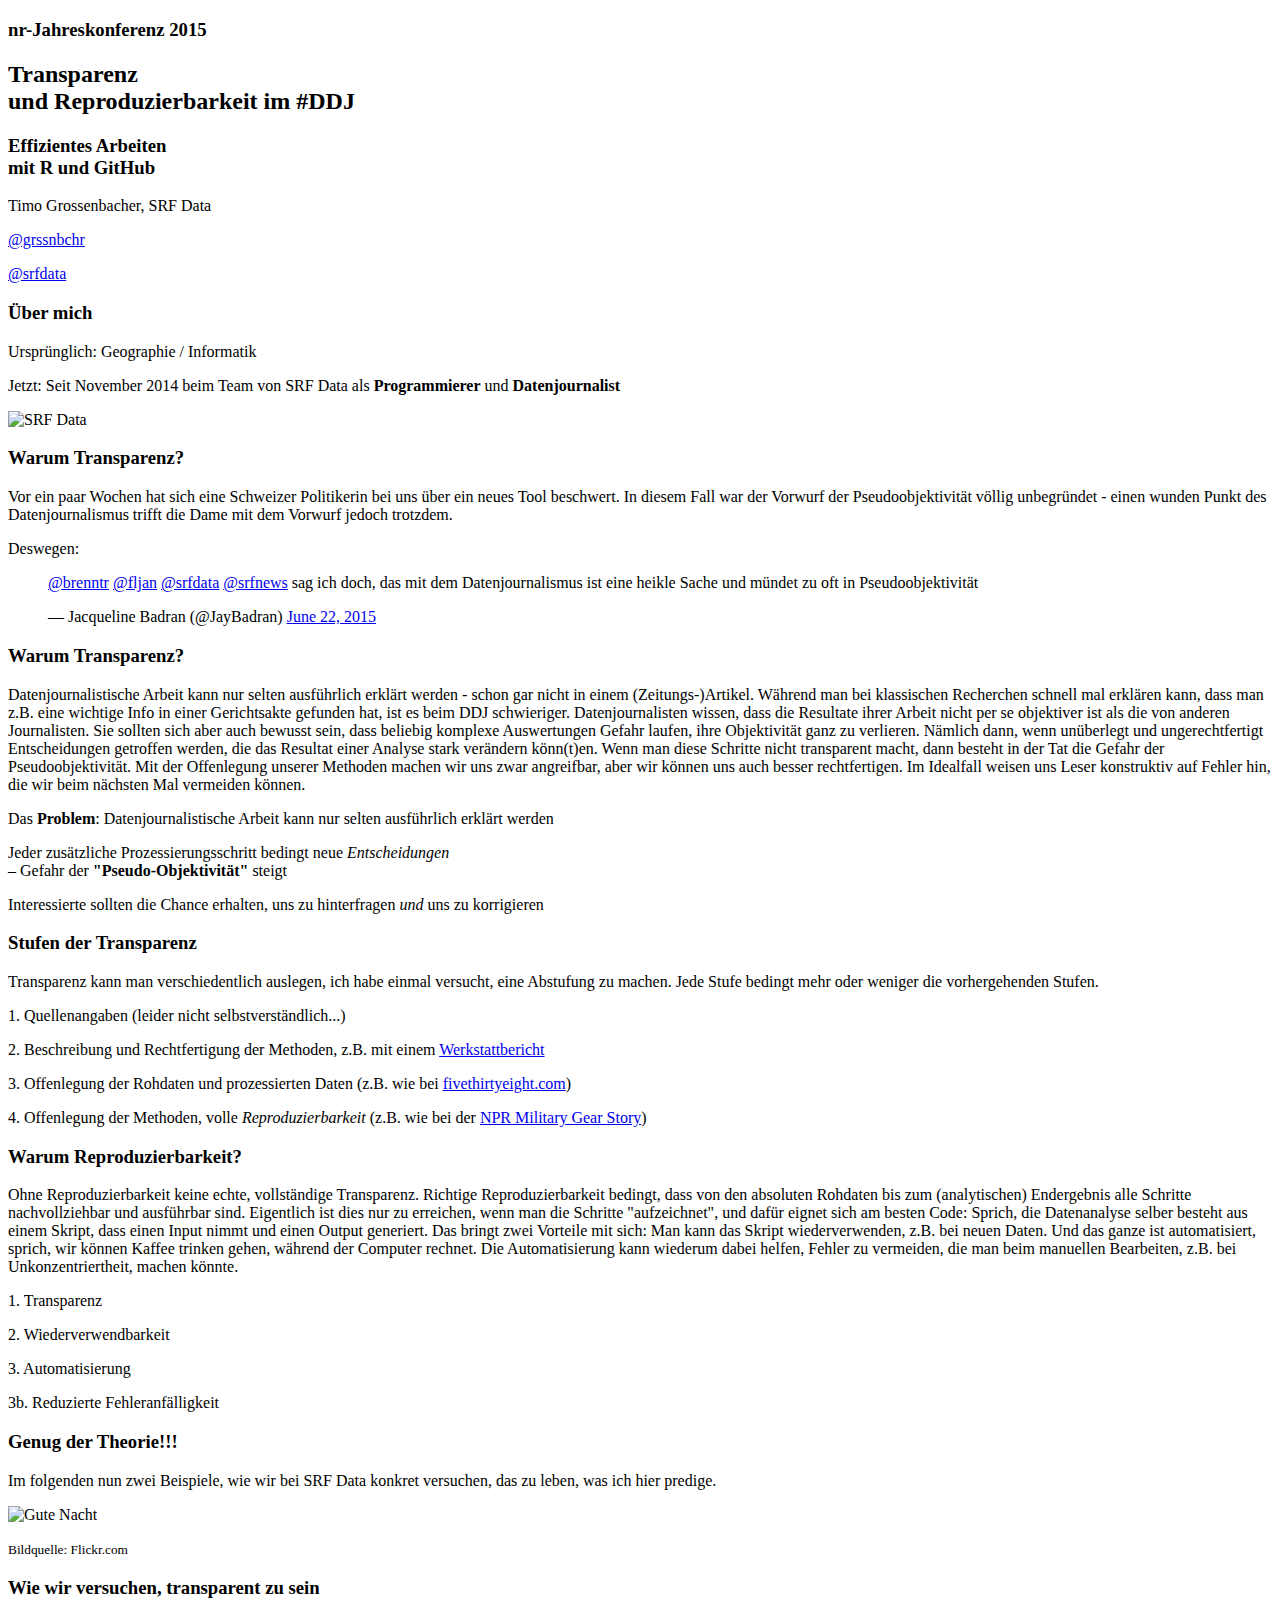
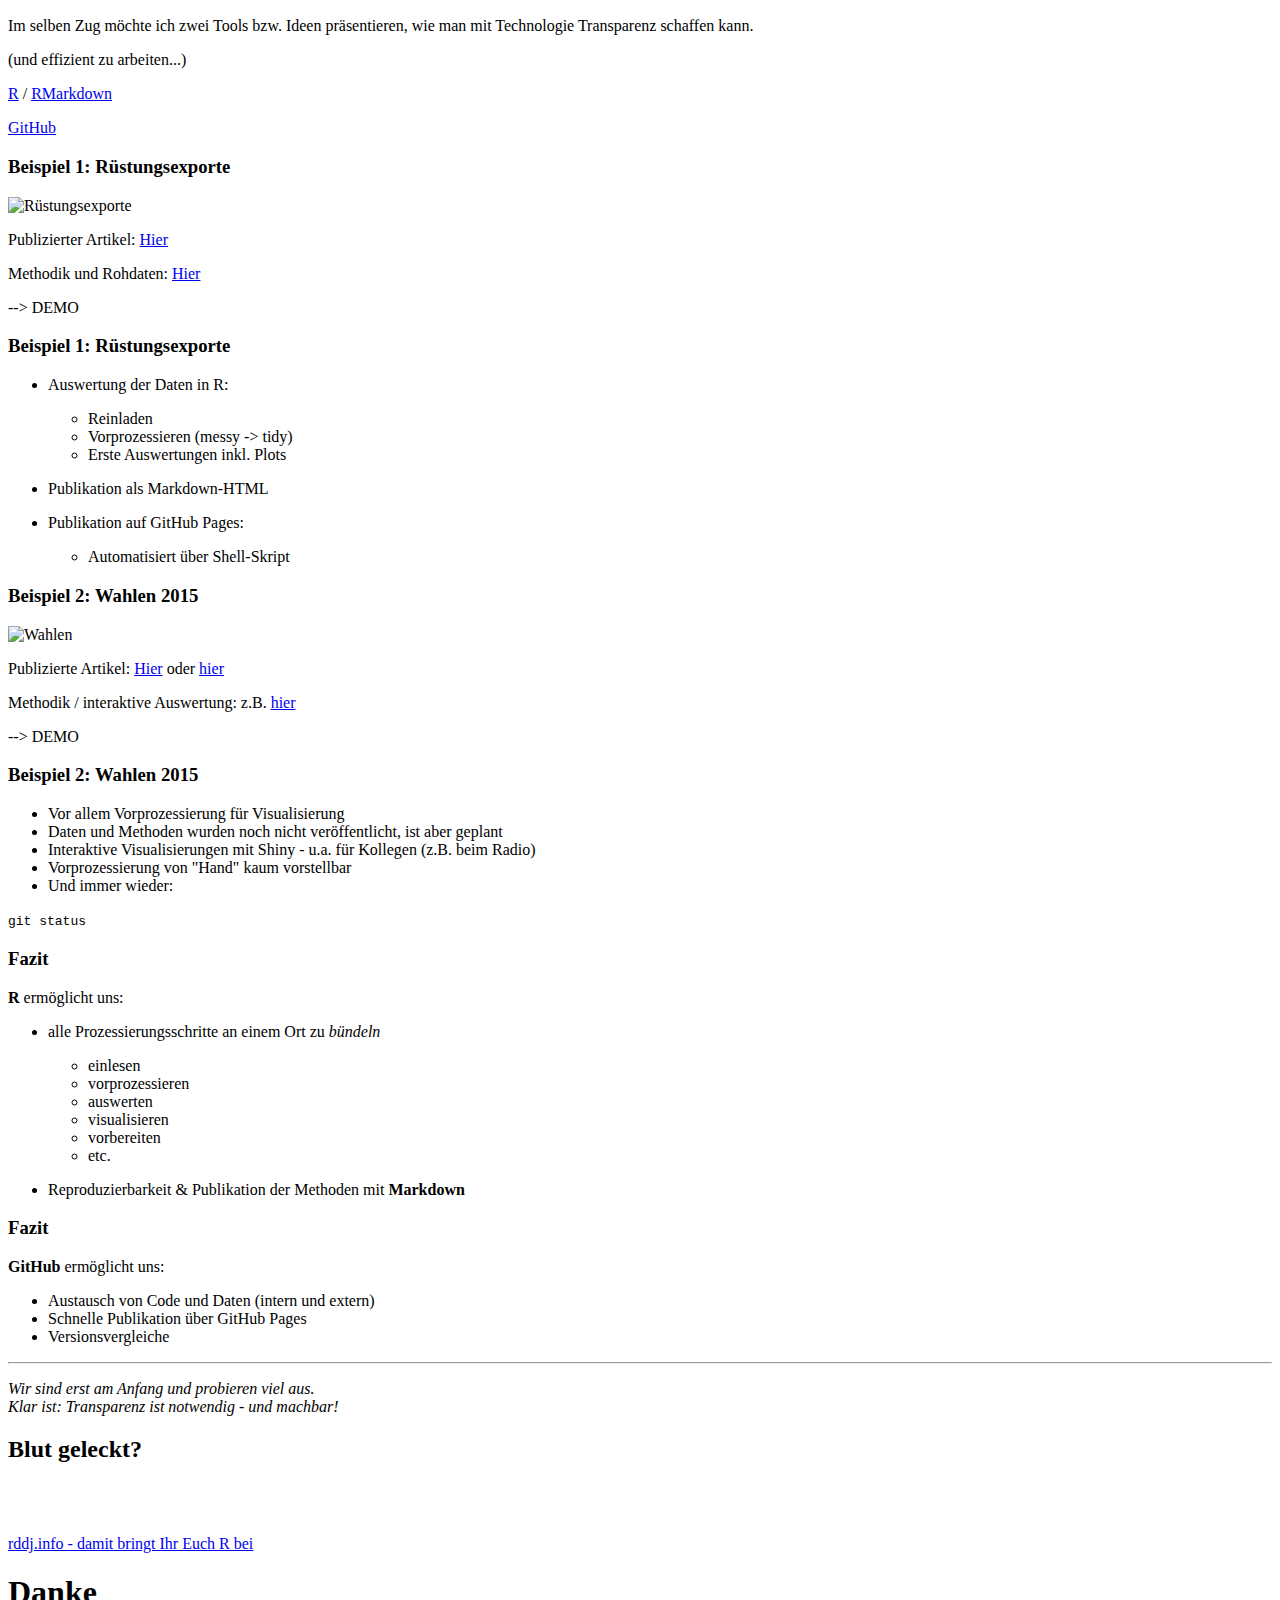
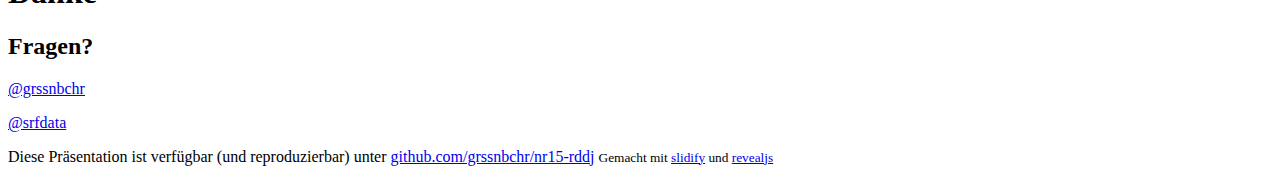
==== index.html @ 09a9a26a "publishing deck" ====
<!doctype html>
<html lang="en">
<head>
  <meta charset="utf-8">
  <title>Transparenz und Reproduzierbarkeit im Datenjournalismus</title>
  <meta name="description" content="">
  <meta name="author" content="Timo Grossenbacher">
  <meta name="apple-mobile-web-app-capable" content="yes" />
  <meta name="apple-mobile-web-app-status-bar-style" content="black-translucent" />
  <link rel="stylesheet" href="libraries/frameworks/revealjs/css/reveal.min.css">
  <link rel="stylesheet" href="libraries/frameworks/revealjs/css/theme/default.css" id="theme">
  <link rel="stylesheet" href="libraries/highlighters/highlight.js/css/default.css" id="theme">
  <!--[if lt IE 9]>
  <script src="lib/js/html5shiv.js"></script>
  <![endif]-->  <link rel="stylesheet" href = "assets/css/Bitter-Bold.ttf">
<link rel="stylesheet" href = "assets/css/Bitter-Italic.ttf">
<link rel="stylesheet" href = "assets/css/Bitter-Regular.ttf">
<link rel="stylesheet" href = "assets/css/custom.css">
<link rel="stylesheet" href = "assets/css/ribbons.css">

</head>
<body>
  <div class="reveal">
    <div class="slides">
      <section class='' data-state='' id='slide-1' data-background=''>
  <h3>nr-Jahreskonferenz 2015</h3>
  <h2>Transparenz<br/> und Reproduzierbarkeit im #DDJ</h2>

<h3>Effizientes Arbeiten<br/> mit R und GitHub</h3>

<p>Timo Grossenbacher, SRF Data</p>

<p><a href="http://twitter.com/grssnbchr">@grssnbchr</a></p>

<p><a href="http://twitter.com/srfdata">@srfdata</a></p>

</section>

<section class='' data-state='' id='slide-2' data-background=''>
  <h3>Über mich</h3>
  <p>Ursprünglich: Geographie / Informatik</p>

<p>Jetzt: Seit November 2014 beim Team von SRF Data als <strong>Programmierer</strong> und <strong>Datenjournalist</strong> </p>

<p><img src="assets/img/srfdata.jpg" alt="SRF Data"></p>

</section>

<section class='' data-state='' id='slide-3-tweet' data-background=''>
  <h3>Warum Transparenz?</h3>
  <p><aside class="notes">Vor ein paar Wochen hat sich eine Schweizer Politikerin bei uns über ein neues Tool beschwert. In diesem Fall war der Vorwurf der Pseudoobjektivität völlig unbegründet - einen wunden Punkt des Datenjournalismus trifft die Dame mit dem Vorwurf jedoch trotzdem.</aside></p>

<p>Deswegen: </p>

<blockquote class="twitter-tweet" data-conversation="none" data-cards="hidden" data-partner="tweetdeck"><p lang="de" dir="ltr"><a href="https://twitter.com/brenntr">@brenntr</a> <a href="https://twitter.com/fljan">@fljan</a> <a href="https://twitter.com/srfdata">@srfdata</a> <a href="https://twitter.com/srfnews">@srfnews</a> sag ich doch, das mit dem Datenjournalismus ist eine heikle Sache und mündet zu oft in Pseudoobjektivität</p>&mdash; Jacqueline Badran (@JayBadran) <a href="https://twitter.com/JayBadran/status/613021865007820800">June 22, 2015</a></blockquote>

<script async src="//platform.twitter.com/widgets.js" charset="utf-8"></script>

</section>

<section class='' data-state='' id='slide-4' data-background=''>
  <h3>Warum Transparenz?</h3>
  <p><aside class="notes">Datenjournalistische Arbeit kann nur selten ausführlich erklärt werden - schon gar nicht in einem (Zeitungs-)Artikel. Während man bei klassischen Recherchen schnell mal erklären kann, dass man z.B. eine wichtige Info in einer Gerichtsakte gefunden hat, ist es beim DDJ schwieriger.
Datenjournalisten wissen, dass die Resultate ihrer Arbeit nicht per se objektiver ist als die von anderen Journalisten. Sie sollten sich aber auch bewusst sein, dass beliebig komplexe Auswertungen Gefahr laufen, ihre Objektivität ganz zu verlieren. Nämlich dann, wenn unüberlegt und ungerechtfertigt Entscheidungen getroffen werden, die das Resultat einer Analyse stark verändern könn(t)en. Wenn man diese Schritte nicht transparent macht, dann besteht in der Tat die Gefahr der Pseudoobjektivität. Mit der Offenlegung unserer Methoden machen wir uns zwar angreifbar, aber wir können uns auch besser rechtfertigen. Im Idealfall weisen uns Leser konstruktiv auf Fehler hin, die wir beim nächsten Mal vermeiden können.</aside></p>

<p>Das <strong>Problem</strong>: Datenjournalistische Arbeit kann nur selten ausführlich erklärt werden</p>

<p class='fragment'>Jeder zusätzliche Prozessierungsschritt bedingt neue <em>Entscheidungen</em><br/> – Gefahr der <strong>&quot;Pseudo-Objektivität&quot;</strong> steigt</p>

<p class='fragment'>Interessierte sollten die Chance erhalten, uns zu hinterfragen <em>und</em> uns zu korrigieren</p>

</section>

<section class='' data-state='' id='slide-5' data-background=''>
  <h3>Stufen der Transparenz</h3>
  <p><aside class="notes">Transparenz kann man verschiedentlich auslegen, ich habe einmal versucht, eine Abstufung zu machen. Jede Stufe bedingt mehr oder weniger die vorhergehenden Stufen.</aside></p>

<p class='fragment'>1. Quellenangaben (leider nicht selbstverständlich...)</p>

<p class='fragment'>2. Beschreibung und Rechtfertigung der Methoden, z.B. mit einem <a href="http://www.digitalerwandel.de/2013/04/23/wir-bauen-uns-eine-nachrichtenquelle-werkstattbericht-zum-flugrouten-radar/">Werkstattbericht</a></p>

<p class='fragment'>3. Offenlegung der Rohdaten und prozessierten Daten (z.B. wie bei <a href="https://github.com/fivethirtyeight/data">fivethirtyeight.com</a>)</p>

<p class='fragment'>4. Offenlegung der Methoden, volle <em>Reproduzierbarkeit</em> (z.B. wie bei der <a href="http://blog.apps.npr.org/2014/09/02/reusable-data-processing.html">NPR Military Gear Story</a>)</p>

</section>

<section class='' data-state='' id='slide-6' data-background=''>
  <h3>Warum Reproduzierbarkeit?</h3>
  <p><aside class="notes">Ohne Reproduzierbarkeit keine echte, vollständige Transparenz. Richtige Reproduzierbarkeit bedingt, dass von den absoluten Rohdaten bis zum (analytischen) Endergebnis alle Schritte nachvollziehbar und ausführbar sind. Eigentlich ist dies nur zu erreichen, wenn man die Schritte &quot;aufzeichnet&quot;, und dafür eignet sich am besten Code: Sprich, die Datenanalyse selber besteht aus einem Skript, dass einen Input nimmt und einen Output generiert. Das bringt zwei Vorteile mit sich: Man kann das Skript wiederverwenden, z.B. bei neuen Daten. Und das ganze ist automatisiert, sprich, wir können Kaffee trinken gehen, während der Computer rechnet. Die Automatisierung kann wiederum dabei helfen, Fehler zu vermeiden, die man beim manuellen Bearbeiten, z.B. bei Unkonzentriertheit, machen könnte.</aside></p>

<p class='fragment'>1. Transparenz</p>

<p class='fragment'>2. Wiederverwendbarkeit </p>

<p class='fragment'>3. Automatisierung </p>

<p class='fragment'>3b. Reduzierte Fehleranfälligkeit</p>

</section>

<section class='' data-state='' id='slide-7' data-background=''>
  <h3>Genug der Theorie!!!</h3>
  <p><aside class="notes">Im folgenden nun zwei Beispiele, wie wir bei SRF Data konkret versuchen, das zu leben, was ich hier predige.</aside></p>

<p><img src="assets/img/sleeping.jpg" alt="Gute Nacht"></p>

<p><small>Bildquelle: Flickr.com</small></p>

</section>

<section class='' data-state='' id='slide-8' data-background=''>
  <h3>Wie wir versuchen, transparent zu sein</h3>
  <p><aside class="notes">Im selben Zug möchte ich zwei Tools bzw. Ideen präsentieren, wie man mit Technologie Transparenz schaffen kann.</aside></p>

<p>(und effizient zu arbeiten...)</p>

<p><a href="http://r-project.org">R</a> / <a href="http://rmarkdown.rstudio.com/">RMarkdown</a></p>

<p><a href="http://github.com">GitHub</a></p>

</section>

<section class='' data-state='' id='slide-9' data-background=''>
  <h3>Beispiel 1: Rüstungsexporte</h3>
  <p><img src="assets/img/notrecht.jpg" alt="Rüstungsexporte"></p>

<p>Publizierter Artikel: <a href="http://www.srf.ch/news/schweiz/notrecht-als-letztes-mittel-gegen-heikle-ruestungsexporte">Hier</a></p>

<p>Methodik und Rohdaten: <a href="http://srfdata.github.io/1503-seco-dual-use-goods/">Hier</a></p>

<p>--&gt; DEMO</p>

</section>

<section class='' data-state='' id='slide-10' data-background=''>
  <h3>Beispiel 1: Rüstungsexporte</h3>
  <ul>
<li><p>Auswertung der Daten in R:</p>

<ul>
<li>Reinladen</li>
<li>Vorprozessieren (messy -&gt; tidy)</li>
<li>Erste Auswertungen inkl. Plots</li>
</ul></li>
<li><p>Publikation als Markdown-HTML</p></li>
<li><p>Publikation auf GitHub Pages:</p>

<ul>
<li>Automatisiert über Shell-Skript</li>
</ul></li>
</ul>

</section>

<section class='' data-state='' id='slide-11' data-background=''>
  <h3>Beispiel 2: Wahlen 2015</h3>
  <p><img src="assets/img/wahlen.jpg" alt="Wahlen"></p>

<p>Publizierte Artikel: <a href="http://www.srf.ch/news/wahlen-15/wahlkampf/so-haben-die-schweizer-gemeinden-seit-1971-gewaehlt">Hier</a> oder <a href="http://www.srf.ch/news/wahlen-15/von-listenglueck-und-proporzpech">hier</a></p>

<p>Methodik / interaktive Auswertung: z.B. <a href="https://grssnbchr.shinyapps.io/elections15-project1">hier</a></p>

<p>--&gt; DEMO</p>

</section>

<section class='' data-state='' id='slide-12' data-background=''>
  <h3>Beispiel 2: Wahlen 2015</h3>
  <ul>
<li>Vor allem Vorprozessierung für Visualisierung </li>
<li>Daten und Methoden wurden noch nicht veröffentlicht, ist aber geplant</li>
<li>Interaktive Visualisierungen mit Shiny - u.a. für Kollegen (z.B. beim Radio)</li>
<li>Vorprozessierung von &quot;Hand&quot; kaum vorstellbar</li>
<li>Und immer wieder:</li>
</ul>

<p><code>git status</code></p>

</section>

<section class='' data-state='' id='slide-13' data-background=''>
  <h3>Fazit</h3>
  <p><strong>R</strong> ermöglicht uns:</p>

<ul>
<li><p>alle Prozessierungsschritte an einem Ort zu <em>bündeln</em></p>

<ul>
<li>einlesen</li>
<li>vorprozessieren</li>
<li>auswerten</li>
<li>visualisieren</li>
<li>vorbereiten</li>
<li>etc.</li>
</ul></li>
<li><p>Reproduzierbarkeit &amp; Publikation der Methoden mit <strong>Markdown</strong></p></li>
</ul>

</section>

<section class='' data-state='' id='slide-14' data-background=''>
  <h3>Fazit</h3>
  <p><strong>GitHub</strong> ermöglicht uns:</p>

<ul>
<li>Austausch von Code und Daten (intern und extern)</li>
<li>Schnelle Publikation über GitHub Pages</li>
<li>Versionsvergleiche</li>
</ul>

<hr>

<p><em>Wir sind erst am Anfang und probieren viel aus.</em><br/>
<em>Klar ist: Transparenz ist notwendig - und machbar!</em></p>

</section>

<section class='' data-state='' id='slide-15' data-background=''>
  <h2>Blut geleckt?</h2>
  <p><br/><br/></p>

<p><a href="http://rddj.info">rddj.info - damit bringt Ihr Euch R bei</a></p>

</section>

<section class='' data-state='' id='slide-16' data-background=''>
  <h1>Danke</h1>
  <h2>Fragen?</h2>

<p><a href="http://twitter.com/grssnbchr">@grssnbchr</a></p>

<p><a href="http://twitter.com/srfdata">@srfdata</a></p>

<p>Diese Präsentation ist verfügbar (und reproduzierbar) unter <a href="https://github.com/grssnbchr/nr15-rddj/blob/gh-pages/index.md">github.com/grssnbchr/nr15-rddj</a>
<small>Gemacht mit <a href="https://github.com/ramnathv/slidify">slidify</a> und <a href="https://github.com/hakimel/reveal.js/">revealjs</a></small></p>

</section>

    </div>
  </div>
</body>
  <script src="libraries/frameworks/revealjs/lib/js/head.min.js"></script>
  <script src="libraries/frameworks/revealjs/js/reveal.min.js"></script>
  <script>
  // Full list of configuration options available here:
  // https://github.com/hakimel/reveal.js#configuration
  Reveal.initialize({
    controls: true,
    progress: true,
    history: true,
    center: true,
    theme: Reveal.getQueryHash().theme || 'default', 
    transition: Reveal.getQueryHash().transition || 'none', 
    dependencies: [
    // Cross-browser shim that fully implements classList -
    // https://github.com/eligrey/classList.js/
      { src: 'libraries/frameworks/revealjs/lib/js/classList.js', condition: function() { return !document.body.classList;}},
      // Zoom in and out with Alt+click
      { src: 'libraries/frameworks/revealjs/plugin/zoom-js/zoom.js', async: true, condition: function() { return !!document.body.classList; } },
      // Speaker notes
      { src: 'libraries/frameworks/revealjs/plugin/notes/notes.js', async: true, condition: function() { return !!document.body.classList; } },
      // Remote control your reveal.js presentation using a touch device
      //{ src: 'libraries/frameworks/revealjs/plugin/remotes/remotes.js', async: true, condition: function() { return !!document.body.classList; } }
      ]
  });
  </script>  <!-- LOAD HIGHLIGHTER JS FILES -->
<script src="libraries/highlighters/highlight.js/highlight.pack.js"></script>
<script>hljs.initHighlightingOnLoad();</script>
<!-- DONE LOADING HIGHLIGHTER JS FILES -->
 

</html>
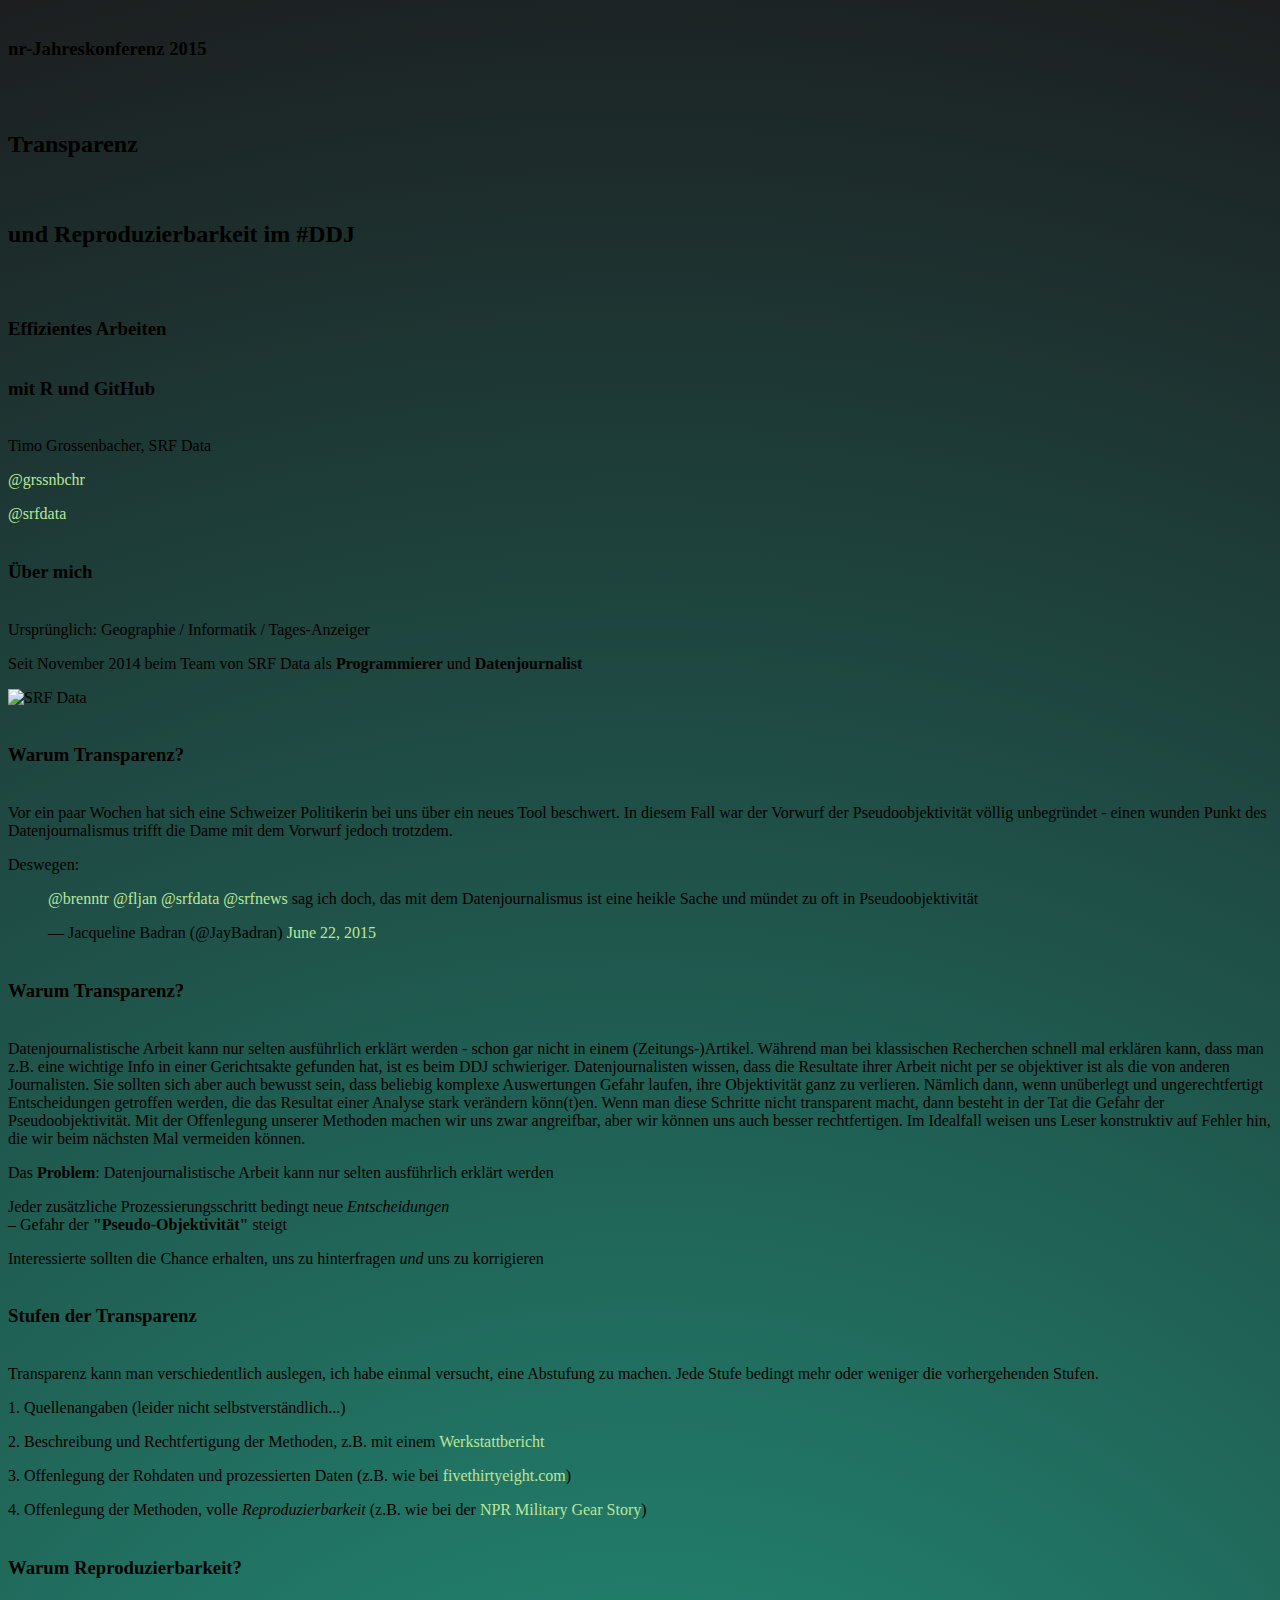
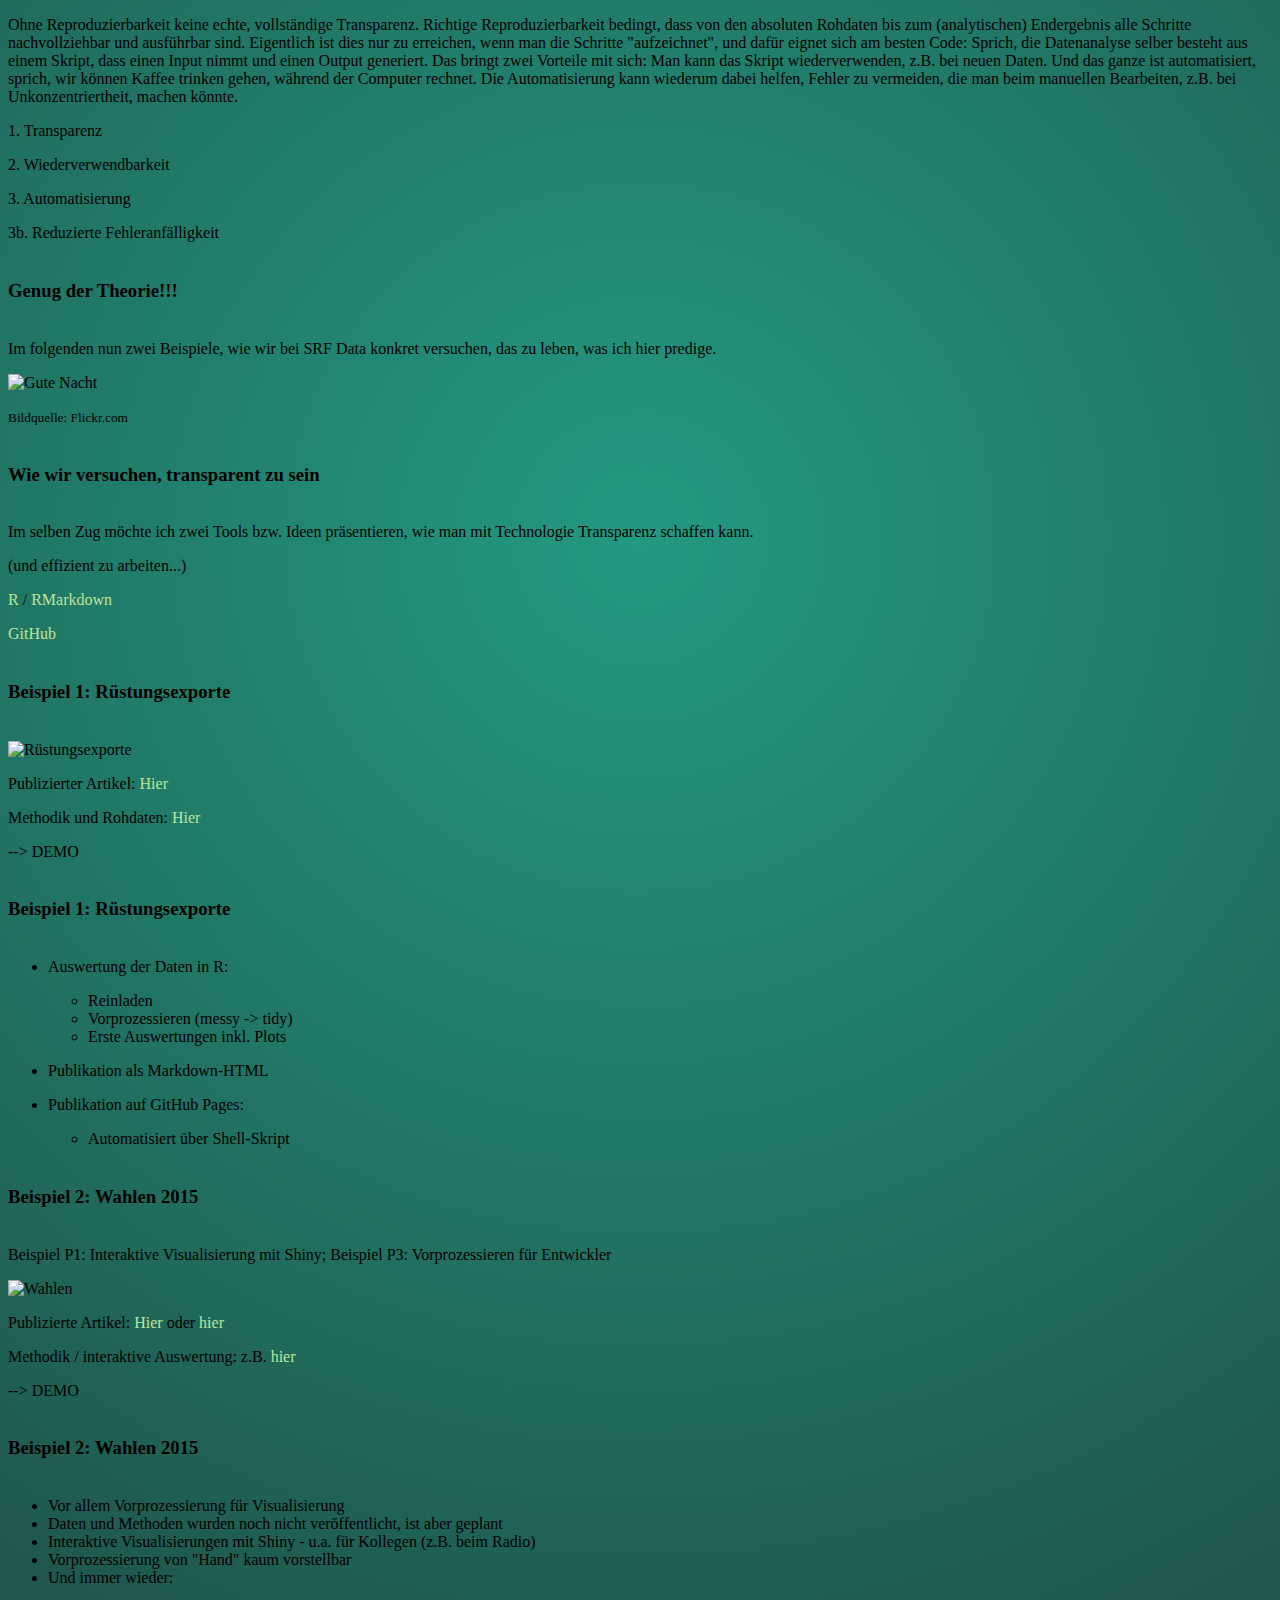
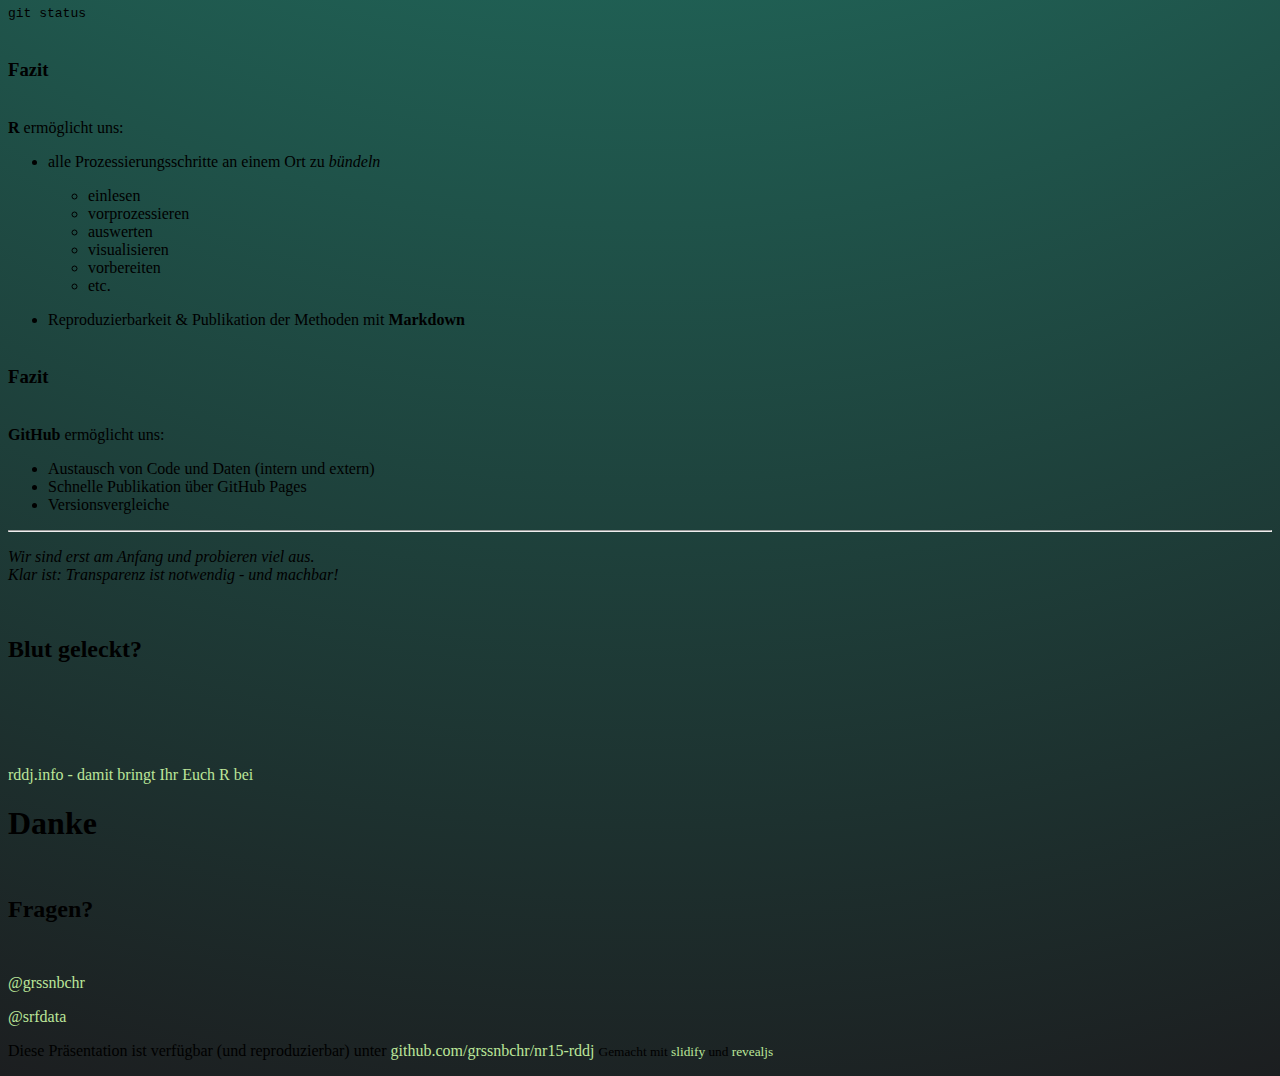
==== commit 649ac868: "publishing deck" ====
--- a/index.html
+++ b/index.html
@@ -38,9 +38,9 @@
 
 <section class='' data-state='' id='slide-2' data-background=''>
   <h3>Über mich</h3>
-  <p>Ursprünglich: Geographie / Informatik</p>
-
-<p>Jetzt: Seit November 2014 beim Team von SRF Data als <strong>Programmierer</strong> und <strong>Datenjournalist</strong> </p>
+  <p>Ursprünglich: Geographie / Informatik / Tages-Anzeiger</p>
+
+<p>Seit November 2014 beim Team von SRF Data als <strong>Programmierer</strong> und <strong>Datenjournalist</strong> </p>
 
 <p><img src="assets/img/srfdata.jpg" alt="SRF Data"></p>
 
@@ -155,7 +155,9 @@
 
 <section class='' data-state='' id='slide-11' data-background=''>
   <h3>Beispiel 2: Wahlen 2015</h3>
-  <p><img src="assets/img/wahlen.jpg" alt="Wahlen"></p>
+  <p><aside class="notes">Beispiel P1: Interaktive Visualisierung mit Shiny; Beispiel P3: Vorprozessieren für Entwickler</aside></p>
+
+<p><img src="assets/img/wahlen.jpg" alt="Wahlen"></p>
 
 <p>Publizierte Artikel: <a href="http://www.srf.ch/news/wahlen-15/wahlkampf/so-haben-die-schweizer-gemeinden-seit-1971-gewaehlt">Hier</a> oder <a href="http://www.srf.ch/news/wahlen-15/von-listenglueck-und-proporzpech">hier</a></p>
 
--- a/assets/css/custom.css
+++ b/assets/css/custom.css
@@ -0,0 +1,87 @@
+@charset "UTF-8";
+
+@font-face {
+    font-family: "Bitter";
+    src: url("Bitter-Regular.ttf");
+}
+@font-face {
+    font-family: "Bitter Bold";
+    src: url("Bitter-Bold.ttf");
+}
+@font-face {
+    font-family: "Bitter Italic";
+    src: url("Bitter-Italic.ttf");
+}
+
+
+#slide-3-tweet iframe {
+    margin-left: 25% !important;
+}
+
+.controls .navigate-down {
+    display: none !important;
+}
+.controls .navigate-up {
+    display: none !important;
+}
+
+.controls .navigate-left {
+    border-right-color: #fff !important;
+}
+
+.controls .navigate-right {
+    border-left-color: #fff !important;
+}
+body {
+    background: #239981 !important;
+    background: -moz-radial-gradient(center, circle cover, #239981 0%, #1c1e20 100%) !important;
+    background: -webkit-gradient(radial, center center, 0px, center center, 100%, color-stop(0%, #239981), color-stop(100%, #1c1e20)) !important;
+    background: -webkit-radial-gradient(center, circle cover, #239981 0%, #1c1e20 100%) !important;
+    background: -o-radial-gradient(center, circle cover, #239981 0%, #1c1e20 100%) !important;
+    background: -ms-radial-gradient(center, circle cover, #239981 0%, #1c1e20 100%) !important;
+    background: radial-gradient(center, circle cover, #239981 0%, #1c1e20 100%) !important;
+    background-color: #2b2b2b !important; 
+    font-family: Bitter, serif !important;
+}
+
+.reveal p {
+    font-family: Bitter, serif !important;
+}
+
+.reveal h1, .reveal h2, .reveal h3 {
+    font-family: "Bitter Bold" !important;
+    text-transform: none;
+}
+
+.reveal h2 {
+    line-height: 90px !important;
+}
+
+.reveal h3 {
+    line-height: 60px !important;
+}
+
+.reveal a:not(.image) {
+    color: #BBE699 !important;
+    text-decoration: none !important;
+    transition: color 0.15s ease 0s;
+}
+
+.reveal section img {
+    width: 60% !important;
+    border: none !important;
+}
+/*.reveal .slides section:first-child h1 {
+    font-size: 45px;
+    line-height: 50px;
+}
+.section .reveal .state-background {
+    background-color: #239981 !important;
+}*/
+
+.reveal .progress span {
+    background-color: #fff !important;
+}
+li {
+     font-family: Bitter, serif !important;  
+}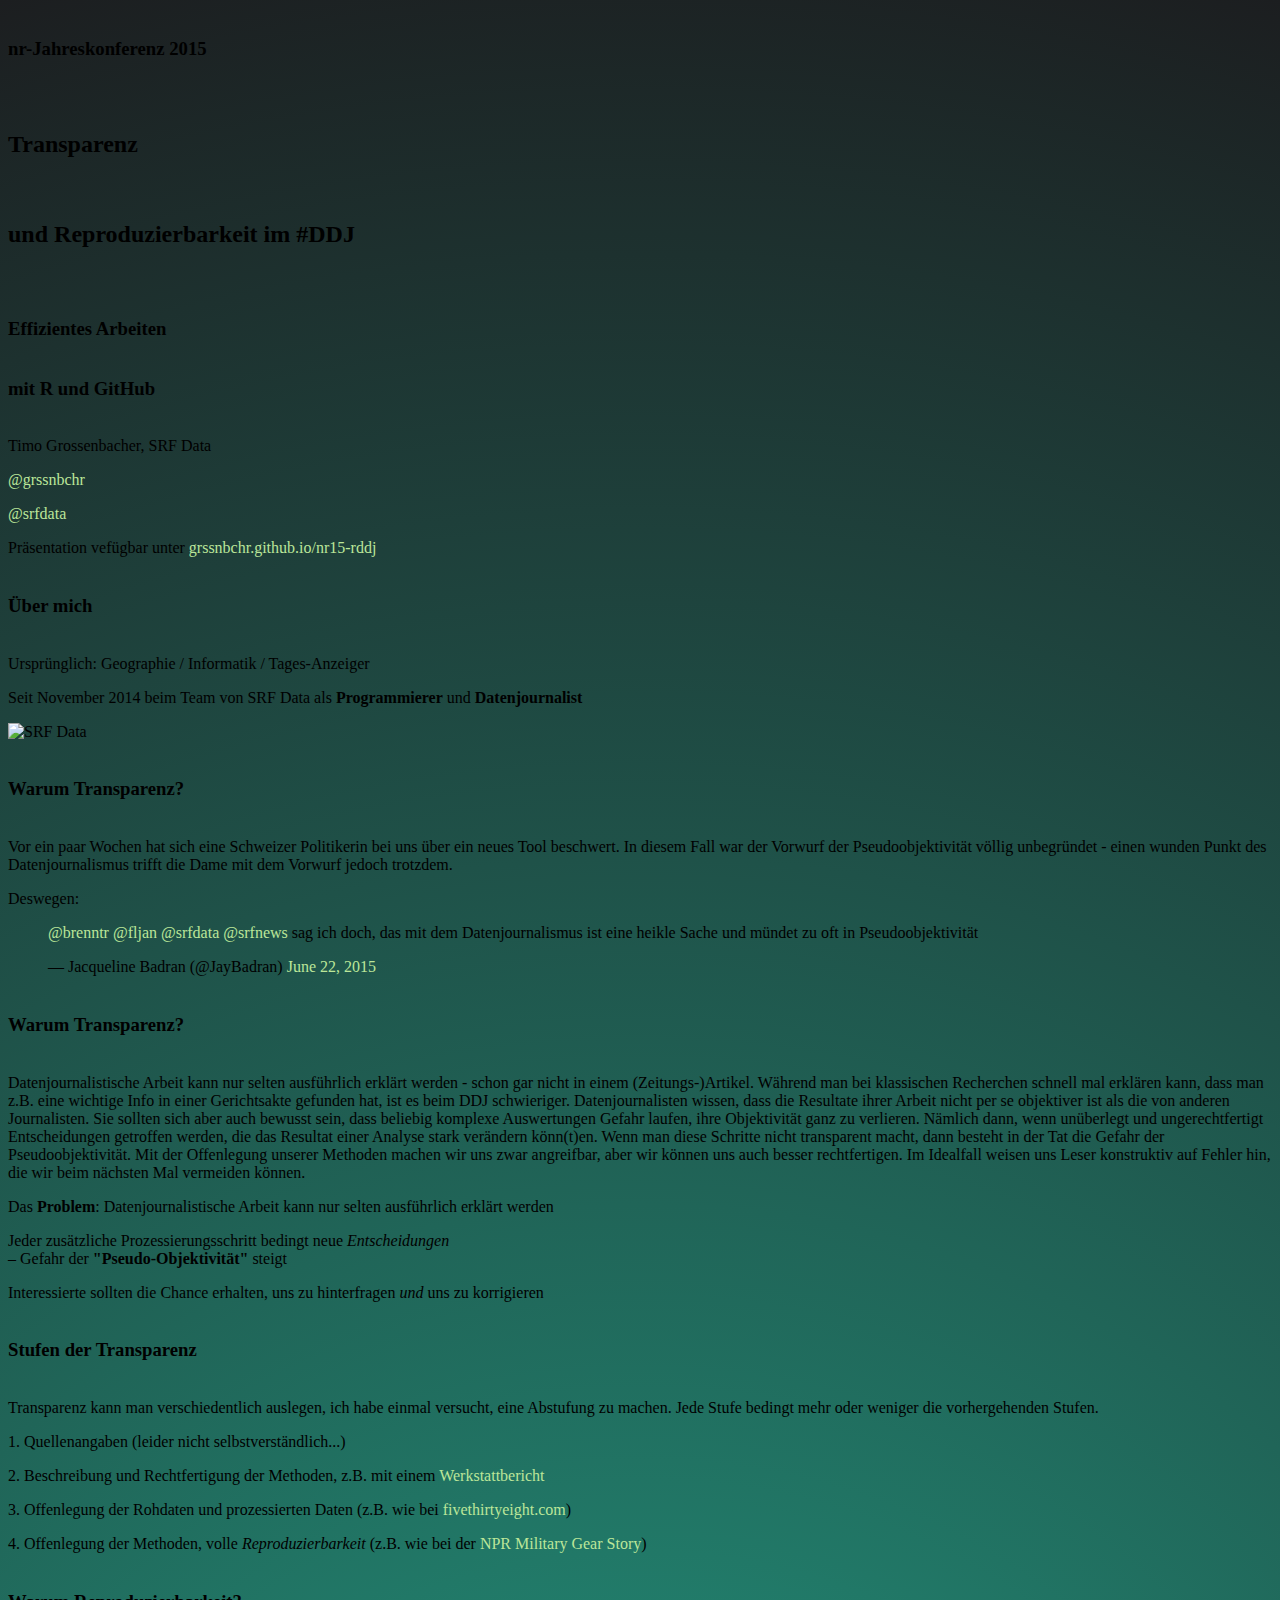
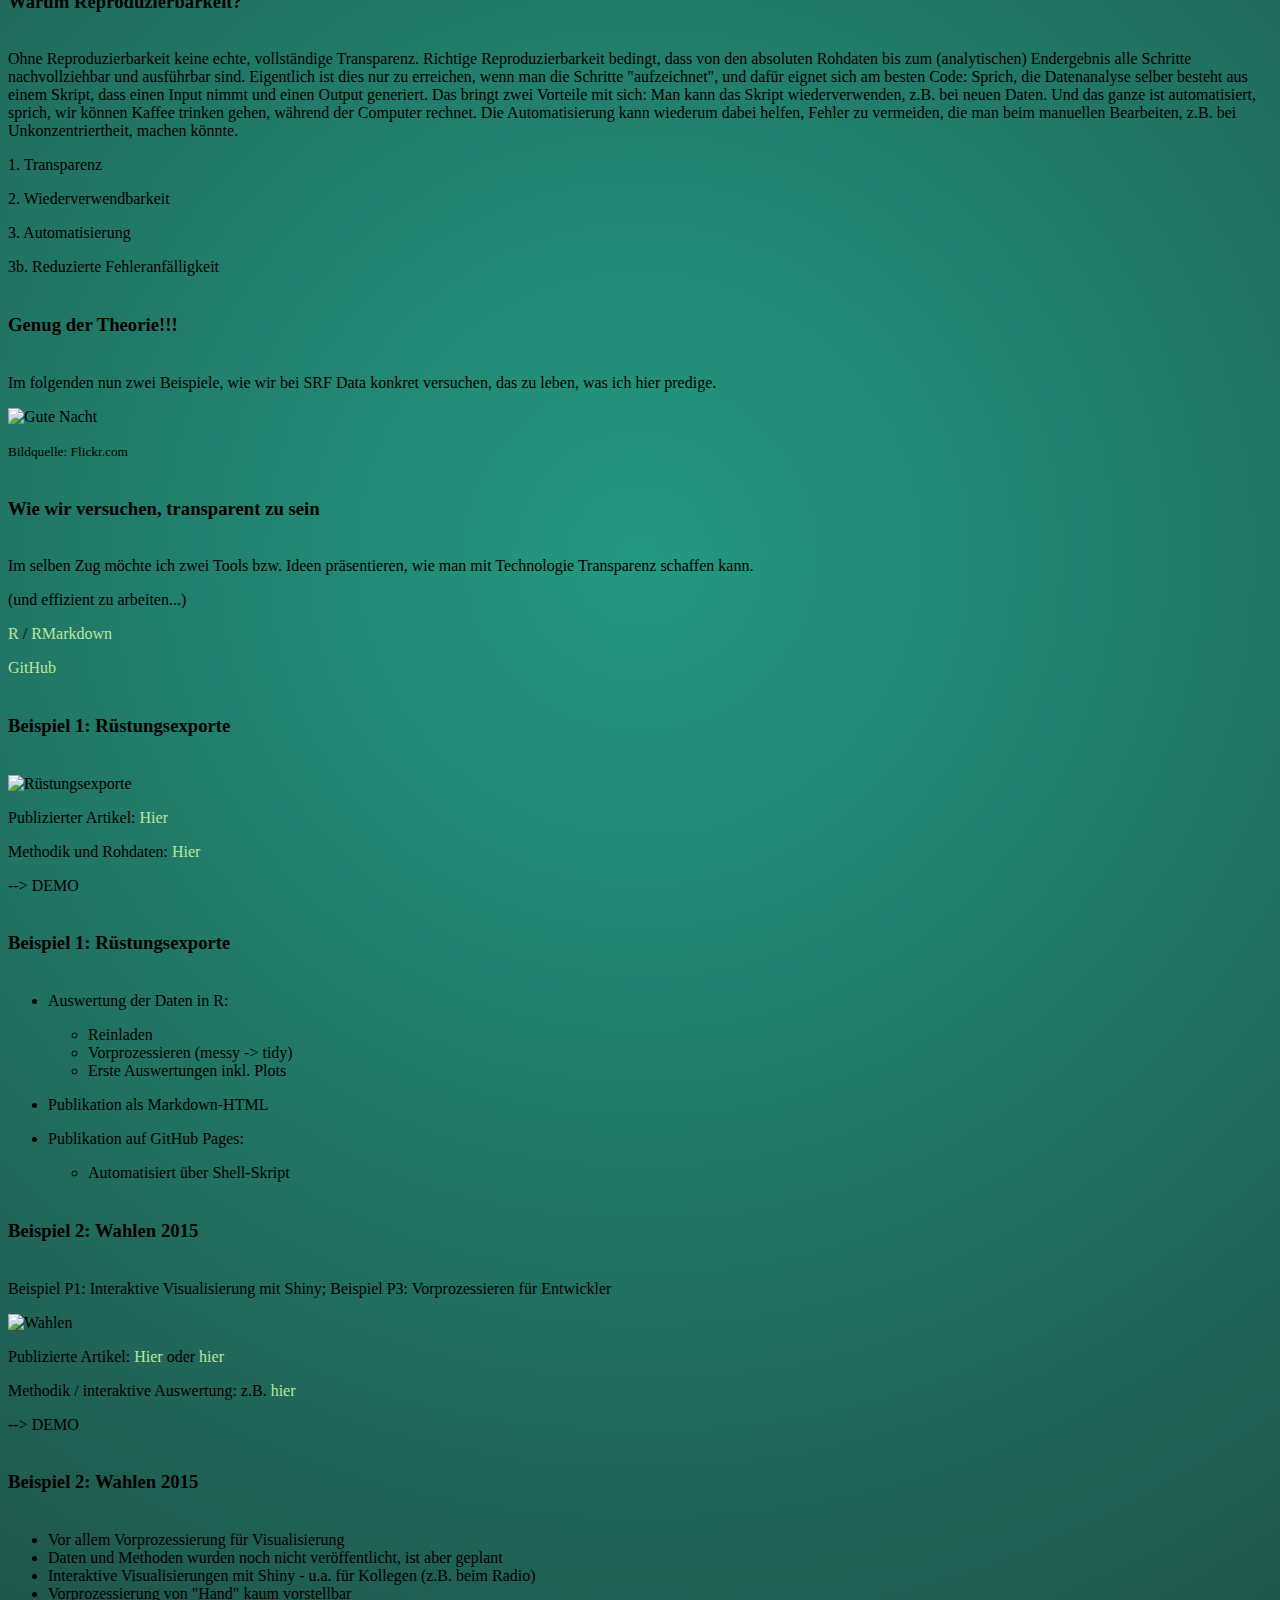
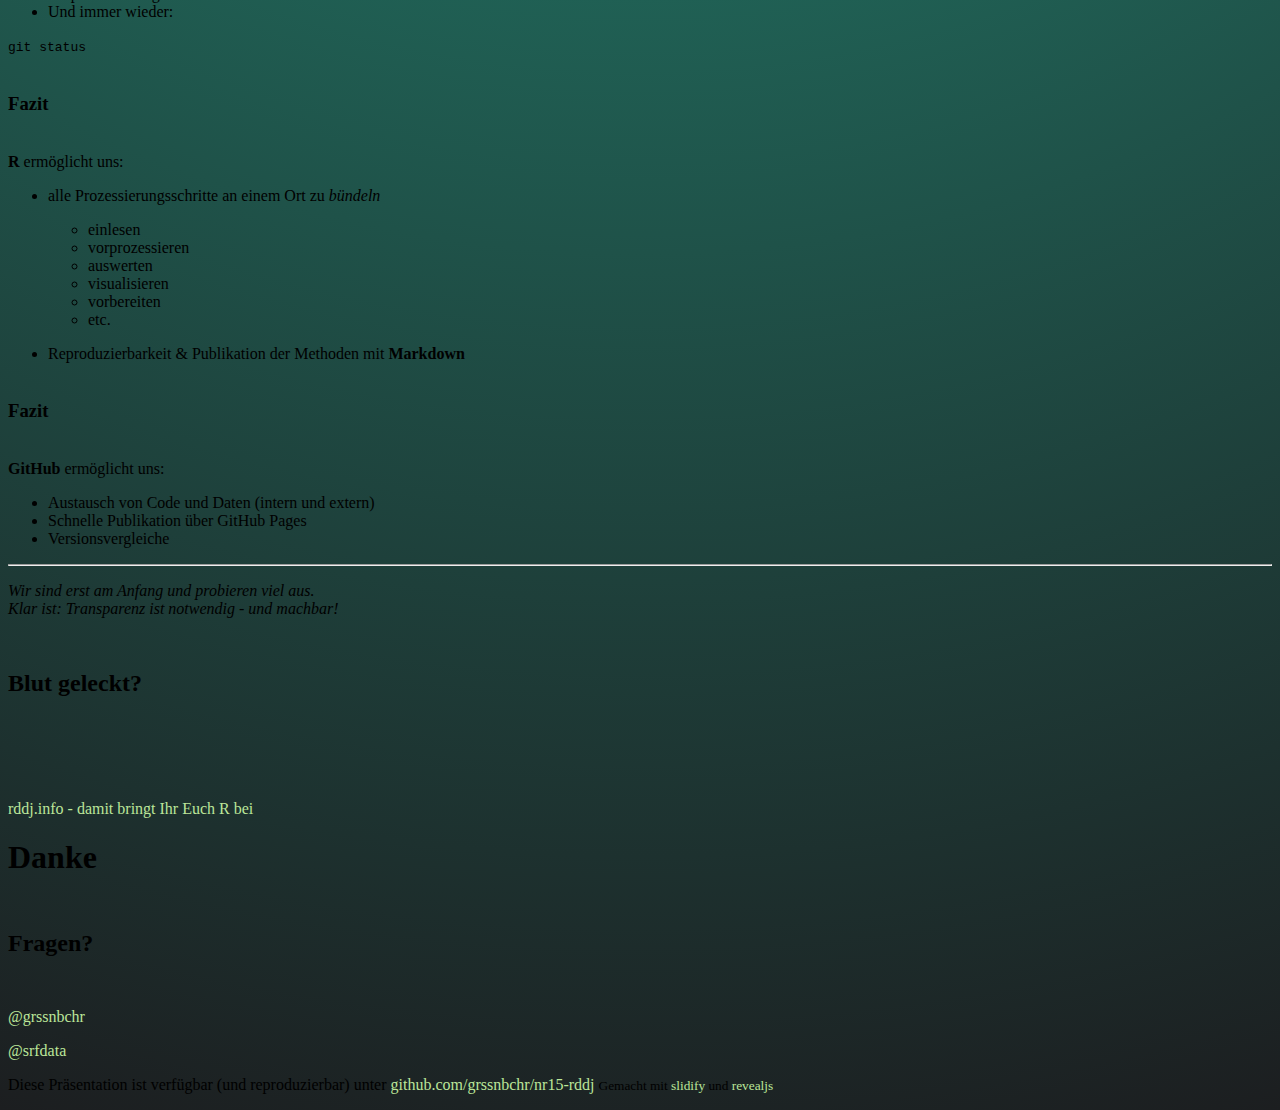
==== commit 6b9ee001: "publishing deck" ====
--- a/index.html
+++ b/index.html
@@ -33,6 +33,8 @@
 <p><a href="http://twitter.com/grssnbchr">@grssnbchr</a></p>
 
 <p><a href="http://twitter.com/srfdata">@srfdata</a></p>
+
+<p>Präsentation vefügbar unter <a href="http://grssnbchr.github.io/nr15-rddj">grssnbchr.github.io/nr15-rddj</a></p>
 
 </section>
 
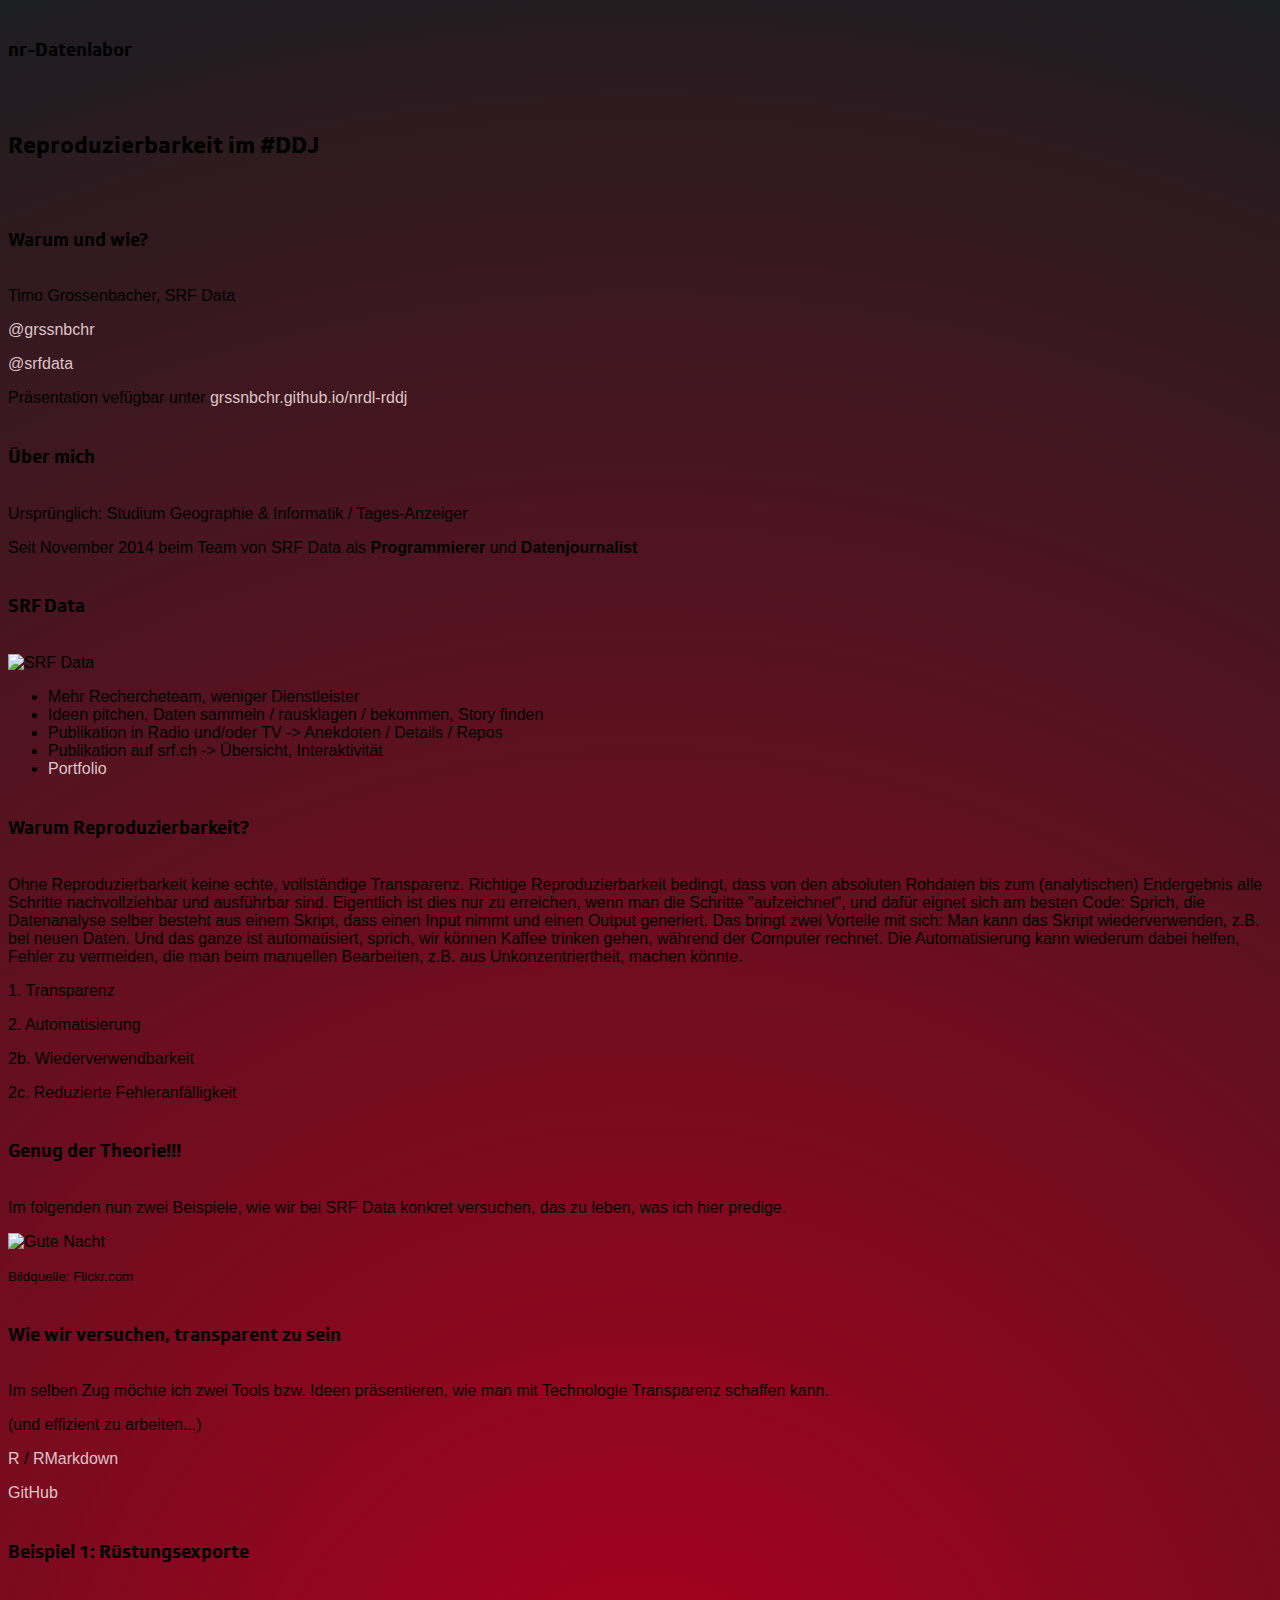
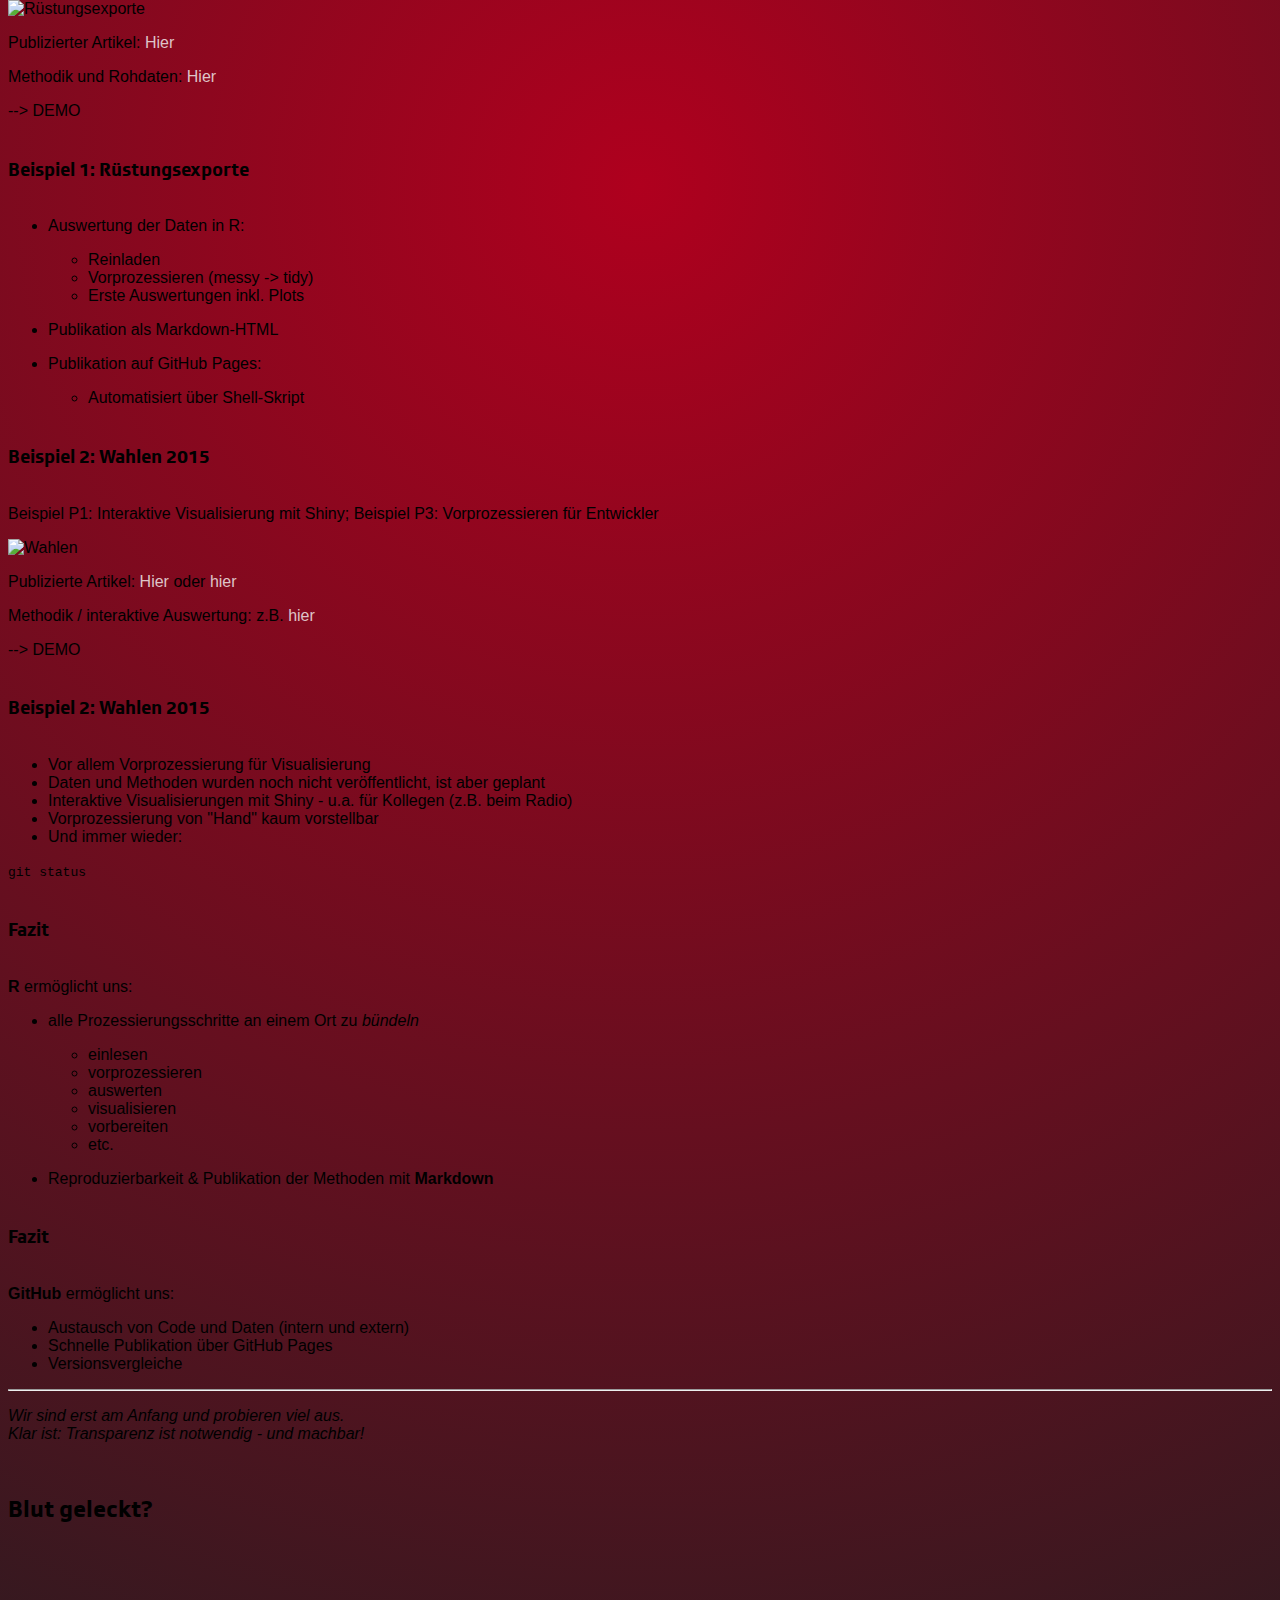
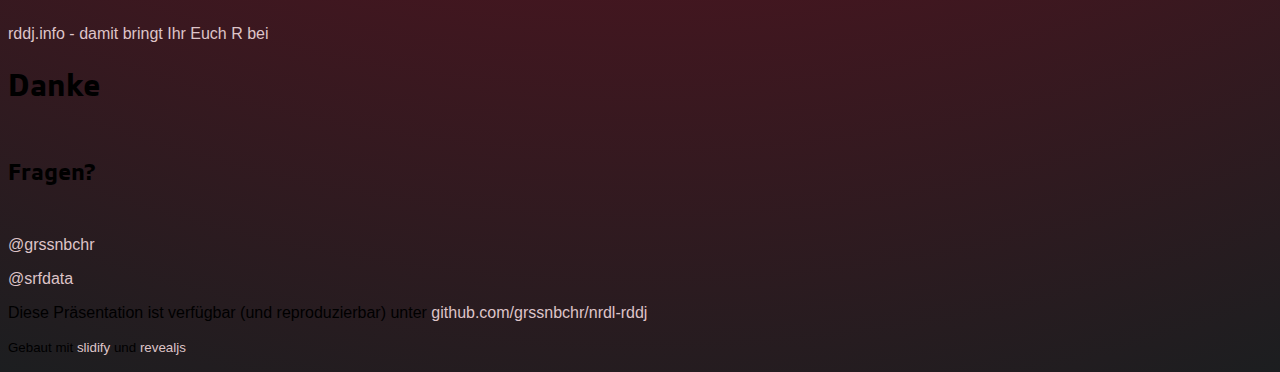
==== commit 897ca817: "set up new styles" ====
--- a/index.html
+++ b/index.html
@@ -2,7 +2,7 @@
 <html lang="en">
 <head>
   <meta charset="utf-8">
-  <title>Transparenz und Reproduzierbarkeit im Datenjournalismus</title>
+  <title>Reproduzierbarkeit im Datenjournalismus</title>
   <meta name="description" content="">
   <meta name="author" content="Timo Grossenbacher">
   <meta name="apple-mobile-web-app-capable" content="yes" />
@@ -17,16 +17,24 @@
 <link rel="stylesheet" href = "assets/css/Bitter-Regular.ttf">
 <link rel="stylesheet" href = "assets/css/custom.css">
 <link rel="stylesheet" href = "assets/css/ribbons.css">
+<link rel="stylesheet" href = "assets/css/SRGSSRType_BdIt.ttf">
+<link rel="stylesheet" href = "assets/css/SRGSSRType_Bd.ttf">
+<link rel="stylesheet" href = "assets/css/SRGSSRType_He.ttf">
+<link rel="stylesheet" href = "assets/css/SRGSSRType_It.ttf">
+<link rel="stylesheet" href = "assets/css/SRGSSRType_Lt.ttf">
+<link rel="stylesheet" href = "assets/css/SRGSSRType_Md.ttf">
+<link rel="stylesheet" href = "assets/css/SRGSSRType_Rg.ttf">
+<link rel="stylesheet" href = "assets/css/SRGSSRType_Serif_Rg.ttf">
 
 </head>
 <body>
   <div class="reveal">
     <div class="slides">
       <section class='' data-state='' id='slide-1' data-background=''>
-  <h3>nr-Jahreskonferenz 2015</h3>
-  <h2>Transparenz<br/> und Reproduzierbarkeit im #DDJ</h2>
-
-<h3>Effizientes Arbeiten<br/> mit R und GitHub</h3>
+  <h3>nr-Datenlabor</h3>
+  <h2>Reproduzierbarkeit im #DDJ</h2>
+
+<h3>Warum und wie?</h3>
 
 <p>Timo Grossenbacher, SRF Data</p>
 
@@ -34,74 +42,47 @@
 
 <p><a href="http://twitter.com/srfdata">@srfdata</a></p>
 
-<p>Präsentation vefügbar unter <a href="http://grssnbchr.github.io/nr15-rddj">grssnbchr.github.io/nr15-rddj</a></p>
+<p>Präsentation vefügbar unter <a href="http://grssnbchr.github.io/nrdl-rddj">grssnbchr.github.io/nrdl-rddj</a></p>
 
 </section>
 
 <section class='' data-state='' id='slide-2' data-background=''>
   <h3>Über mich</h3>
-  <p>Ursprünglich: Geographie / Informatik / Tages-Anzeiger</p>
+  <p>Ursprünglich: Studium Geographie &amp; Informatik / Tages-Anzeiger</p>
 
 <p>Seit November 2014 beim Team von SRF Data als <strong>Programmierer</strong> und <strong>Datenjournalist</strong> </p>
 
-<p><img src="assets/img/srfdata.jpg" alt="SRF Data"></p>
-
-</section>
-
-<section class='' data-state='' id='slide-3-tweet' data-background=''>
-  <h3>Warum Transparenz?</h3>
-  <p><aside class="notes">Vor ein paar Wochen hat sich eine Schweizer Politikerin bei uns über ein neues Tool beschwert. In diesem Fall war der Vorwurf der Pseudoobjektivität völlig unbegründet - einen wunden Punkt des Datenjournalismus trifft die Dame mit dem Vorwurf jedoch trotzdem.</aside></p>
-
-<p>Deswegen: </p>
-
-<blockquote class="twitter-tweet" data-conversation="none" data-cards="hidden" data-partner="tweetdeck"><p lang="de" dir="ltr"><a href="https://twitter.com/brenntr">@brenntr</a> <a href="https://twitter.com/fljan">@fljan</a> <a href="https://twitter.com/srfdata">@srfdata</a> <a href="https://twitter.com/srfnews">@srfnews</a> sag ich doch, das mit dem Datenjournalismus ist eine heikle Sache und mündet zu oft in Pseudoobjektivität</p>&mdash; Jacqueline Badran (@JayBadran) <a href="https://twitter.com/JayBadran/status/613021865007820800">June 22, 2015</a></blockquote>
-
-<script async src="//platform.twitter.com/widgets.js" charset="utf-8"></script>
+</section>
+
+<section class='' data-state='' id='slide-3' data-background=''>
+  <h3>SRF Data</h3>
+  <p><img src="assets/img/srfdata.jpg" alt="SRF Data"></p>
+
+<ul>
+<li>Mehr Rechercheteam, weniger Dienstleister</li>
+<li>Ideen pitchen, Daten sammeln / rausklagen / bekommen, Story finden</li>
+<li>Publikation in Radio und/oder TV -&gt; Anekdoten / Details / Repos</li>
+<li>Publikation auf srf.ch -&gt; Übersicht, Interaktivität</li>
+<li><a href="http:/srf.ch/srfdata">Portfolio</a></li>
+</ul>
 
 </section>
 
 <section class='' data-state='' id='slide-4' data-background=''>
-  <h3>Warum Transparenz?</h3>
-  <p><aside class="notes">Datenjournalistische Arbeit kann nur selten ausführlich erklärt werden - schon gar nicht in einem (Zeitungs-)Artikel. Während man bei klassischen Recherchen schnell mal erklären kann, dass man z.B. eine wichtige Info in einer Gerichtsakte gefunden hat, ist es beim DDJ schwieriger.
-Datenjournalisten wissen, dass die Resultate ihrer Arbeit nicht per se objektiver ist als die von anderen Journalisten. Sie sollten sich aber auch bewusst sein, dass beliebig komplexe Auswertungen Gefahr laufen, ihre Objektivität ganz zu verlieren. Nämlich dann, wenn unüberlegt und ungerechtfertigt Entscheidungen getroffen werden, die das Resultat einer Analyse stark verändern könn(t)en. Wenn man diese Schritte nicht transparent macht, dann besteht in der Tat die Gefahr der Pseudoobjektivität. Mit der Offenlegung unserer Methoden machen wir uns zwar angreifbar, aber wir können uns auch besser rechtfertigen. Im Idealfall weisen uns Leser konstruktiv auf Fehler hin, die wir beim nächsten Mal vermeiden können.</aside></p>
-
-<p>Das <strong>Problem</strong>: Datenjournalistische Arbeit kann nur selten ausführlich erklärt werden</p>
-
-<p class='fragment'>Jeder zusätzliche Prozessierungsschritt bedingt neue <em>Entscheidungen</em><br/> – Gefahr der <strong>&quot;Pseudo-Objektivität&quot;</strong> steigt</p>
-
-<p class='fragment'>Interessierte sollten die Chance erhalten, uns zu hinterfragen <em>und</em> uns zu korrigieren</p>
+  <h3>Warum Reproduzierbarkeit?</h3>
+  <p><aside class="notes">Ohne Reproduzierbarkeit keine echte, vollständige Transparenz. Richtige Reproduzierbarkeit bedingt, dass von den absoluten Rohdaten bis zum (analytischen) Endergebnis alle Schritte nachvollziehbar und ausführbar sind. Eigentlich ist dies nur zu erreichen, wenn man die Schritte &quot;aufzeichnet&quot;, und dafür eignet sich am besten Code: Sprich, die Datenanalyse selber besteht aus einem Skript, dass einen Input nimmt und einen Output generiert. Das bringt zwei Vorteile mit sich: Man kann das Skript wiederverwenden, z.B. bei neuen Daten. Und das ganze ist automatisiert, sprich, wir können Kaffee trinken gehen, während der Computer rechnet. Die Automatisierung kann wiederum dabei helfen, Fehler zu vermeiden, die man beim manuellen Bearbeiten, z.B. aus Unkonzentriertheit, machen könnte.</aside></p>
+
+<p class='fragment'>1. Transparenz</p>
+
+<p class='fragment'>2. Automatisierung </p>
+
+<p class='fragment'>2b. Wiederverwendbarkeit </p>
+
+<p class='fragment'>2c. Reduzierte Fehleranfälligkeit</p>
 
 </section>
 
 <section class='' data-state='' id='slide-5' data-background=''>
-  <h3>Stufen der Transparenz</h3>
-  <p><aside class="notes">Transparenz kann man verschiedentlich auslegen, ich habe einmal versucht, eine Abstufung zu machen. Jede Stufe bedingt mehr oder weniger die vorhergehenden Stufen.</aside></p>
-
-<p class='fragment'>1. Quellenangaben (leider nicht selbstverständlich...)</p>
-
-<p class='fragment'>2. Beschreibung und Rechtfertigung der Methoden, z.B. mit einem <a href="http://www.digitalerwandel.de/2013/04/23/wir-bauen-uns-eine-nachrichtenquelle-werkstattbericht-zum-flugrouten-radar/">Werkstattbericht</a></p>
-
-<p class='fragment'>3. Offenlegung der Rohdaten und prozessierten Daten (z.B. wie bei <a href="https://github.com/fivethirtyeight/data">fivethirtyeight.com</a>)</p>
-
-<p class='fragment'>4. Offenlegung der Methoden, volle <em>Reproduzierbarkeit</em> (z.B. wie bei der <a href="http://blog.apps.npr.org/2014/09/02/reusable-data-processing.html">NPR Military Gear Story</a>)</p>
-
-</section>
-
-<section class='' data-state='' id='slide-6' data-background=''>
-  <h3>Warum Reproduzierbarkeit?</h3>
-  <p><aside class="notes">Ohne Reproduzierbarkeit keine echte, vollständige Transparenz. Richtige Reproduzierbarkeit bedingt, dass von den absoluten Rohdaten bis zum (analytischen) Endergebnis alle Schritte nachvollziehbar und ausführbar sind. Eigentlich ist dies nur zu erreichen, wenn man die Schritte &quot;aufzeichnet&quot;, und dafür eignet sich am besten Code: Sprich, die Datenanalyse selber besteht aus einem Skript, dass einen Input nimmt und einen Output generiert. Das bringt zwei Vorteile mit sich: Man kann das Skript wiederverwenden, z.B. bei neuen Daten. Und das ganze ist automatisiert, sprich, wir können Kaffee trinken gehen, während der Computer rechnet. Die Automatisierung kann wiederum dabei helfen, Fehler zu vermeiden, die man beim manuellen Bearbeiten, z.B. bei Unkonzentriertheit, machen könnte.</aside></p>
-
-<p class='fragment'>1. Transparenz</p>
-
-<p class='fragment'>2. Wiederverwendbarkeit </p>
-
-<p class='fragment'>3. Automatisierung </p>
-
-<p class='fragment'>3b. Reduzierte Fehleranfälligkeit</p>
-
-</section>
-
-<section class='' data-state='' id='slide-7' data-background=''>
   <h3>Genug der Theorie!!!</h3>
   <p><aside class="notes">Im folgenden nun zwei Beispiele, wie wir bei SRF Data konkret versuchen, das zu leben, was ich hier predige.</aside></p>
 
@@ -111,7 +92,7 @@
 
 </section>
 
-<section class='' data-state='' id='slide-8' data-background=''>
+<section class='' data-state='' id='slide-6' data-background=''>
   <h3>Wie wir versuchen, transparent zu sein</h3>
   <p><aside class="notes">Im selben Zug möchte ich zwei Tools bzw. Ideen präsentieren, wie man mit Technologie Transparenz schaffen kann.</aside></p>
 
@@ -123,7 +104,7 @@
 
 </section>
 
-<section class='' data-state='' id='slide-9' data-background=''>
+<section class='' data-state='' id='slide-7' data-background=''>
   <h3>Beispiel 1: Rüstungsexporte</h3>
   <p><img src="assets/img/notrecht.jpg" alt="Rüstungsexporte"></p>
 
@@ -135,7 +116,7 @@
 
 </section>
 
-<section class='' data-state='' id='slide-10' data-background=''>
+<section class='' data-state='' id='slide-8' data-background=''>
   <h3>Beispiel 1: Rüstungsexporte</h3>
   <ul>
 <li><p>Auswertung der Daten in R:</p>
@@ -155,7 +136,7 @@
 
 </section>
 
-<section class='' data-state='' id='slide-11' data-background=''>
+<section class='' data-state='' id='slide-9' data-background=''>
   <h3>Beispiel 2: Wahlen 2015</h3>
   <p><aside class="notes">Beispiel P1: Interaktive Visualisierung mit Shiny; Beispiel P3: Vorprozessieren für Entwickler</aside></p>
 
@@ -169,7 +150,7 @@
 
 </section>
 
-<section class='' data-state='' id='slide-12' data-background=''>
+<section class='' data-state='' id='slide-10' data-background=''>
   <h3>Beispiel 2: Wahlen 2015</h3>
   <ul>
 <li>Vor allem Vorprozessierung für Visualisierung </li>
@@ -183,7 +164,7 @@
 
 </section>
 
-<section class='' data-state='' id='slide-13' data-background=''>
+<section class='' data-state='' id='slide-11' data-background=''>
   <h3>Fazit</h3>
   <p><strong>R</strong> ermöglicht uns:</p>
 
@@ -203,7 +184,7 @@
 
 </section>
 
-<section class='' data-state='' id='slide-14' data-background=''>
+<section class='' data-state='' id='slide-12' data-background=''>
   <h3>Fazit</h3>
   <p><strong>GitHub</strong> ermöglicht uns:</p>
 
@@ -220,7 +201,7 @@
 
 </section>
 
-<section class='' data-state='' id='slide-15' data-background=''>
+<section class='' data-state='' id='slide-13' data-background=''>
   <h2>Blut geleckt?</h2>
   <p><br/><br/></p>
 
@@ -228,7 +209,7 @@
 
 </section>
 
-<section class='' data-state='' id='slide-16' data-background=''>
+<section class='' data-state='' id='slide-14' data-background=''>
   <h1>Danke</h1>
   <h2>Fragen?</h2>
 
@@ -236,8 +217,9 @@
 
 <p><a href="http://twitter.com/srfdata">@srfdata</a></p>
 
-<p>Diese Präsentation ist verfügbar (und reproduzierbar) unter <a href="https://github.com/grssnbchr/nr15-rddj/blob/gh-pages/index.md">github.com/grssnbchr/nr15-rddj</a>
-<small>Gemacht mit <a href="https://github.com/ramnathv/slidify">slidify</a> und <a href="https://github.com/hakimel/reveal.js/">revealjs</a></small></p>
+<p>Diese Präsentation ist verfügbar (und reproduzierbar) unter <a href="https://github.com/grssnbchr/nrdl-rddj/blob/gh-pages/index.md">github.com/grssnbchr/nrdl-rddj</a></p>
+
+<p><small>Gebaut mit <a href="https://github.com/ramnathv/slidify">slidify</a> und <a href="https://github.com/hakimel/reveal.js/">revealjs</a></small></p>
 
 </section>
 
--- a/assets/css/custom.css
+++ b/assets/css/custom.css
@@ -12,7 +12,45 @@
     font-family: "Bitter Italic";
     src: url("Bitter-Italic.ttf");
 }
+@font-face {
+  font-family: 'SRG SSR Type Bold';
+  src: url('SRGSSRType_Bd.ttf');
+}
 
+@font-face {
+  font-family: 'SRG SSR Type Bold-Italic';
+  src: url('SRGSSRType_BdIt.ttf');
+}
+
+@font-face {
+  font-family: 'SRG SSR Type Heavy';
+  src: url('SRGSSRType_He.ttf');
+}
+
+@font-face {
+  font-family: 'SRG SSR Type Regular-Italic';
+  src: url('SRGSSRType_It.ttf');
+}
+
+@font-face {
+  font-family: 'SRG SSR Type Light';
+  src: url('SRGSSRType_Lt.ttf');
+}
+
+@font-face {
+  font-family: 'SRG SSR Type Medium';
+  src: url('SRGSSRType_Md.ttf');
+}
+
+@font-face {
+  font-family: 'SRG SSR Type Regular';
+  src: url('SRGSSRType_Rg.ttf');
+}
+
+@font-face {
+  font-family: 'SRG SSR Type Serif-Regular';
+  src: url('SRGSSRType_Serif_Rg.ttf');
+}
 
 #slide-3-tweet iframe {
     margin-left: 25% !important;
@@ -33,23 +71,23 @@
     border-left-color: #fff !important;
 }
 body {
-    background: #239981 !important;
-    background: -moz-radial-gradient(center, circle cover, #239981 0%, #1c1e20 100%) !important;
-    background: -webkit-gradient(radial, center center, 0px, center center, 100%, color-stop(0%, #239981), color-stop(100%, #1c1e20)) !important;
-    background: -webkit-radial-gradient(center, circle cover, #239981 0%, #1c1e20 100%) !important;
-    background: -o-radial-gradient(center, circle cover, #239981 0%, #1c1e20 100%) !important;
-    background: -ms-radial-gradient(center, circle cover, #239981 0%, #1c1e20 100%) !important;
-    background: radial-gradient(center, circle cover, #239981 0%, #1c1e20 100%) !important;
+    background: #af001e !important;
+    background: -moz-radial-gradient(center, circle cover, #af001e 0%, #1c1e20 100%) !important;
+    background: -webkit-gradient(radial, center center, 0px, center center, 100%, color-stop(0%, #af001e), color-stop(100%, #1c1e20)) !important;
+    background: -webkit-radial-gradient(center, circle cover, #af001e 0%, #1c1e20 100%) !important;
+    background: -o-radial-gradient(center, circle cover, #af001e 0%, #1c1e20 100%) !important;
+    background: -ms-radial-gradient(center, circle cover, #af001e 0%, #1c1e20 100%) !important;
+    background: radial-gradient(center, circle cover, #af001e 0%, #1c1e20 100%) !important;
     background-color: #2b2b2b !important; 
-    font-family: Bitter, serif !important;
+    font-family: Arial, sans-serif !important;
 }
 
 .reveal p {
-    font-family: Bitter, serif !important;
+    font-family: Arial, sans-serif !important;
 }
 
 .reveal h1, .reveal h2, .reveal h3 {
-    font-family: "Bitter Bold" !important;
+    font-family: "SRG SSR Type Bold" !important;
     text-transform: none;
 }
 
@@ -62,7 +100,7 @@
 }
 
 .reveal a:not(.image) {
-    color: #BBE699 !important;
+    color: #dec4c8 !important;
     text-decoration: none !important;
     transition: color 0.15s ease 0s;
 }
@@ -76,12 +114,12 @@
     line-height: 50px;
 }
 .section .reveal .state-background {
-    background-color: #239981 !important;
+    background-color: #af001e !important;
 }*/
 
 .reveal .progress span {
     background-color: #fff !important;
 }
 li {
-     font-family: Bitter, serif !important;  
+     font-family: Arial, serif !important;  
 }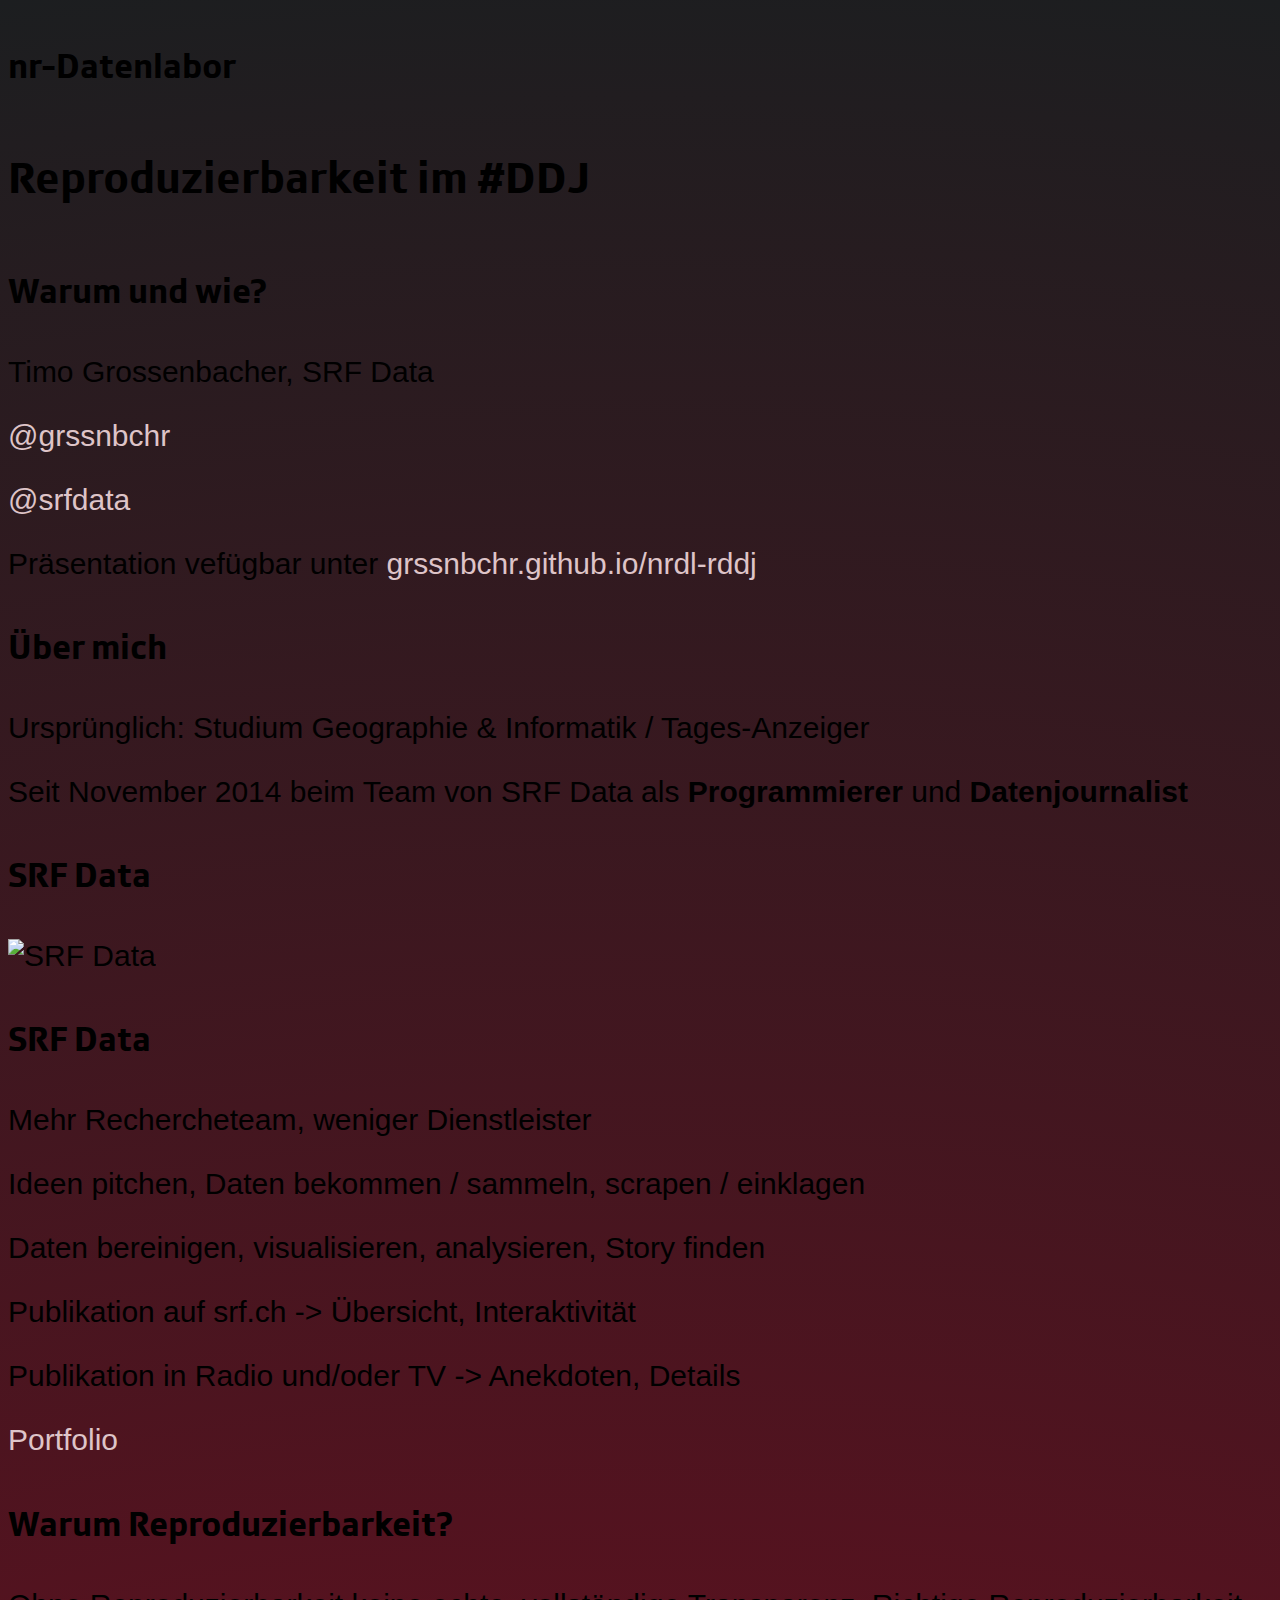
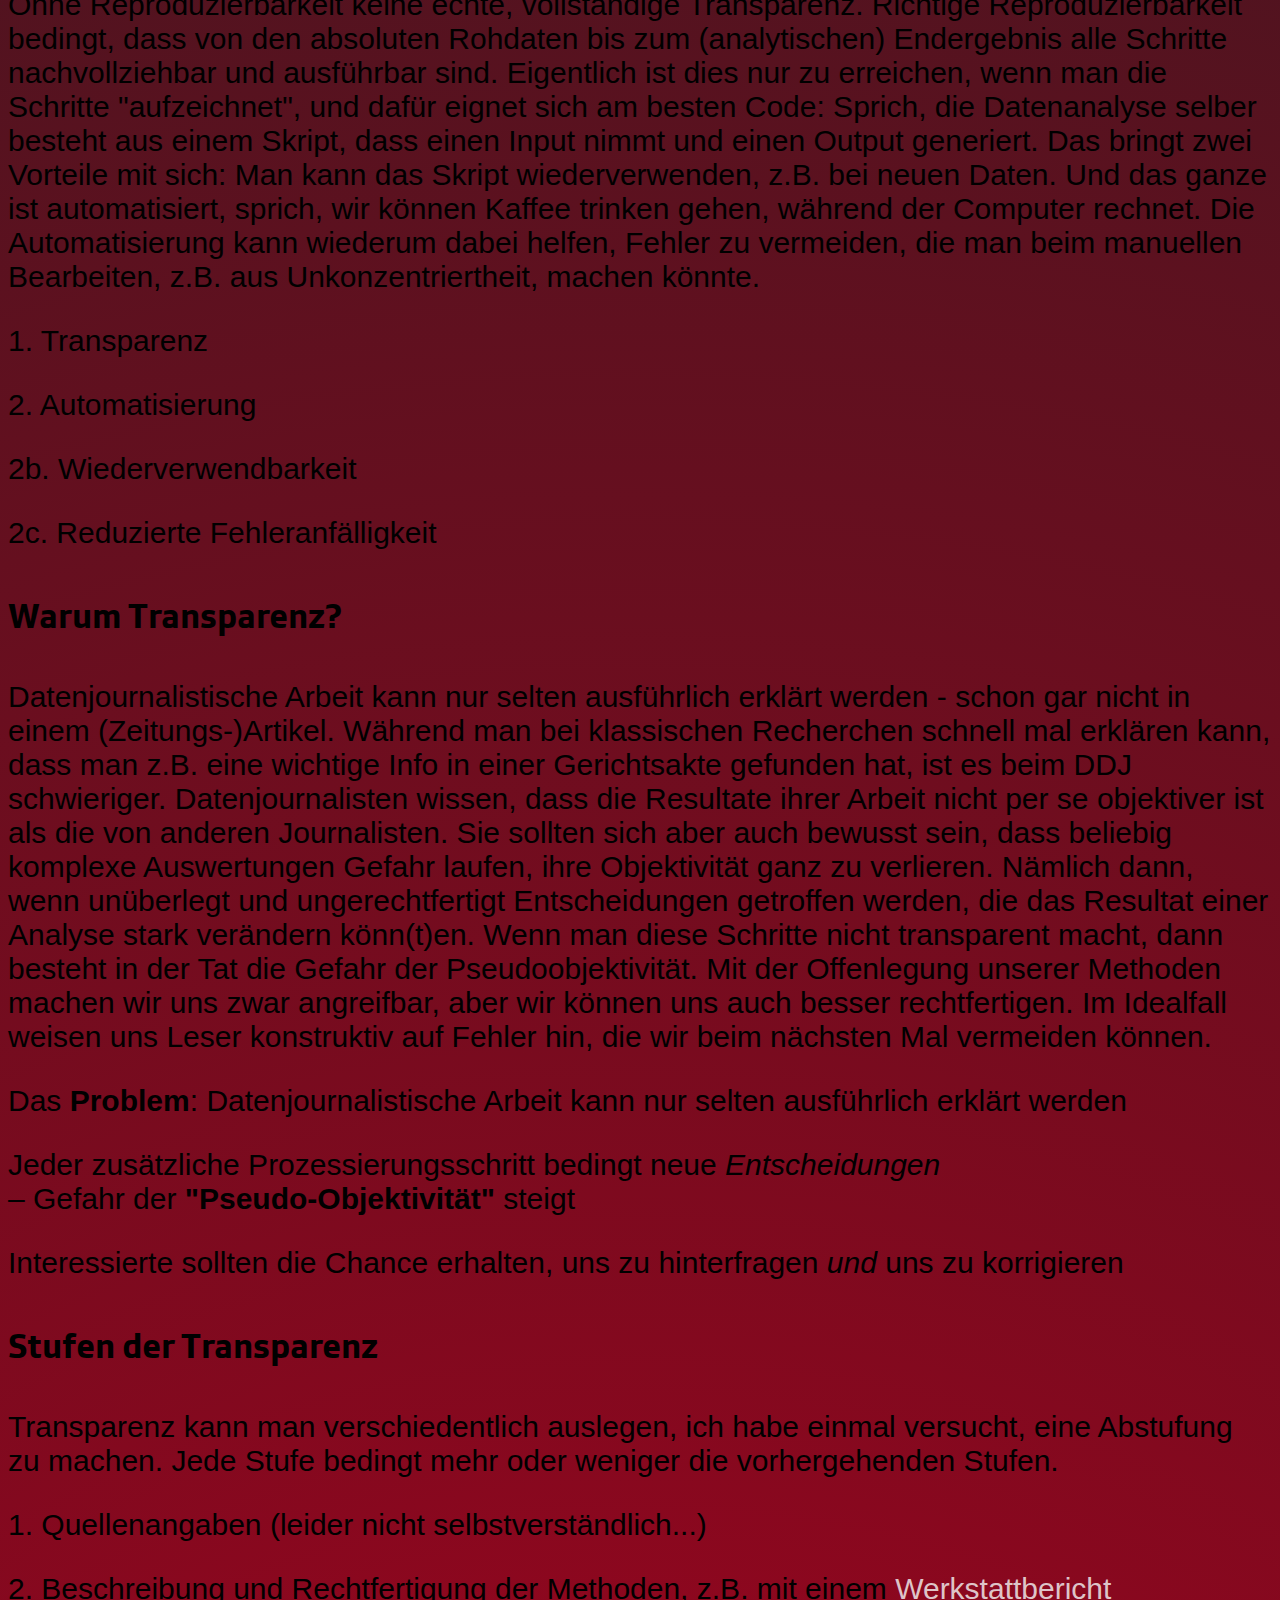
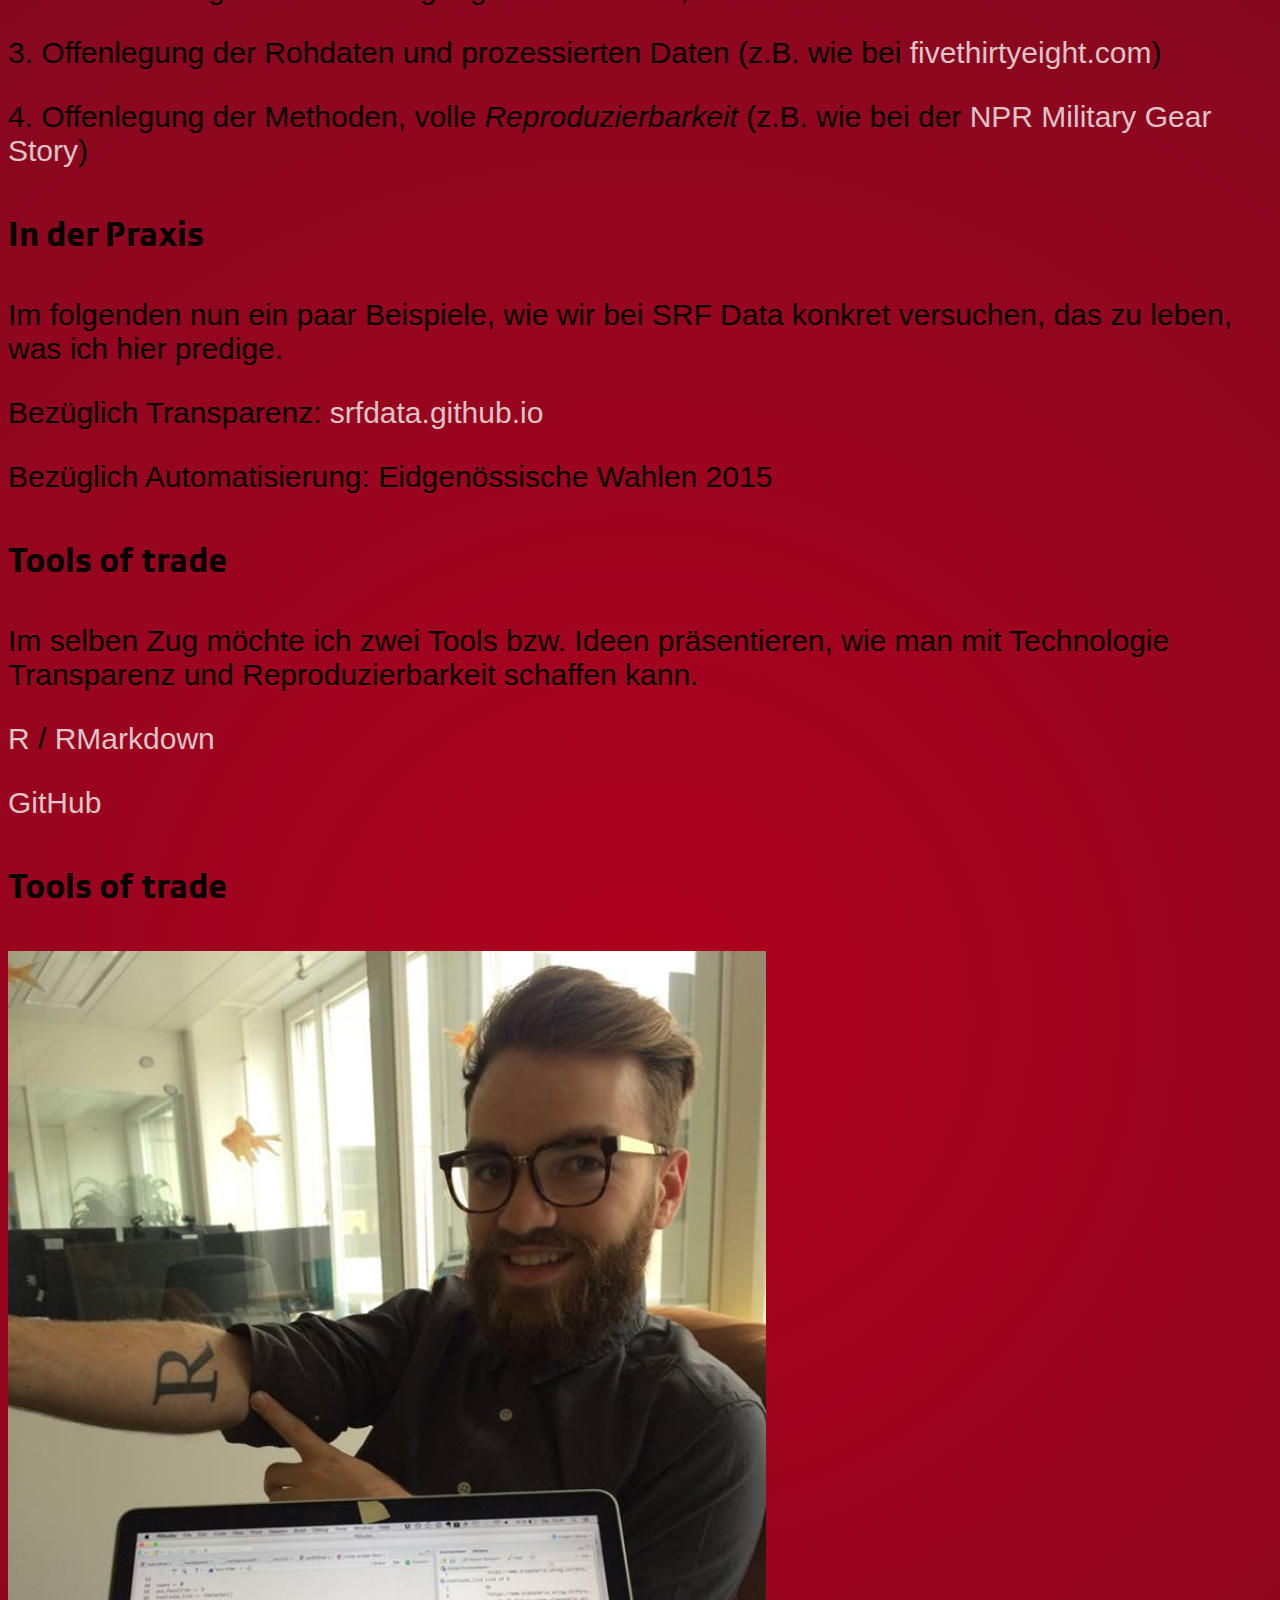
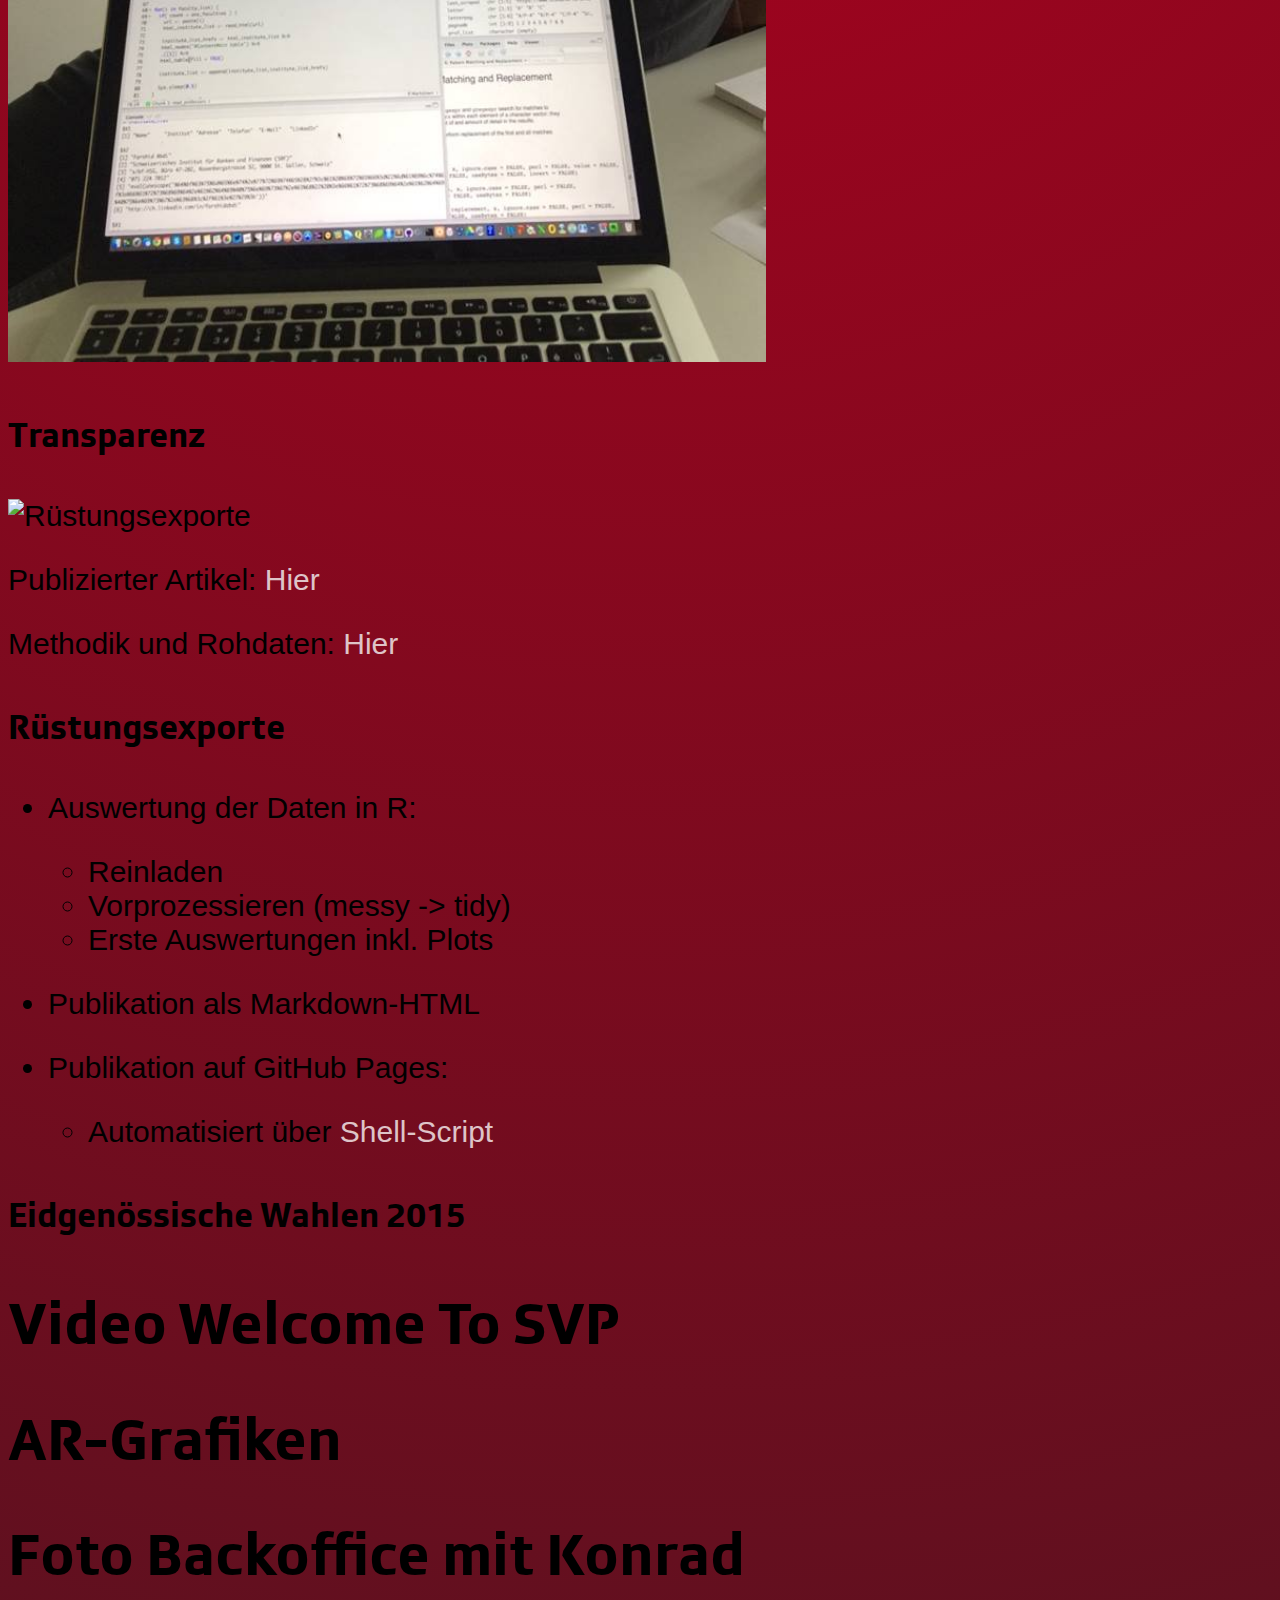
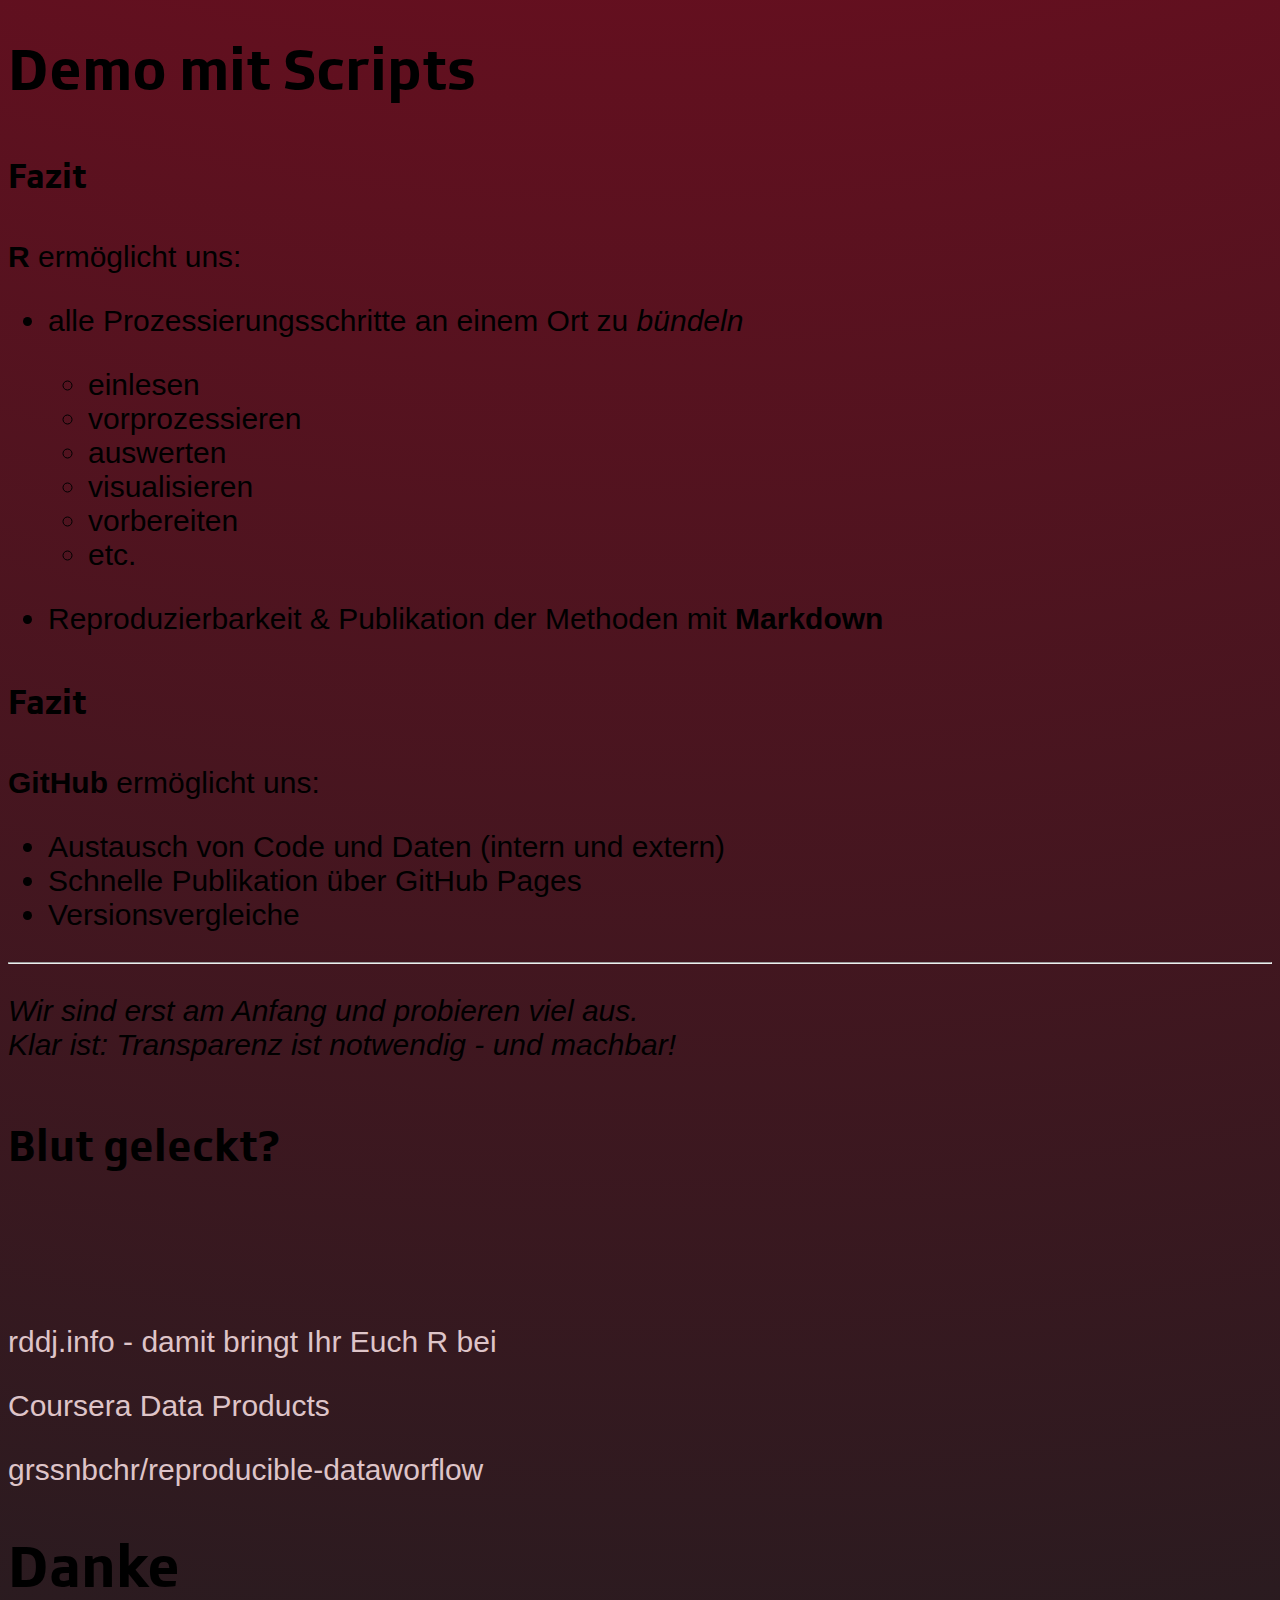
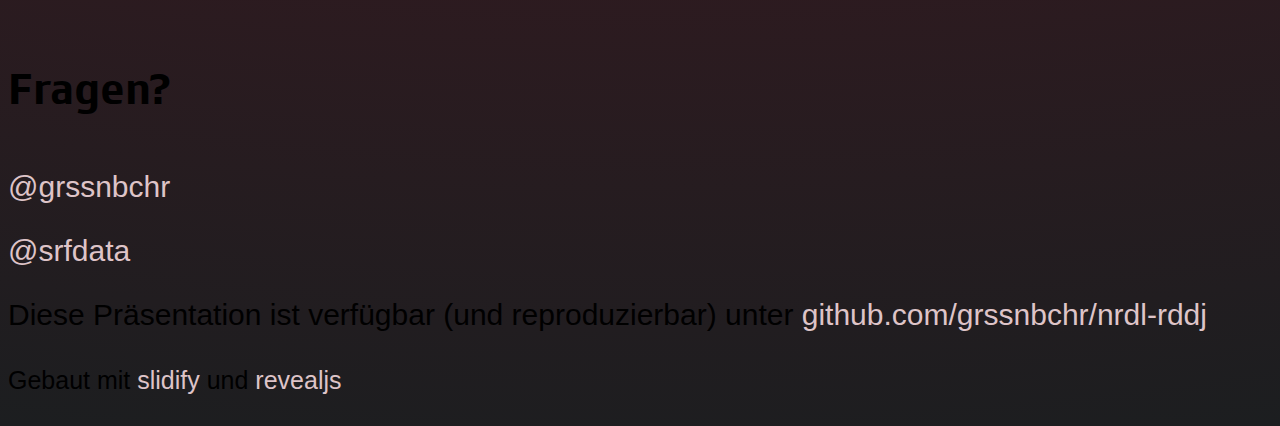
==== commit 5b3b5dcb: "update" ====
--- a/index.html
+++ b/index.html
@@ -58,17 +58,25 @@
   <h3>SRF Data</h3>
   <p><img src="assets/img/srfdata.jpg" alt="SRF Data"></p>
 
-<ul>
-<li>Mehr Rechercheteam, weniger Dienstleister</li>
-<li>Ideen pitchen, Daten sammeln / rausklagen / bekommen, Story finden</li>
-<li>Publikation in Radio und/oder TV -&gt; Anekdoten / Details / Repos</li>
-<li>Publikation auf srf.ch -&gt; Übersicht, Interaktivität</li>
-<li><a href="http:/srf.ch/srfdata">Portfolio</a></li>
-</ul>
-
 </section>
 
 <section class='' data-state='' id='slide-4' data-background=''>
+  <h3>SRF Data</h3>
+  <p class='fragment '>Mehr Rechercheteam, weniger Dienstleister</p>
+
+<p class='fragment '>Ideen pitchen, Daten bekommen / sammeln, scrapen / einklagen</p>
+
+<p class='fragment '>Daten bereinigen, visualisieren, analysieren, Story finden</p>
+
+<p class='fragment '>Publikation auf srf.ch -&gt; Übersicht, Interaktivität</p>
+
+<p class='fragment '>Publikation in Radio und/oder TV -&gt; Anekdoten, Details </p>
+
+<p class='fragment '><a href="http://srf.ch/data">Portfolio</a></p>
+
+</section>
+
+<section class='' data-state='' id='slide-5' data-background=''>
   <h3>Warum Reproduzierbarkeit?</h3>
   <p><aside class="notes">Ohne Reproduzierbarkeit keine echte, vollständige Transparenz. Richtige Reproduzierbarkeit bedingt, dass von den absoluten Rohdaten bis zum (analytischen) Endergebnis alle Schritte nachvollziehbar und ausführbar sind. Eigentlich ist dies nur zu erreichen, wenn man die Schritte &quot;aufzeichnet&quot;, und dafür eignet sich am besten Code: Sprich, die Datenanalyse selber besteht aus einem Skript, dass einen Input nimmt und einen Output generiert. Das bringt zwei Vorteile mit sich: Man kann das Skript wiederverwenden, z.B. bei neuen Daten. Und das ganze ist automatisiert, sprich, wir können Kaffee trinken gehen, während der Computer rechnet. Die Automatisierung kann wiederum dabei helfen, Fehler zu vermeiden, die man beim manuellen Bearbeiten, z.B. aus Unkonzentriertheit, machen könnte.</aside></p>
 
@@ -82,21 +90,46 @@
 
 </section>
 
-<section class='' data-state='' id='slide-5' data-background=''>
-  <h3>Genug der Theorie!!!</h3>
-  <p><aside class="notes">Im folgenden nun zwei Beispiele, wie wir bei SRF Data konkret versuchen, das zu leben, was ich hier predige.</aside></p>
-
-<p><img src="assets/img/sleeping.jpg" alt="Gute Nacht"></p>
-
-<p><small>Bildquelle: Flickr.com</small></p>
-
-</section>
-
 <section class='' data-state='' id='slide-6' data-background=''>
-  <h3>Wie wir versuchen, transparent zu sein</h3>
-  <p><aside class="notes">Im selben Zug möchte ich zwei Tools bzw. Ideen präsentieren, wie man mit Technologie Transparenz schaffen kann.</aside></p>
-
-<p>(und effizient zu arbeiten...)</p>
+  <h3>Warum Transparenz?</h3>
+  <p><aside class="notes">Datenjournalistische Arbeit kann nur selten ausführlich erklärt werden - schon gar nicht in einem (Zeitungs-)Artikel. Während man bei klassischen Recherchen schnell mal erklären kann, dass man z.B. eine wichtige Info in einer Gerichtsakte gefunden hat, ist es beim DDJ schwieriger.
+Datenjournalisten wissen, dass die Resultate ihrer Arbeit nicht per se objektiver ist als die von anderen Journalisten. Sie sollten sich aber auch bewusst sein, dass beliebig komplexe Auswertungen Gefahr laufen, ihre Objektivität ganz zu verlieren. Nämlich dann, wenn unüberlegt und ungerechtfertigt Entscheidungen getroffen werden, die das Resultat einer Analyse stark verändern könn(t)en. Wenn man diese Schritte nicht transparent macht, dann besteht in der Tat die Gefahr der Pseudoobjektivität. Mit der Offenlegung unserer Methoden machen wir uns zwar angreifbar, aber wir können uns auch besser rechtfertigen. Im Idealfall weisen uns Leser konstruktiv auf Fehler hin, die wir beim nächsten Mal vermeiden können.</aside></p>
+
+<p>Das <strong>Problem</strong>: Datenjournalistische Arbeit kann nur selten ausführlich erklärt werden</p>
+
+<p class='fragment'>Jeder zusätzliche Prozessierungsschritt bedingt neue <em>Entscheidungen</em><br/> – Gefahr der <strong>&quot;Pseudo-Objektivität&quot;</strong> steigt</p>
+
+<p class='fragment'>Interessierte sollten die Chance erhalten, uns zu hinterfragen <em>und</em> uns zu korrigieren</p>
+
+</section>
+
+<section class='' data-state='' id='slide-7' data-background=''>
+  <h3>Stufen der Transparenz</h3>
+  <p><aside class="notes">Transparenz kann man verschiedentlich auslegen, ich habe einmal versucht, eine Abstufung zu machen. Jede Stufe bedingt mehr oder weniger die vorhergehenden Stufen.</aside></p>
+
+<p class='fragment'>1. Quellenangaben (leider nicht selbstverständlich...)</p>
+
+<p class='fragment'>2. Beschreibung und Rechtfertigung der Methoden, z.B. mit einem <a href="http://www.digitalerwandel.de/2013/04/23/wir-bauen-uns-eine-nachrichtenquelle-werkstattbericht-zum-flugrouten-radar/">Werkstattbericht</a></p>
+
+<p class='fragment'>3. Offenlegung der Rohdaten und prozessierten Daten (z.B. wie bei <a href="https://github.com/fivethirtyeight/data">fivethirtyeight.com</a>)</p>
+
+<p class='fragment'>4. Offenlegung der Methoden, volle <em>Reproduzierbarkeit</em> (z.B. wie bei der <a href="http://blog.apps.npr.org/2014/09/02/reusable-data-processing.html">NPR Military Gear Story</a>)</p>
+
+</section>
+
+<section class='' data-state='' id='slide-8' data-background=''>
+  <h3>In der Praxis</h3>
+  <p><aside class="notes">Im folgenden nun ein paar Beispiele, wie wir bei SRF Data konkret versuchen, das zu leben, was ich hier predige.</aside></p>
+
+<p>Bezüglich Transparenz: <a href="http://srfdata.github.io">srfdata.github.io</a></p>
+
+<p>Bezüglich Automatisierung: Eidgenössische Wahlen 2015</p>
+
+</section>
+
+<section class='' data-state='' id='slide-9' data-background=''>
+  <h3>Tools of trade</h3>
+  <p><aside class="notes">Im selben Zug möchte ich zwei Tools bzw. Ideen präsentieren, wie man mit Technologie Transparenz und Reproduzierbarkeit schaffen kann.</aside></p>
 
 <p><a href="http://r-project.org">R</a> / <a href="http://rmarkdown.rstudio.com/">RMarkdown</a></p>
 
@@ -104,20 +137,24 @@
 
 </section>
 
-<section class='' data-state='' id='slide-7' data-background=''>
-  <h3>Beispiel 1: Rüstungsexporte</h3>
+<section class='' data-state='' id='slide-10' data-background=''>
+  <h3>Tools of trade</h3>
+  <p><img src="assets/img/rangelo.jpg" alt="Rangelo"></p>
+
+</section>
+
+<section class='' data-state='' id='slide-11' data-background=''>
+  <h3>Transparenz</h3>
   <p><img src="assets/img/notrecht.jpg" alt="Rüstungsexporte"></p>
 
 <p>Publizierter Artikel: <a href="http://www.srf.ch/news/schweiz/notrecht-als-letztes-mittel-gegen-heikle-ruestungsexporte">Hier</a></p>
 
 <p>Methodik und Rohdaten: <a href="http://srfdata.github.io/1503-seco-dual-use-goods/">Hier</a></p>
 
-<p>--&gt; DEMO</p>
-
-</section>
-
-<section class='' data-state='' id='slide-8' data-background=''>
-  <h3>Beispiel 1: Rüstungsexporte</h3>
+</section>
+
+<section class='' data-state='' id='slide-12' data-background=''>
+  <h3>Rüstungsexporte</h3>
   <ul>
 <li><p>Auswertung der Daten in R:</p>
 
@@ -130,41 +167,25 @@
 <li><p>Publikation auf GitHub Pages:</p>
 
 <ul>
-<li>Automatisiert über Shell-Skript</li>
+<li>Automatisiert über <a href="grssnbchr...">Shell-Script</a></li>
 </ul></li>
 </ul>
 
 </section>
 
-<section class='' data-state='' id='slide-9' data-background=''>
-  <h3>Beispiel 2: Wahlen 2015</h3>
-  <p><aside class="notes">Beispiel P1: Interaktive Visualisierung mit Shiny; Beispiel P3: Vorprozessieren für Entwickler</aside></p>
-
-<p><img src="assets/img/wahlen.jpg" alt="Wahlen"></p>
-
-<p>Publizierte Artikel: <a href="http://www.srf.ch/news/wahlen-15/wahlkampf/so-haben-die-schweizer-gemeinden-seit-1971-gewaehlt">Hier</a> oder <a href="http://www.srf.ch/news/wahlen-15/von-listenglueck-und-proporzpech">hier</a></p>
-
-<p>Methodik / interaktive Auswertung: z.B. <a href="https://grssnbchr.shinyapps.io/elections15-project1">hier</a></p>
-
-<p>--&gt; DEMO</p>
-
-</section>
-
-<section class='' data-state='' id='slide-10' data-background=''>
-  <h3>Beispiel 2: Wahlen 2015</h3>
-  <ul>
-<li>Vor allem Vorprozessierung für Visualisierung </li>
-<li>Daten und Methoden wurden noch nicht veröffentlicht, ist aber geplant</li>
-<li>Interaktive Visualisierungen mit Shiny - u.a. für Kollegen (z.B. beim Radio)</li>
-<li>Vorprozessierung von &quot;Hand&quot; kaum vorstellbar</li>
-<li>Und immer wieder:</li>
-</ul>
-
-<p><code>git status</code></p>
-
-</section>
-
-<section class='' data-state='' id='slide-11' data-background=''>
+<section class='' data-state='' id='slide-13' data-background=''>
+  <h3>Eidgenössische Wahlen 2015</h3>
+  <h1>Video Welcome To SVP</h1>
+
+<h1>AR-Grafiken</h1>
+
+<h1>Foto Backoffice mit Konrad</h1>
+
+<h1>Demo mit Scripts</h1>
+
+</section>
+
+<section class='' data-state='' id='slide-14' data-background=''>
   <h3>Fazit</h3>
   <p><strong>R</strong> ermöglicht uns:</p>
 
@@ -184,7 +205,7 @@
 
 </section>
 
-<section class='' data-state='' id='slide-12' data-background=''>
+<section class='' data-state='' id='slide-15' data-background=''>
   <h3>Fazit</h3>
   <p><strong>GitHub</strong> ermöglicht uns:</p>
 
@@ -201,15 +222,19 @@
 
 </section>
 
-<section class='' data-state='' id='slide-13' data-background=''>
+<section class='' data-state='' id='slide-16' data-background=''>
   <h2>Blut geleckt?</h2>
   <p><br/><br/></p>
 
 <p><a href="http://rddj.info">rddj.info - damit bringt Ihr Euch R bei</a></p>
 
-</section>
-
-<section class='' data-state='' id='slide-14' data-background=''>
+<p><a href="http://coursera.com">Coursera Data Products</a></p>
+
+<p><a href="...">grssnbchr/reproducible-dataworflow</a></p>
+
+</section>
+
+<section class='' data-state='' id='slide-17' data-background=''>
   <h1>Danke</h1>
   <h2>Fragen?</h2>
 
--- a/assets/css/custom.css
+++ b/assets/css/custom.css
@@ -80,10 +80,13 @@
     background: radial-gradient(center, circle cover, #af001e 0%, #1c1e20 100%) !important;
     background-color: #2b2b2b !important; 
     font-family: Arial, sans-serif !important;
+    font-size: 30px !important;
+
 }
 
 .reveal p {
     font-family: Arial, sans-serif !important;
+    font-size: 30px !important;
 }
 
 .reveal h1, .reveal h2, .reveal h3 {
@@ -97,6 +100,10 @@
 
 .reveal h3 {
     line-height: 60px !important;
+}
+
+.reveal ul {
+    font-size: 30px !important;
 }
 
 .reveal a:not(.image) {
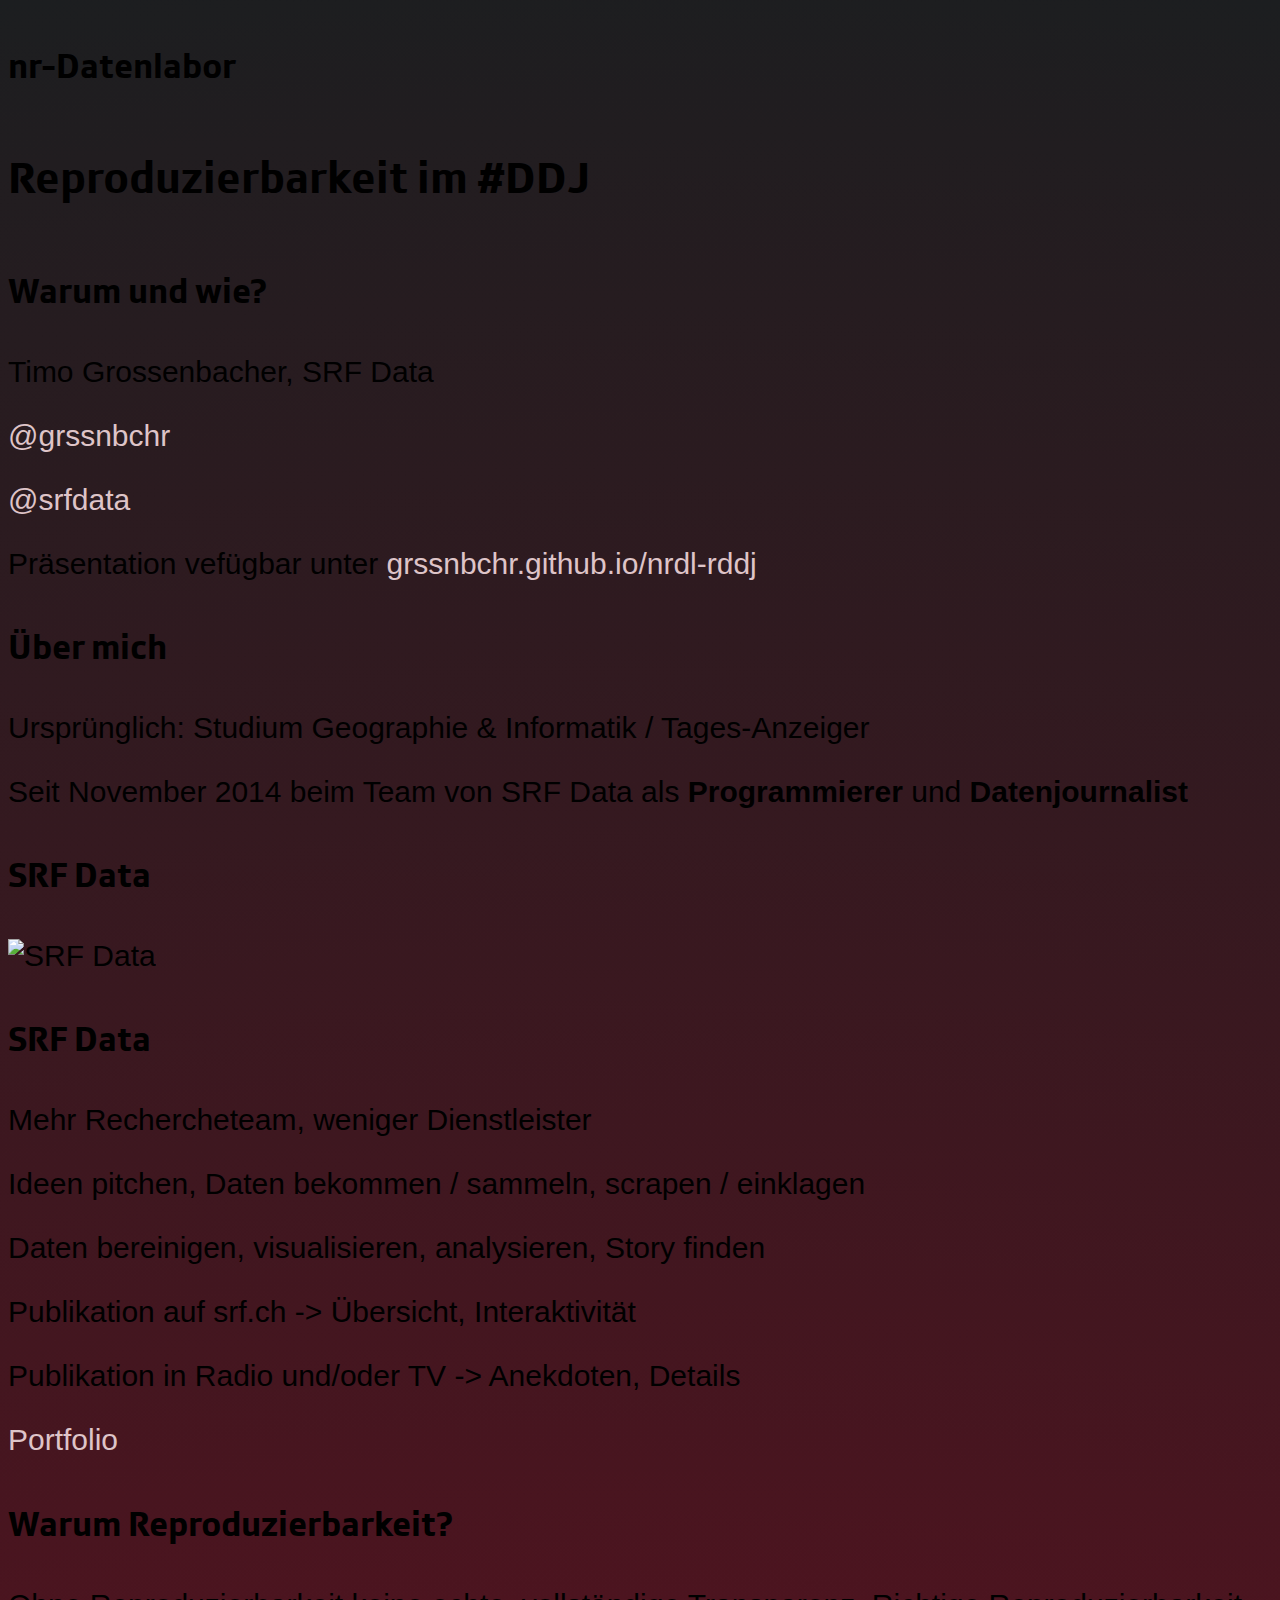
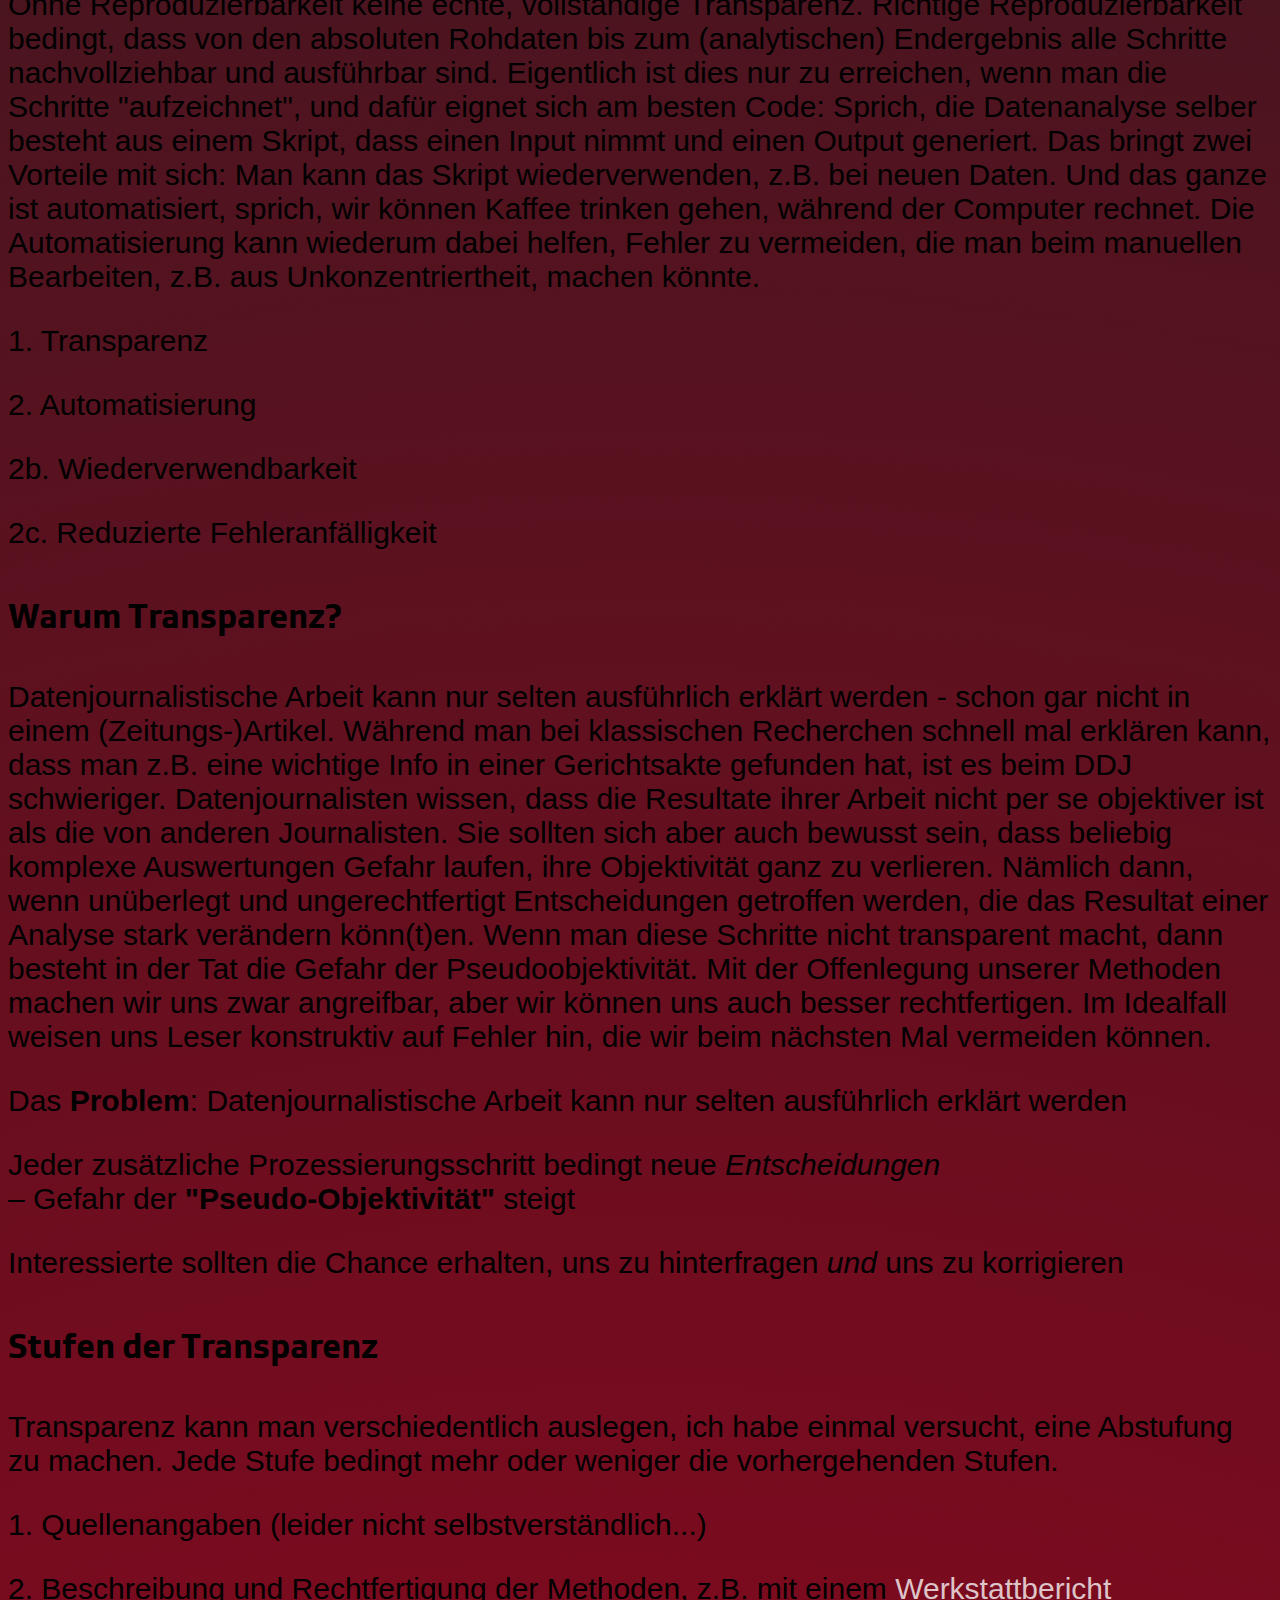
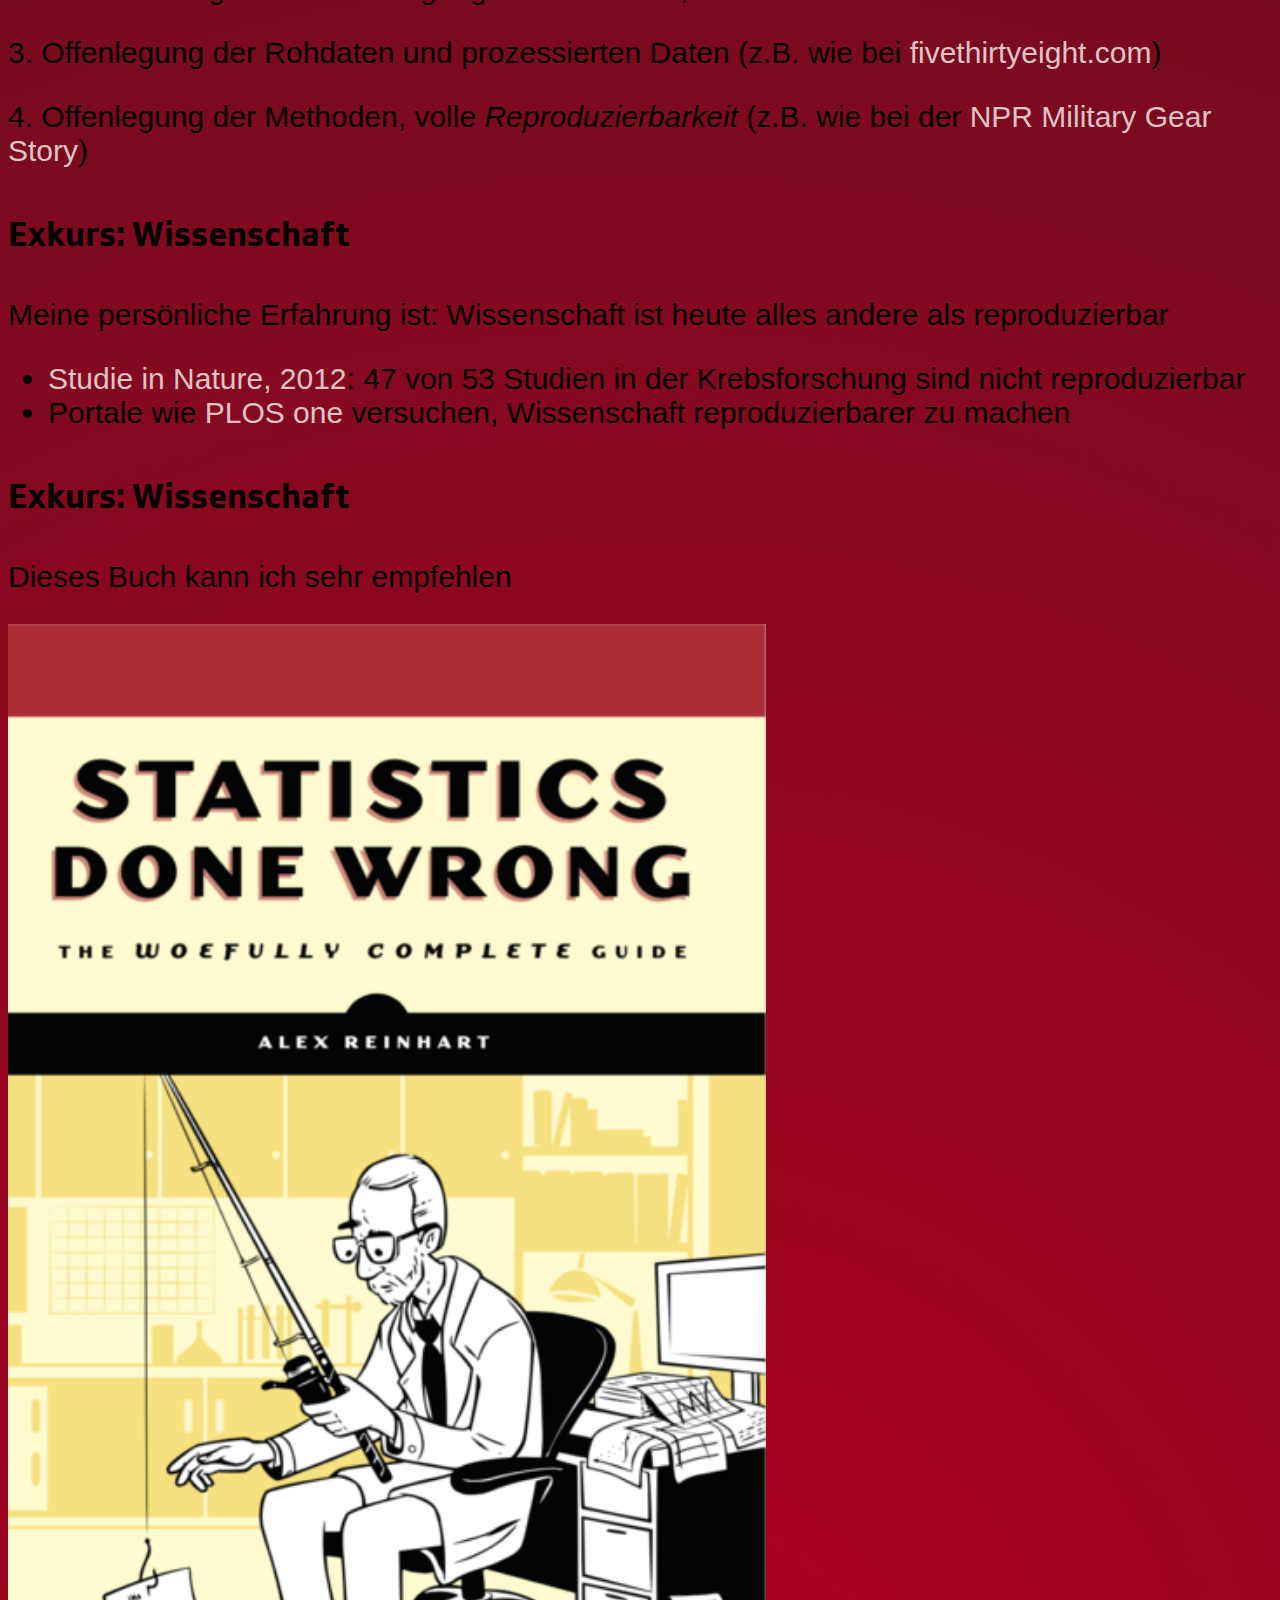
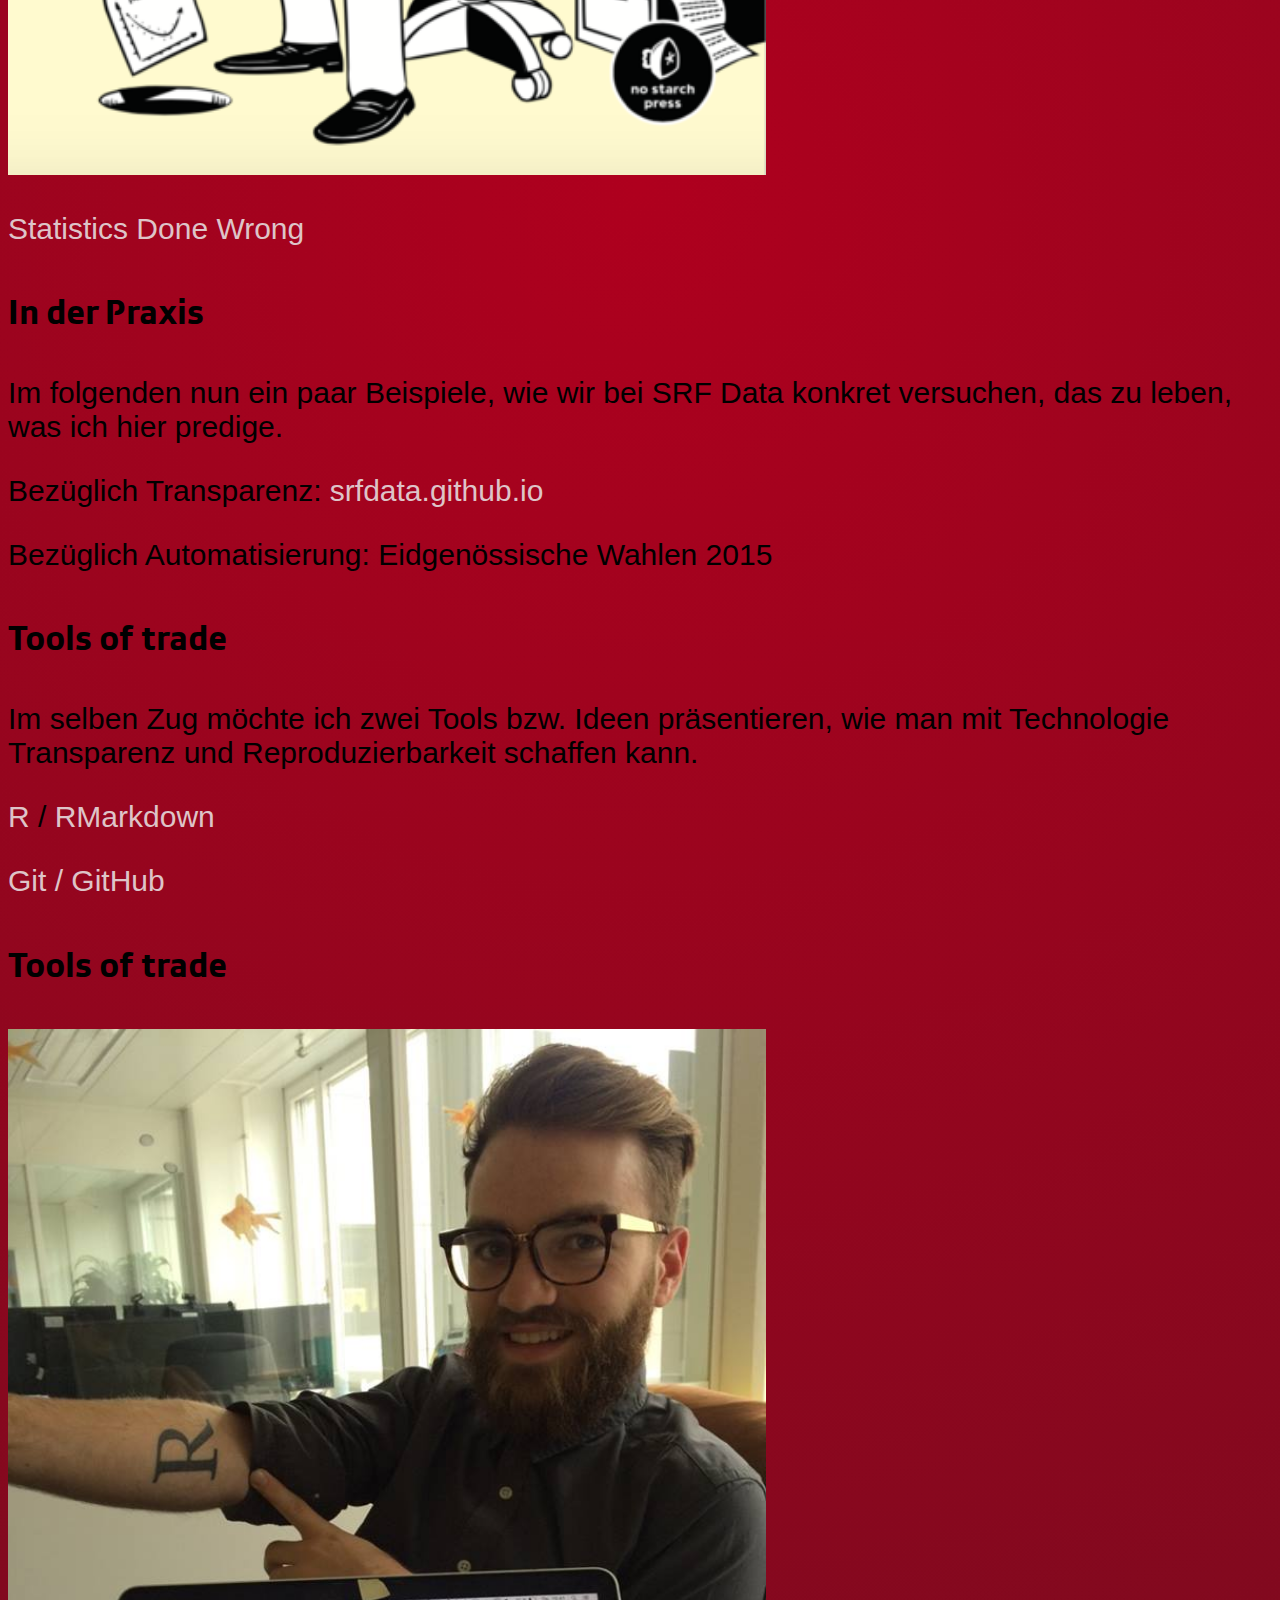
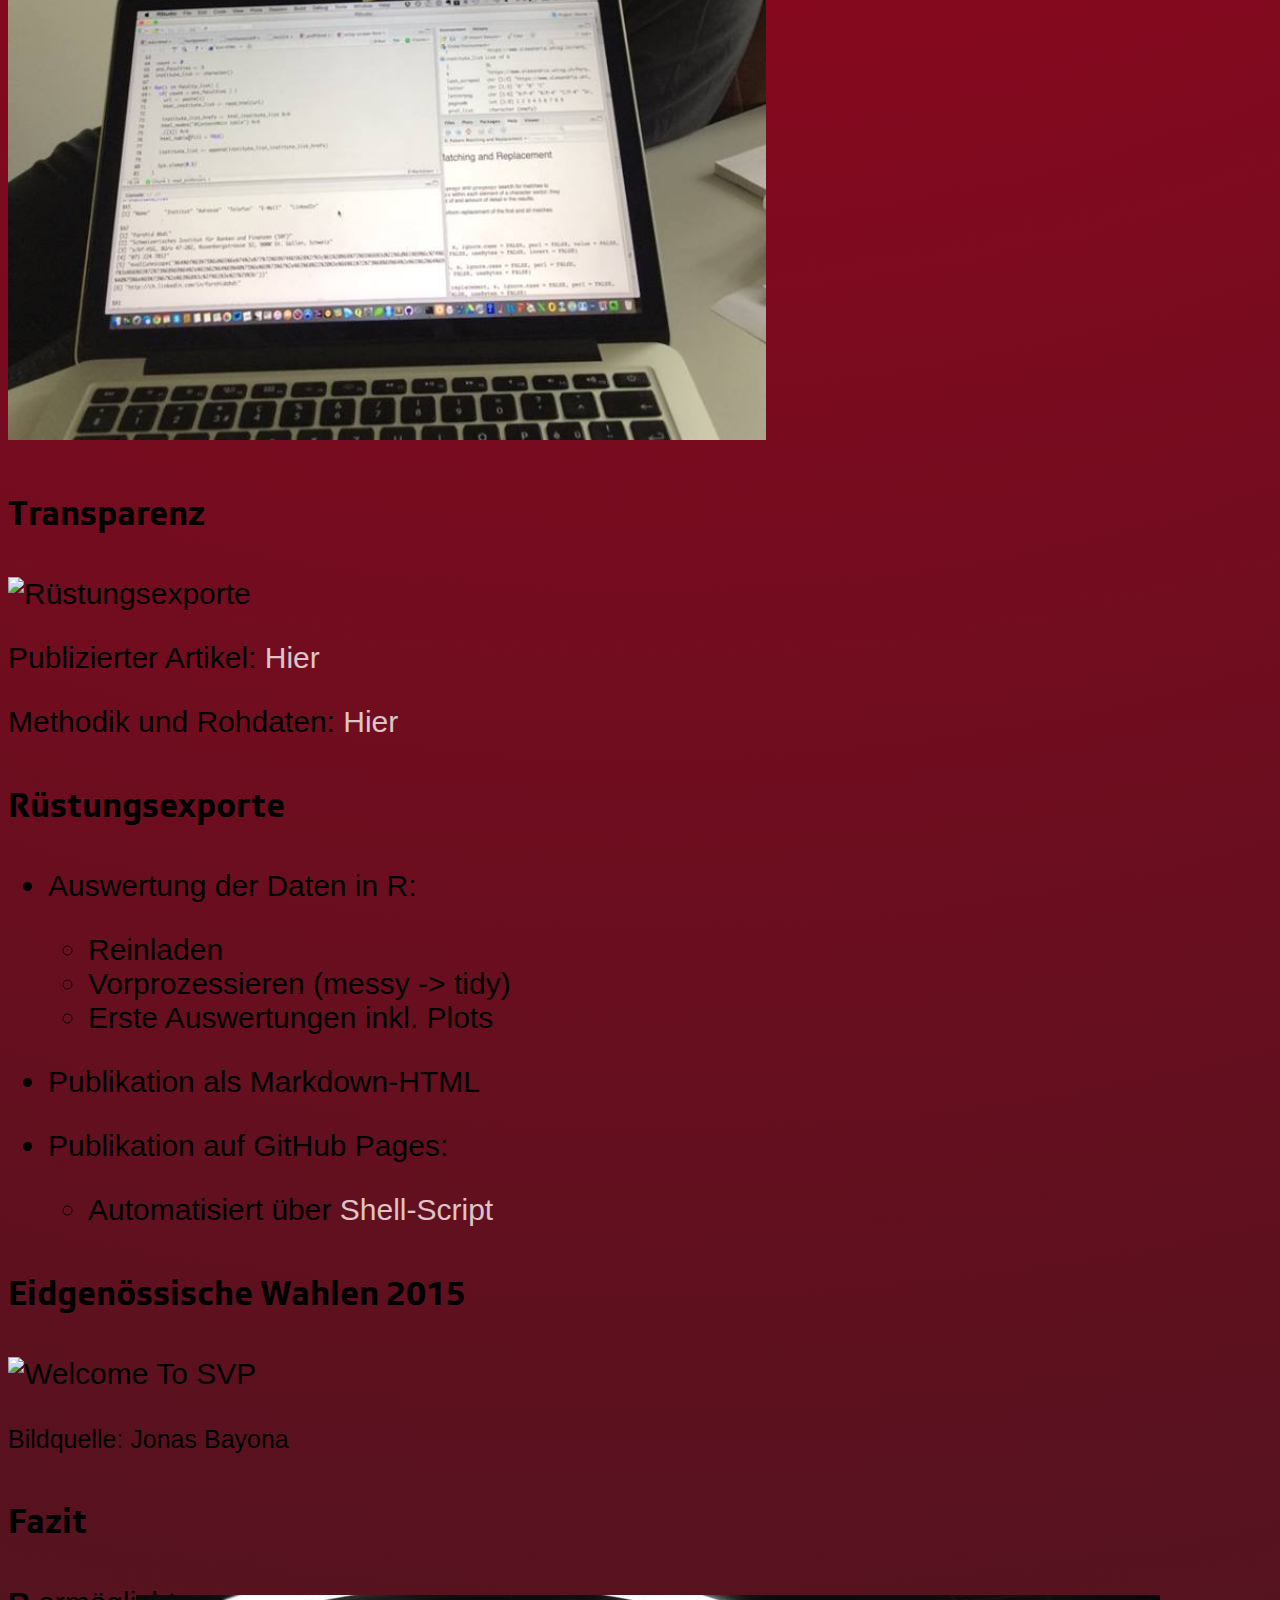
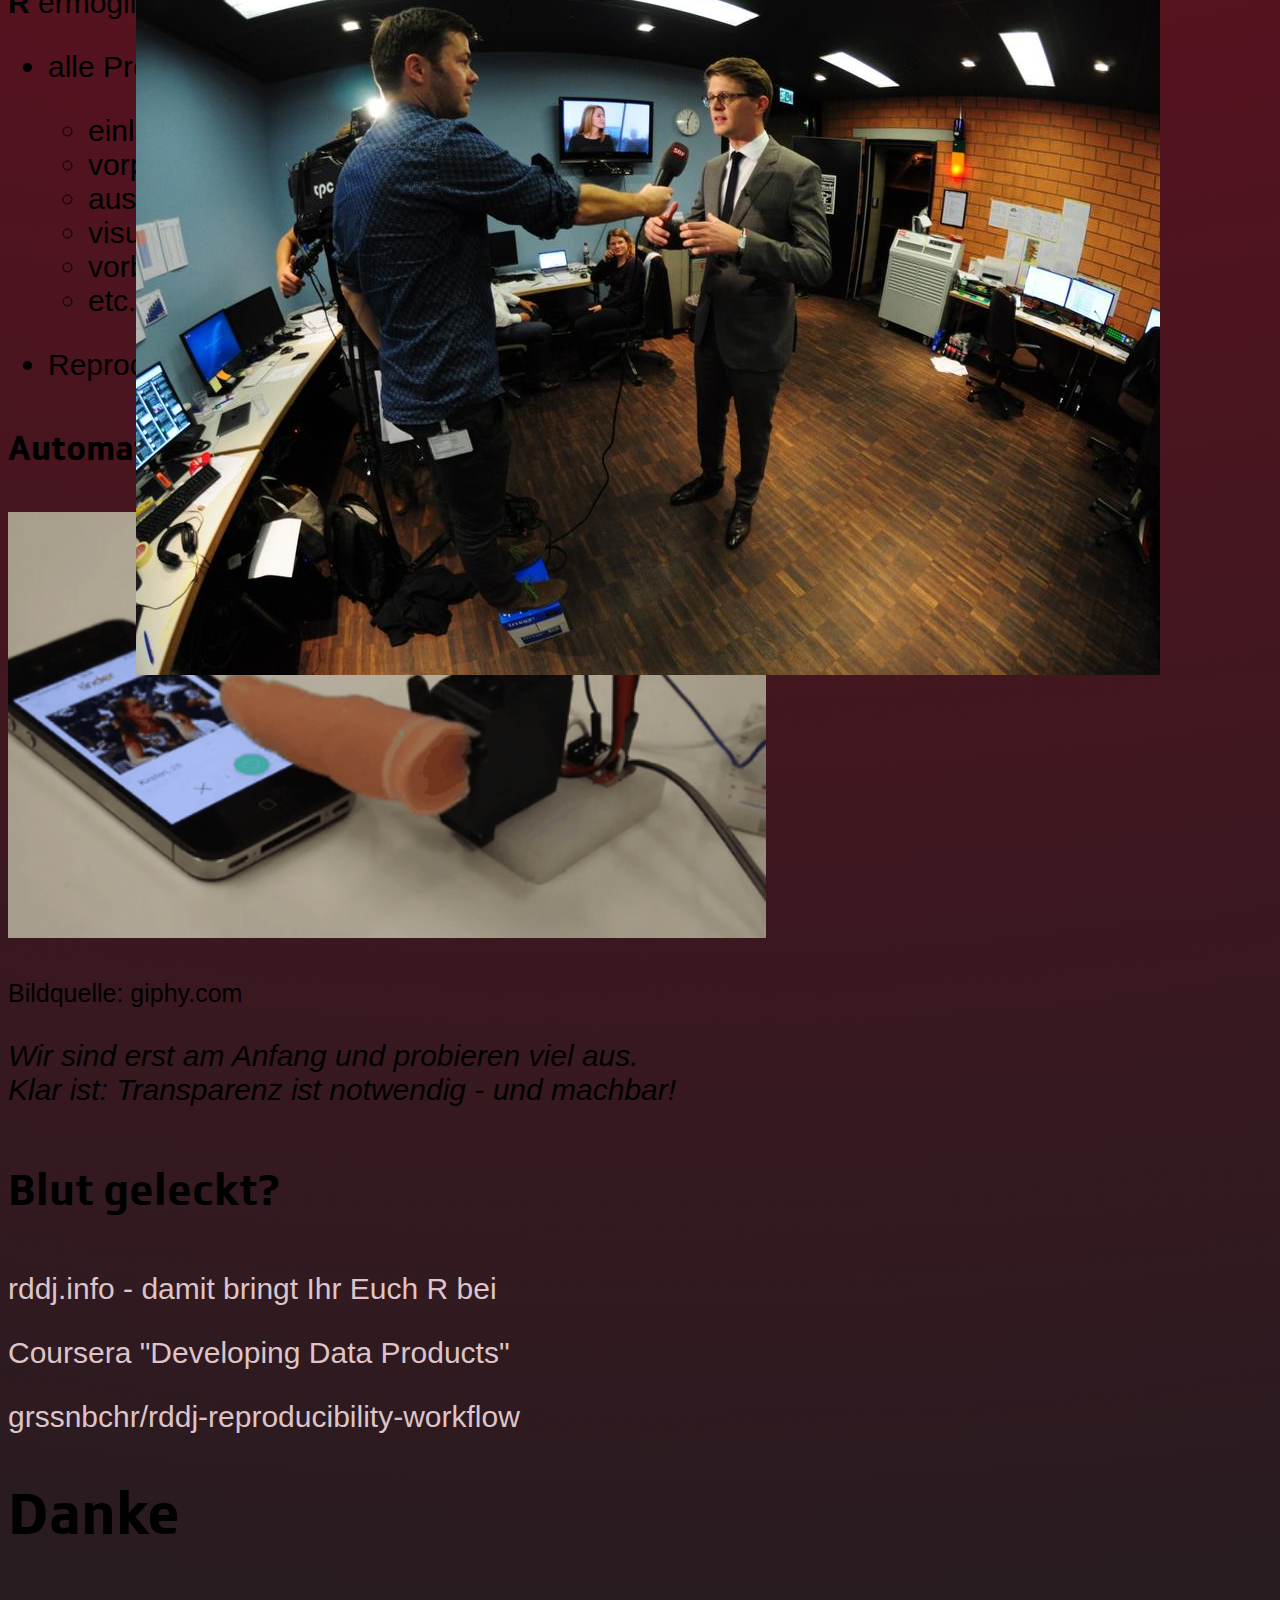
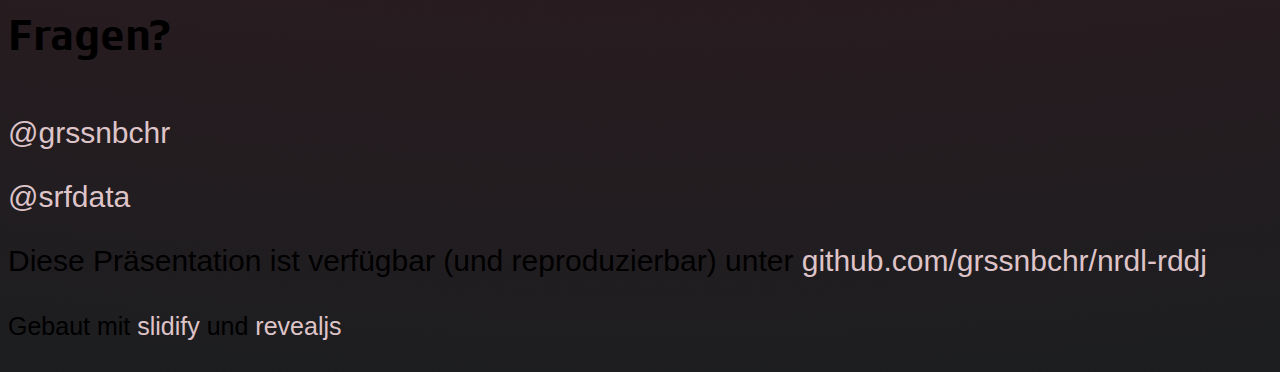
==== commit cedea24b: "publishing deck" ====
--- a/index.html
+++ b/index.html
@@ -118,6 +118,27 @@
 </section>
 
 <section class='' data-state='' id='slide-8' data-background=''>
+  <h3>Exkurs: Wissenschaft</h3>
+  <p><aside class="notes">Meine persönliche Erfahrung ist: Wissenschaft ist heute alles andere als reproduzierbar</aside></p>
+
+<ul>
+<li><a href="http://www.nature.com/nature/journal/v483/n7391/full/483531a.html">Studie in Nature, 2012</a>: 47 von 53 Studien in der Krebsforschung sind nicht reproduzierbar</li>
+<li>Portale wie <a href="http://www.plosone.org/">PLOS one</a> versuchen, Wissenschaft reproduzierbarer zu machen</li>
+</ul>
+
+</section>
+
+<section class='' data-state='' id='slide-9' data-background=''>
+  <h3>Exkurs: Wissenschaft</h3>
+  <p><aside class="notes">Dieses Buch kann ich sehr empfehlen</aside></p>
+
+<p><img src="assets/img/wrong.png" alt="SDW"></p>
+
+<p><a href="http://www.statisticsdonewrong.com/">Statistics Done Wrong</a></p>
+
+</section>
+
+<section class='' data-state='' id='slide-10' data-background=''>
   <h3>In der Praxis</h3>
   <p><aside class="notes">Im folgenden nun ein paar Beispiele, wie wir bei SRF Data konkret versuchen, das zu leben, was ich hier predige.</aside></p>
 
@@ -127,23 +148,23 @@
 
 </section>
 
-<section class='' data-state='' id='slide-9' data-background=''>
+<section class='' data-state='' id='slide-11' data-background=''>
   <h3>Tools of trade</h3>
   <p><aside class="notes">Im selben Zug möchte ich zwei Tools bzw. Ideen präsentieren, wie man mit Technologie Transparenz und Reproduzierbarkeit schaffen kann.</aside></p>
 
 <p><a href="http://r-project.org">R</a> / <a href="http://rmarkdown.rstudio.com/">RMarkdown</a></p>
 
-<p><a href="http://github.com">GitHub</a></p>
-
-</section>
-
-<section class='' data-state='' id='slide-10' data-background=''>
+<p><a href="http://github.com">Git / GitHub</a></p>
+
+</section>
+
+<section class='' data-state='' id='slide-12' data-background=''>
   <h3>Tools of trade</h3>
   <p><img src="assets/img/rangelo.jpg" alt="Rangelo"></p>
 
 </section>
 
-<section class='' data-state='' id='slide-11' data-background=''>
+<section class='' data-state='' id='slide-13' data-background=''>
   <h3>Transparenz</h3>
   <p><img src="assets/img/notrecht.jpg" alt="Rüstungsexporte"></p>
 
@@ -153,7 +174,7 @@
 
 </section>
 
-<section class='' data-state='' id='slide-12' data-background=''>
+<section class='' data-state='' id='slide-14' data-background=''>
   <h3>Rüstungsexporte</h3>
   <ul>
 <li><p>Auswertung der Daten in R:</p>
@@ -167,25 +188,33 @@
 <li><p>Publikation auf GitHub Pages:</p>
 
 <ul>
-<li>Automatisiert über <a href="grssnbchr...">Shell-Script</a></li>
+<li>Automatisiert über <a href="https://github.com/grssnbchr/rddj-reproducibility-workflow">Shell-Script</a></li>
 </ul></li>
 </ul>
 
 </section>
 
-<section class='' data-state='' id='slide-13' data-background=''>
+<section class='' data-state='' id='slide-15' data-background=''>
   <h3>Eidgenössische Wahlen 2015</h3>
-  <h1>Video Welcome To SVP</h1>
-
-<h1>AR-Grafiken</h1>
-
-<h1>Foto Backoffice mit Konrad</h1>
-
-<h1>Demo mit Scripts</h1>
-
-</section>
-
-<section class='' data-state='' id='slide-14' data-background=''>
+  <p><img src="assets/img/welcometosvp.gif" alt="Welcome To SVP"></p>
+
+<p><small>Bildquelle: Jonas Bayona</small></p>
+
+</section>
+
+<section class='' data-state='' id='wahlen-studio' data-background=''>
+  
+  <p>&nbsp;</p>
+
+</section>
+
+<section class='' data-state='' id='wahlen-konrad' data-background=''>
+  
+  <p>&nbsp;</p>
+
+</section>
+
+<section class='' data-state='' id='slide-18' data-background=''>
   <h3>Fazit</h3>
   <p><strong>R</strong> ermöglicht uns:</p>
 
@@ -205,36 +234,32 @@
 
 </section>
 
-<section class='' data-state='' id='slide-15' data-background=''>
-  <h3>Fazit</h3>
-  <p><strong>GitHub</strong> ermöglicht uns:</p>
-
-<ul>
-<li>Austausch von Code und Daten (intern und extern)</li>
-<li>Schnelle Publikation über GitHub Pages</li>
-<li>Versionsvergleiche</li>
-</ul>
-
-<hr>
-
-<p><em>Wir sind erst am Anfang und probieren viel aus.</em><br/>
+<section class='' data-state='' id='slide-19' data-background=''>
+  <h3>Automate EVERYTHING!</h3>
+  <p><img src="assets/img/automate.gif" alt="Tinder-Automation"></p>
+
+<p><small>Bildquelle: giphy.com</small></p>
+
+</section>
+
+<section class='' data-state='' id='slide-20' data-background=''>
+  
+  <p><em>Wir sind erst am Anfang und probieren viel aus.</em><br/>
 <em>Klar ist: Transparenz ist notwendig - und machbar!</em></p>
 
 </section>
 
-<section class='' data-state='' id='slide-16' data-background=''>
+<section class='' data-state='' id='slide-21' data-background=''>
   <h2>Blut geleckt?</h2>
-  <p><br/><br/></p>
-
-<p><a href="http://rddj.info">rddj.info - damit bringt Ihr Euch R bei</a></p>
-
-<p><a href="http://coursera.com">Coursera Data Products</a></p>
-
-<p><a href="...">grssnbchr/reproducible-dataworflow</a></p>
-
-</section>
-
-<section class='' data-state='' id='slide-17' data-background=''>
+  <p><a href="http://rddj.info">rddj.info - damit bringt Ihr Euch R bei</a></p>
+
+<p><a href="https://www.coursera.org/course/devdataprod">Coursera &quot;Developing Data Products&quot;</a></p>
+
+<p><a href="https://github.com/grssnbchr/rddj-reproducibility-workflow">grssnbchr/rddj-reproducibility-workflow</a></p>
+
+</section>
+
+<section class='' data-state='' id='slide-22' data-background=''>
   <h1>Danke</h1>
   <h2>Fragen?</h2>
 
--- a/assets/css/custom.css
+++ b/assets/css/custom.css
@@ -129,4 +129,27 @@
 }
 li {
      font-family: Arial, serif !important;  
+}
+
+aside.controls {
+    display: none;
+}
+#wahlen-studio {
+    background-image: url("../img/entscheidung.jpg");
+    background-repeat: no-repeat;
+    height: 100%;
+    position: absolute;
+    width: 100%;
+    background-position: 50% 50%;
+    z-index: 1;
+}
+
+#wahlen-konrad {
+    background-image: url("../img/konrad.jpeg");
+    background-repeat: no-repeat;
+    height: 100%;
+    position: absolute;
+    width: 100%;
+    background-position: 50% 50%;
+    z-index: 1;
 }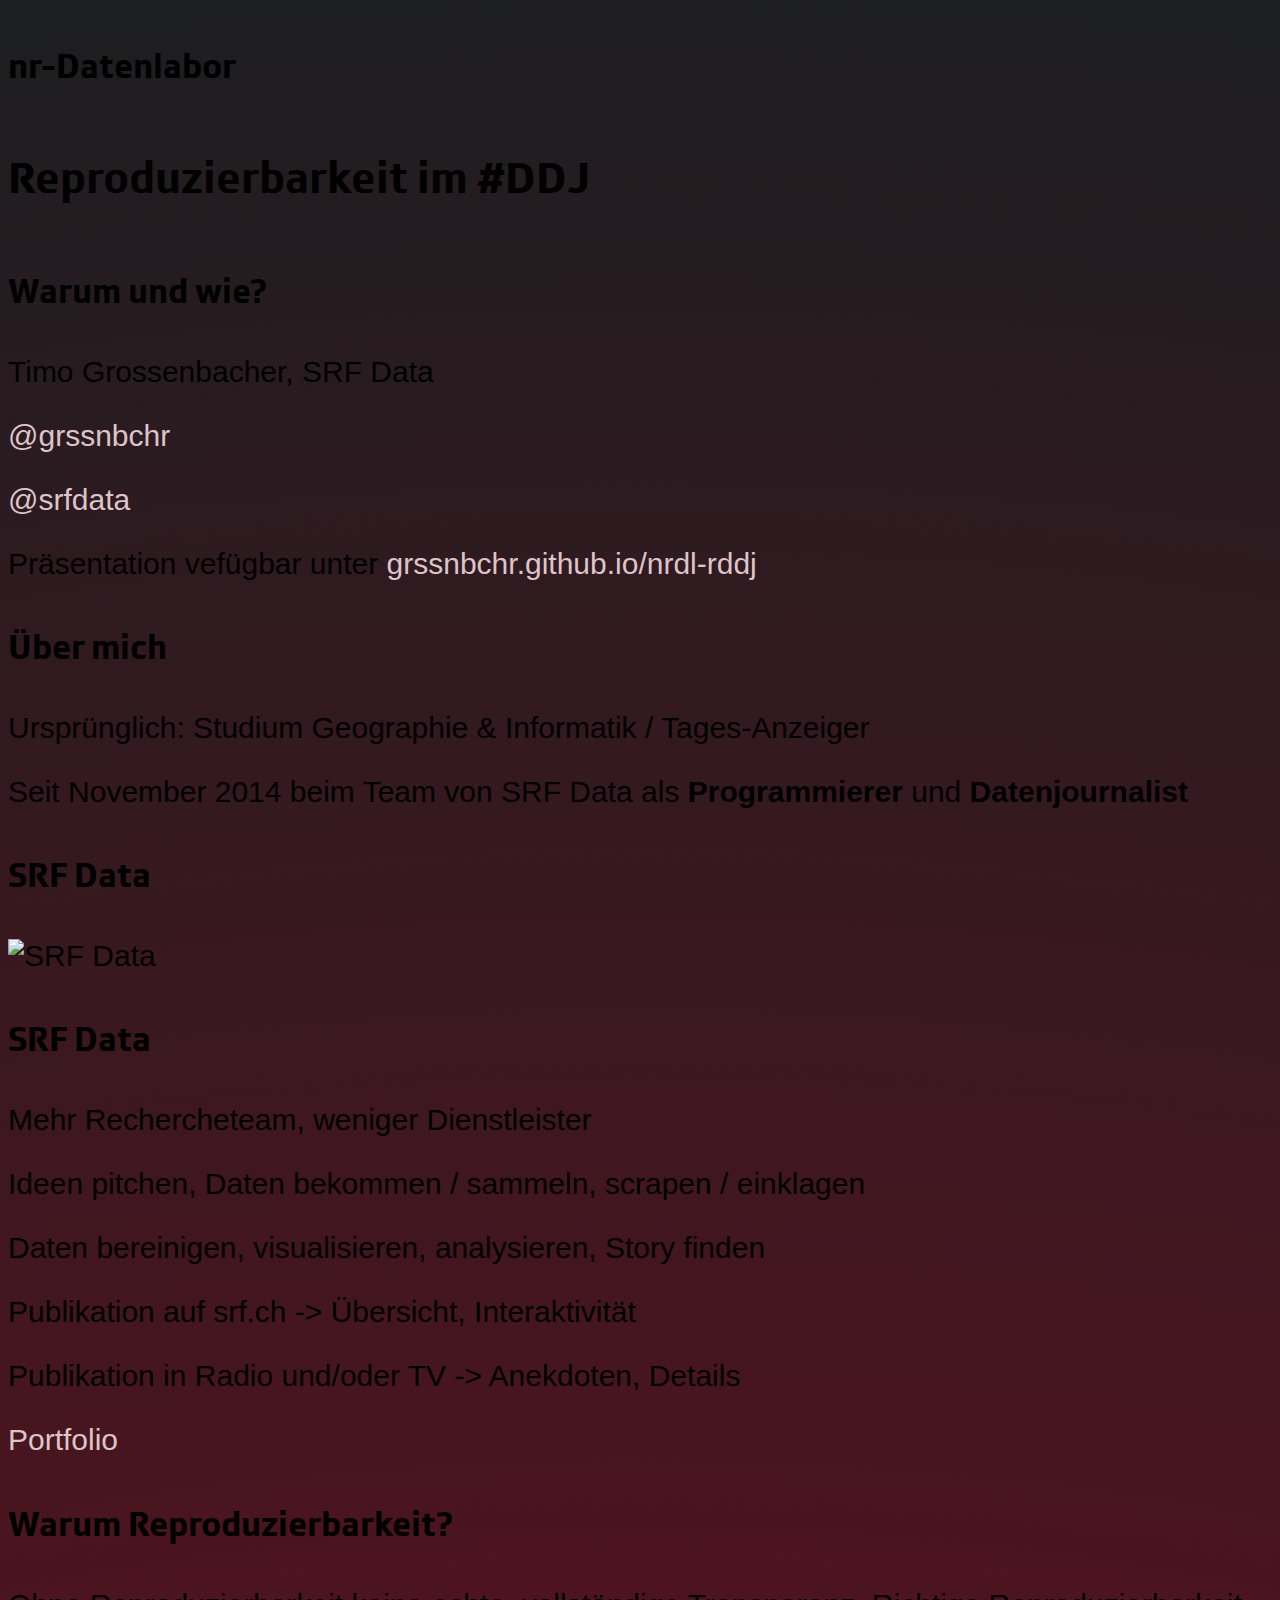
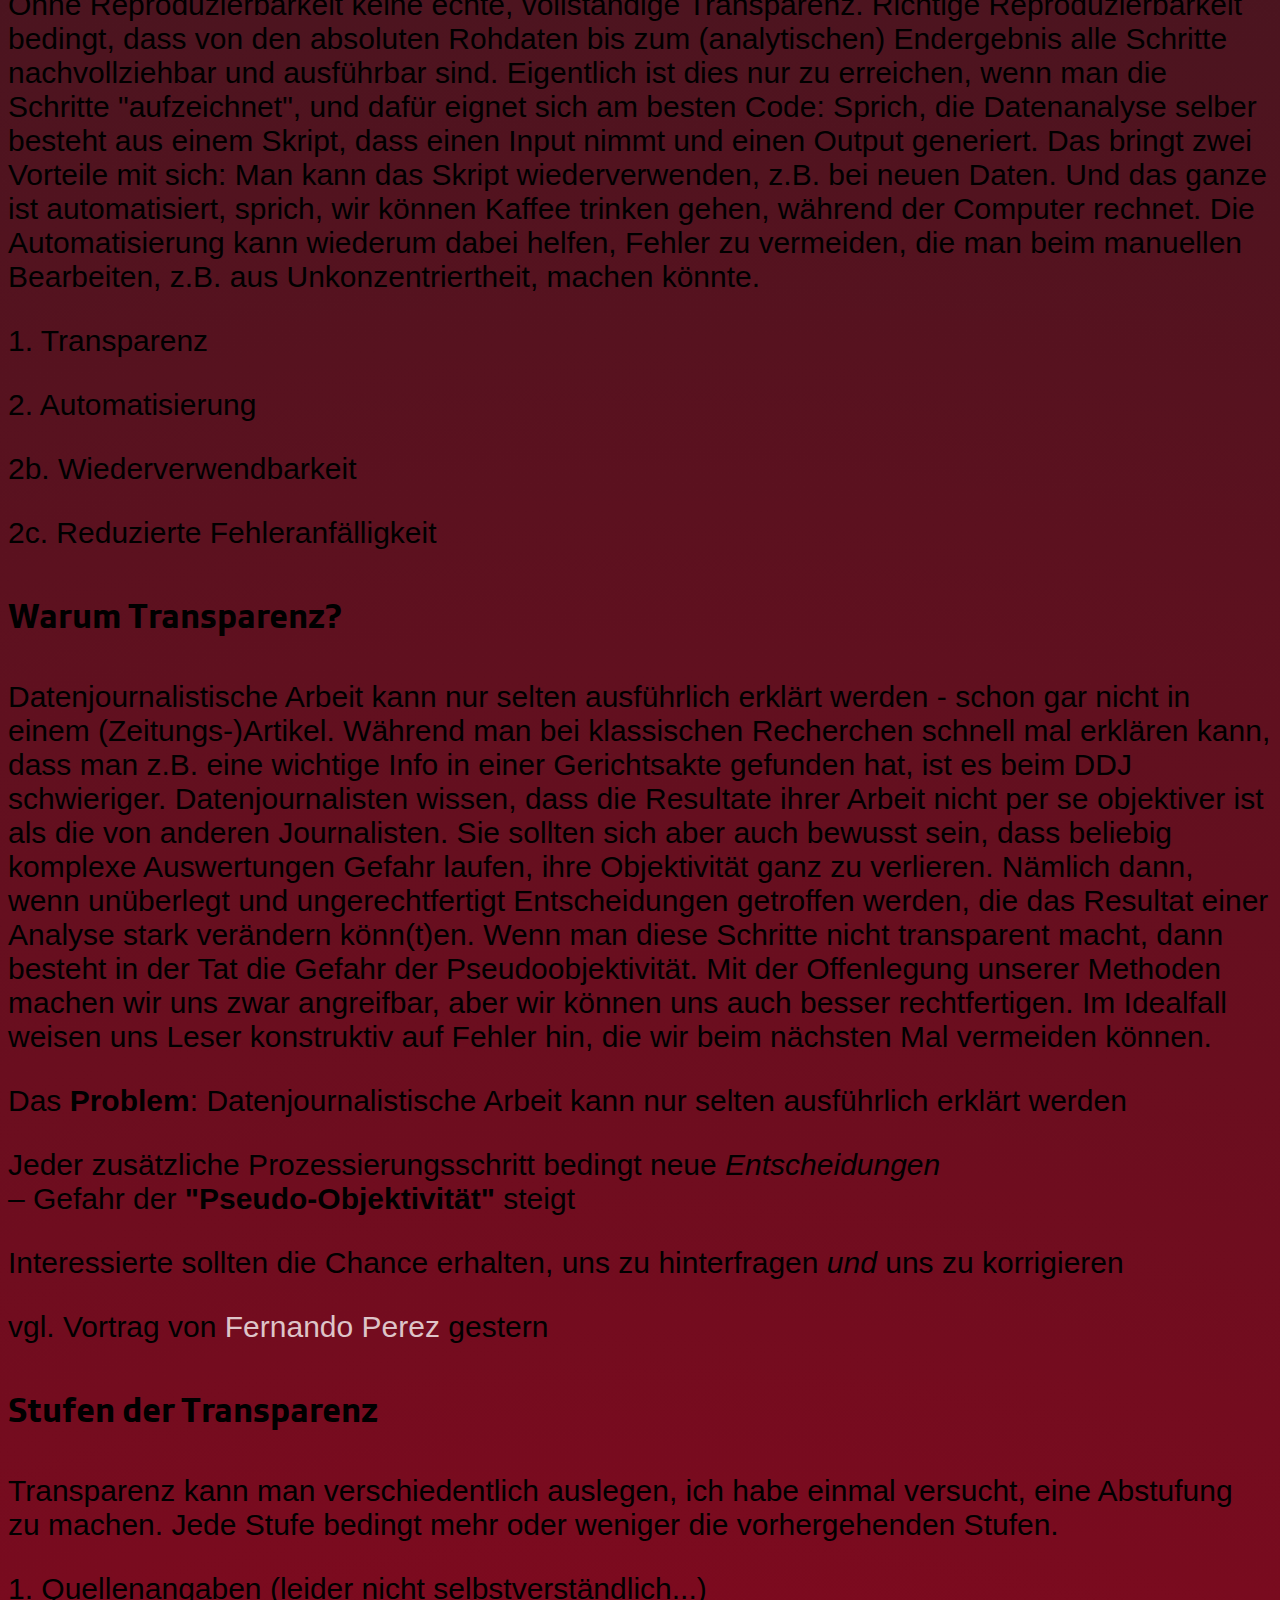
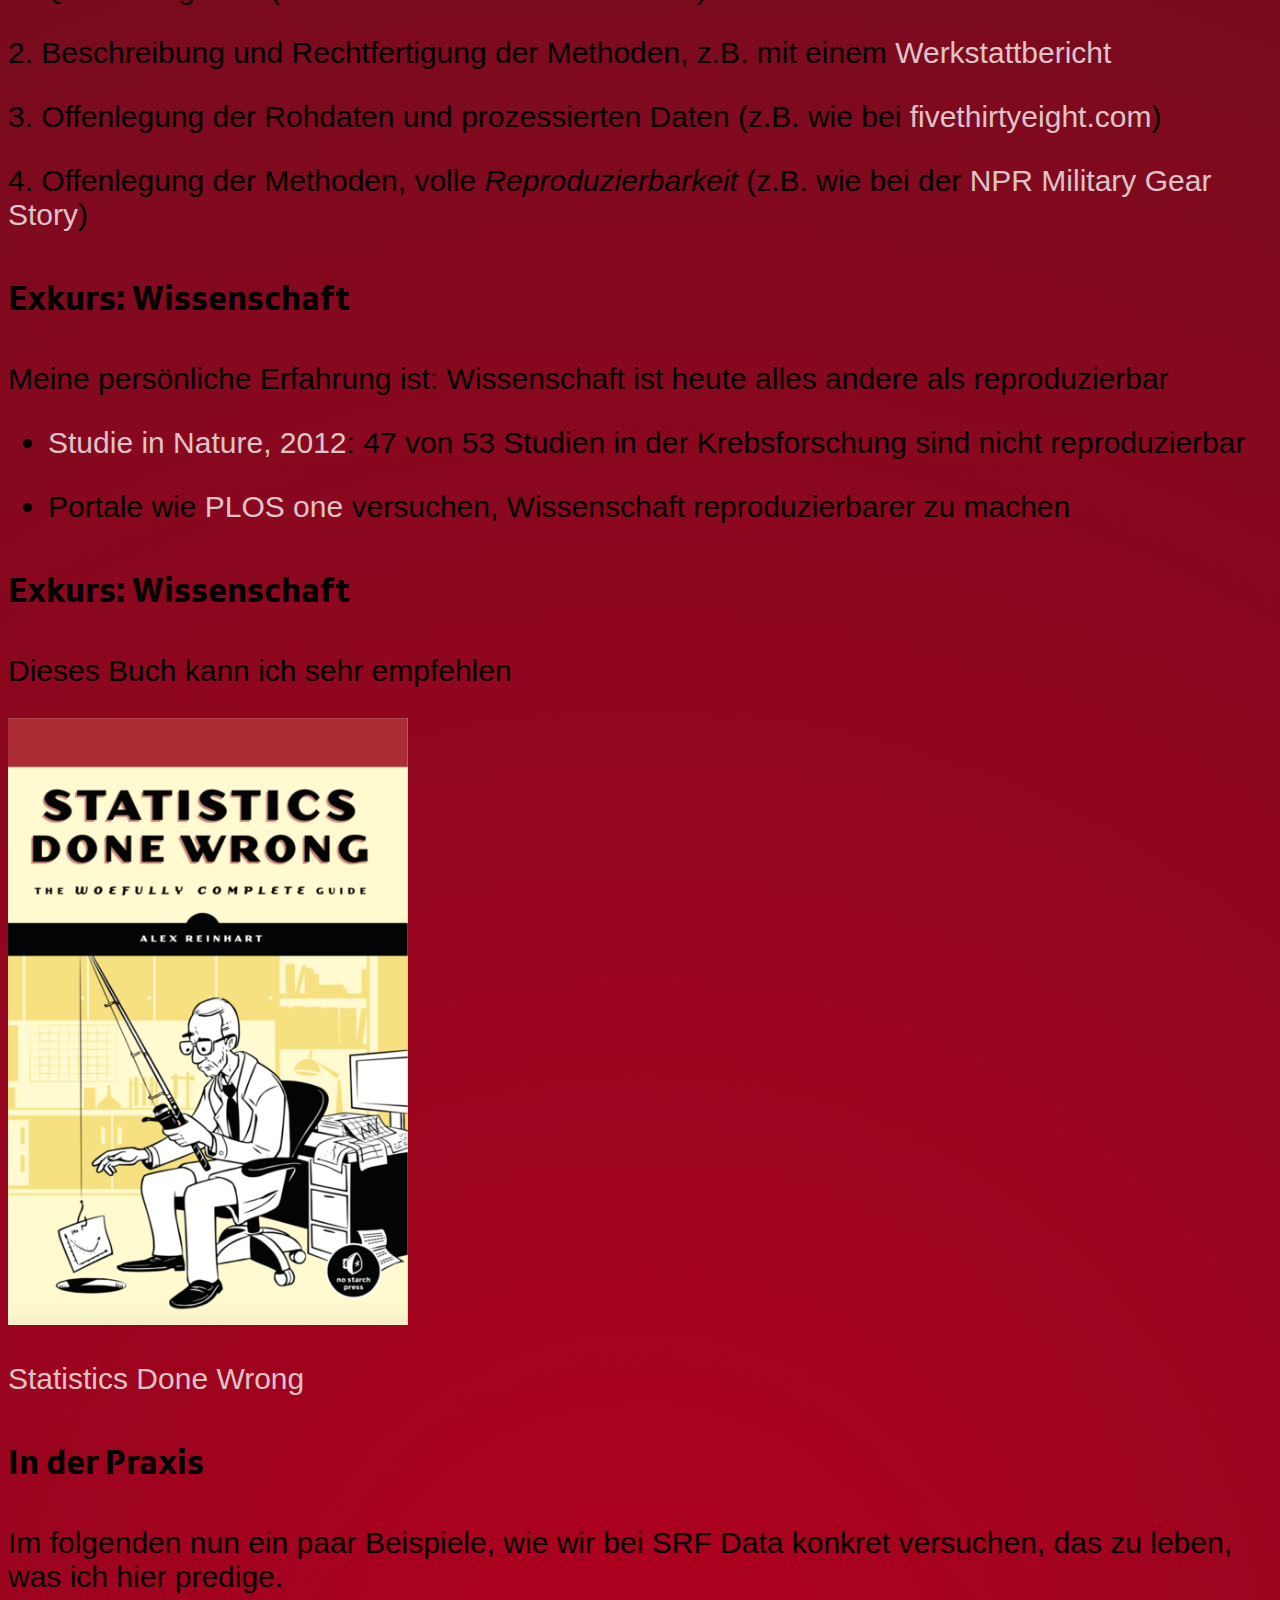
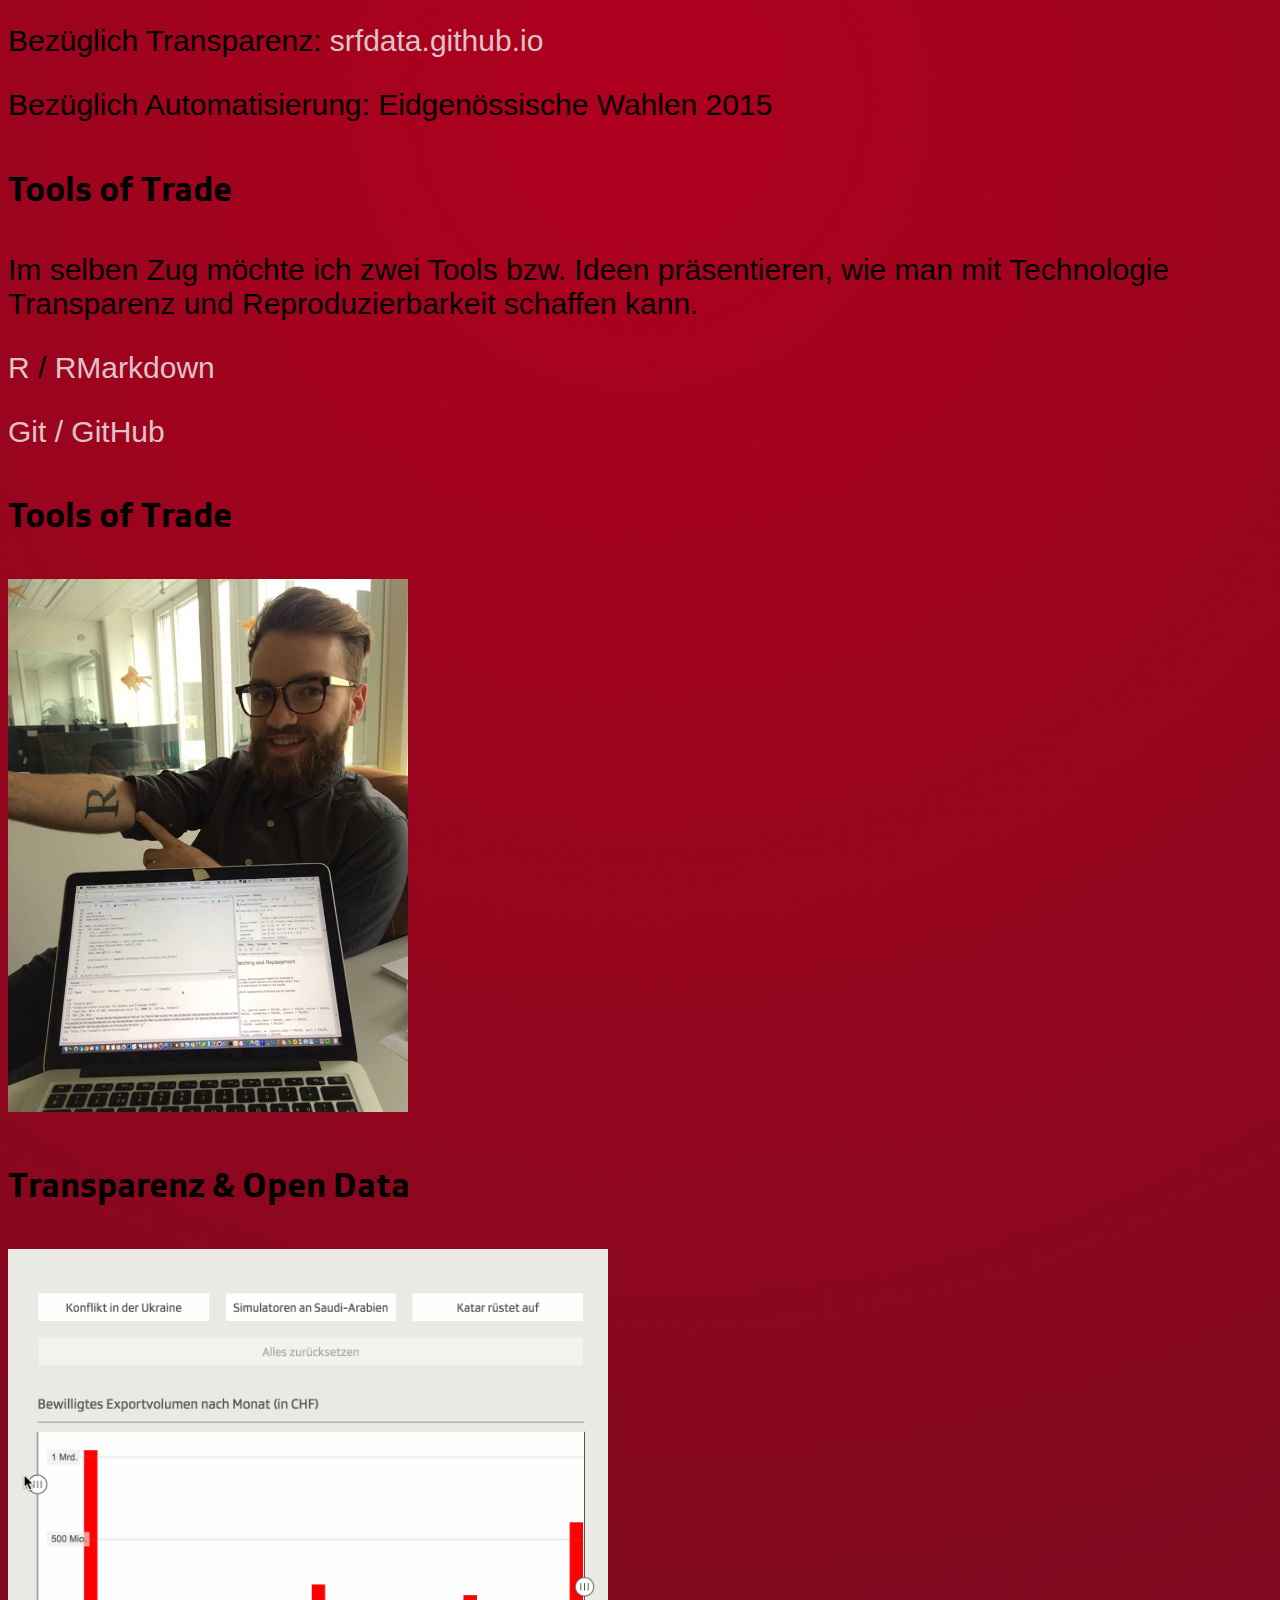
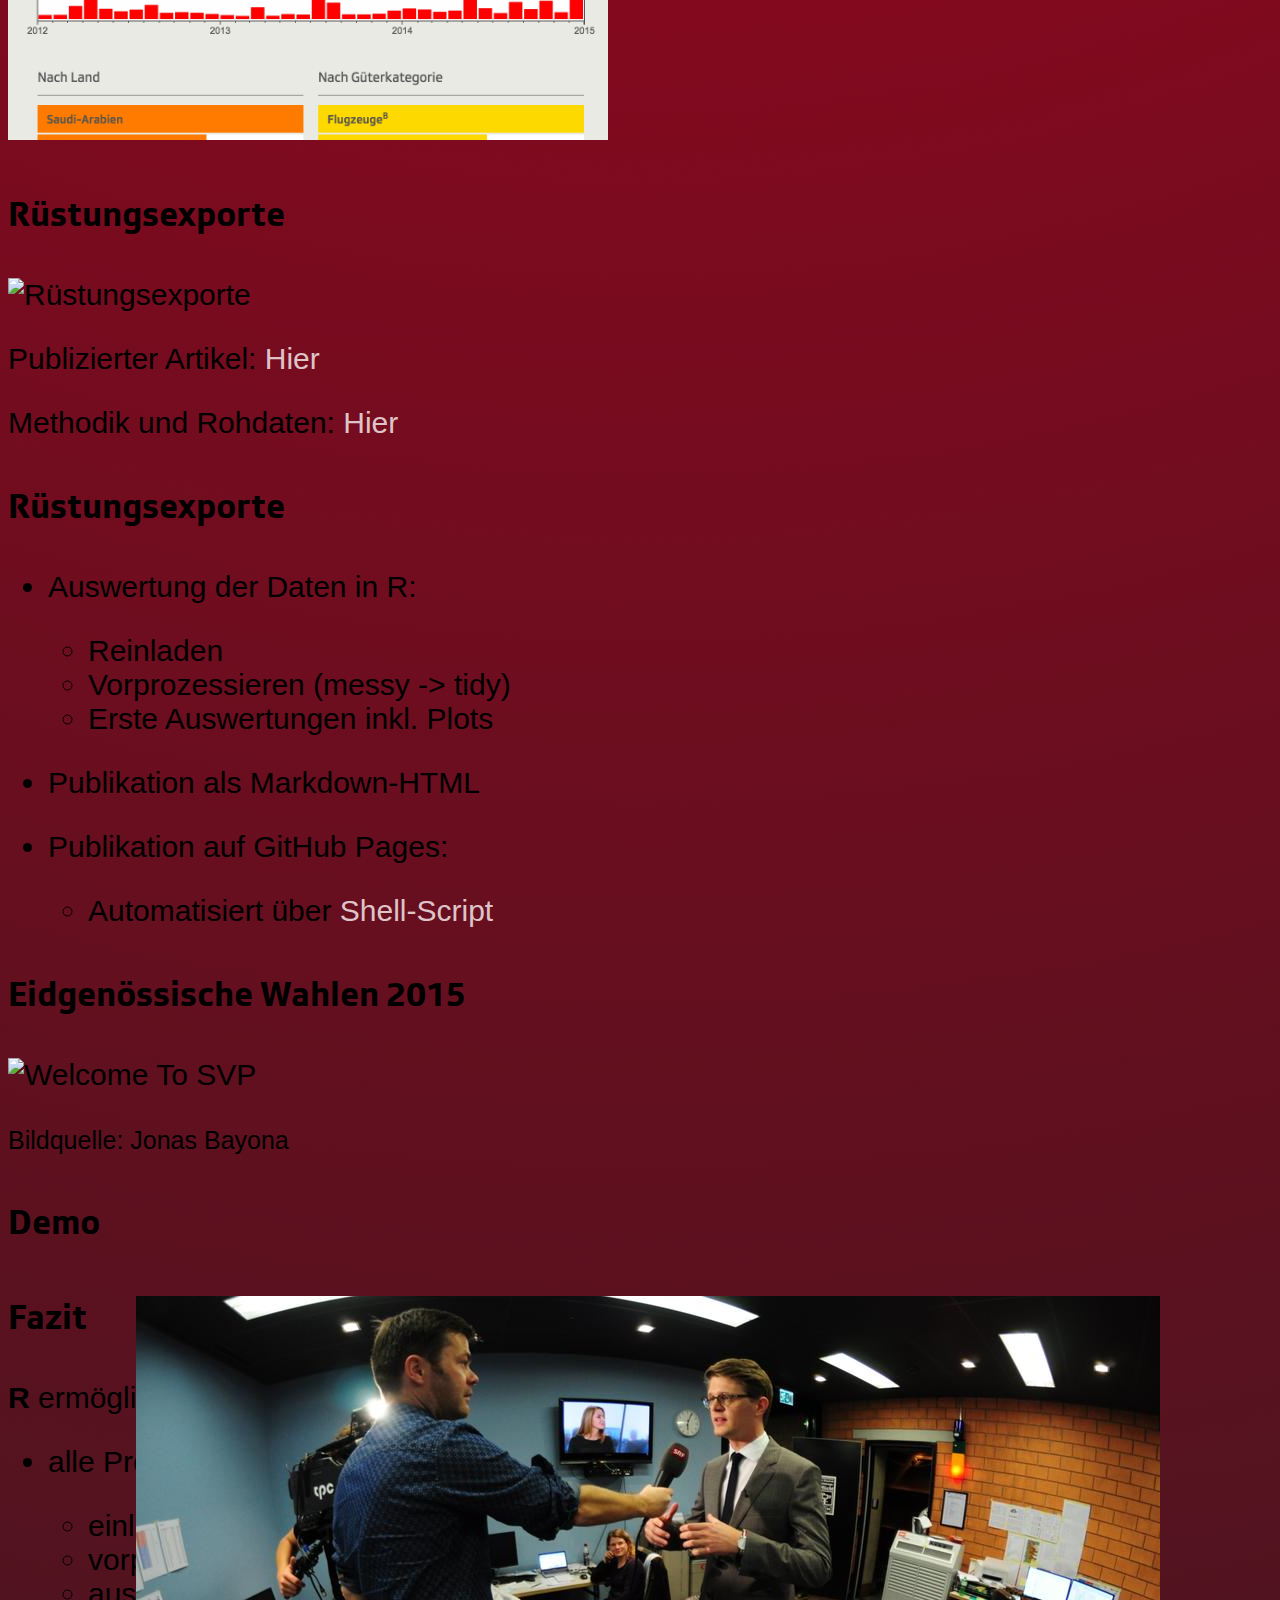
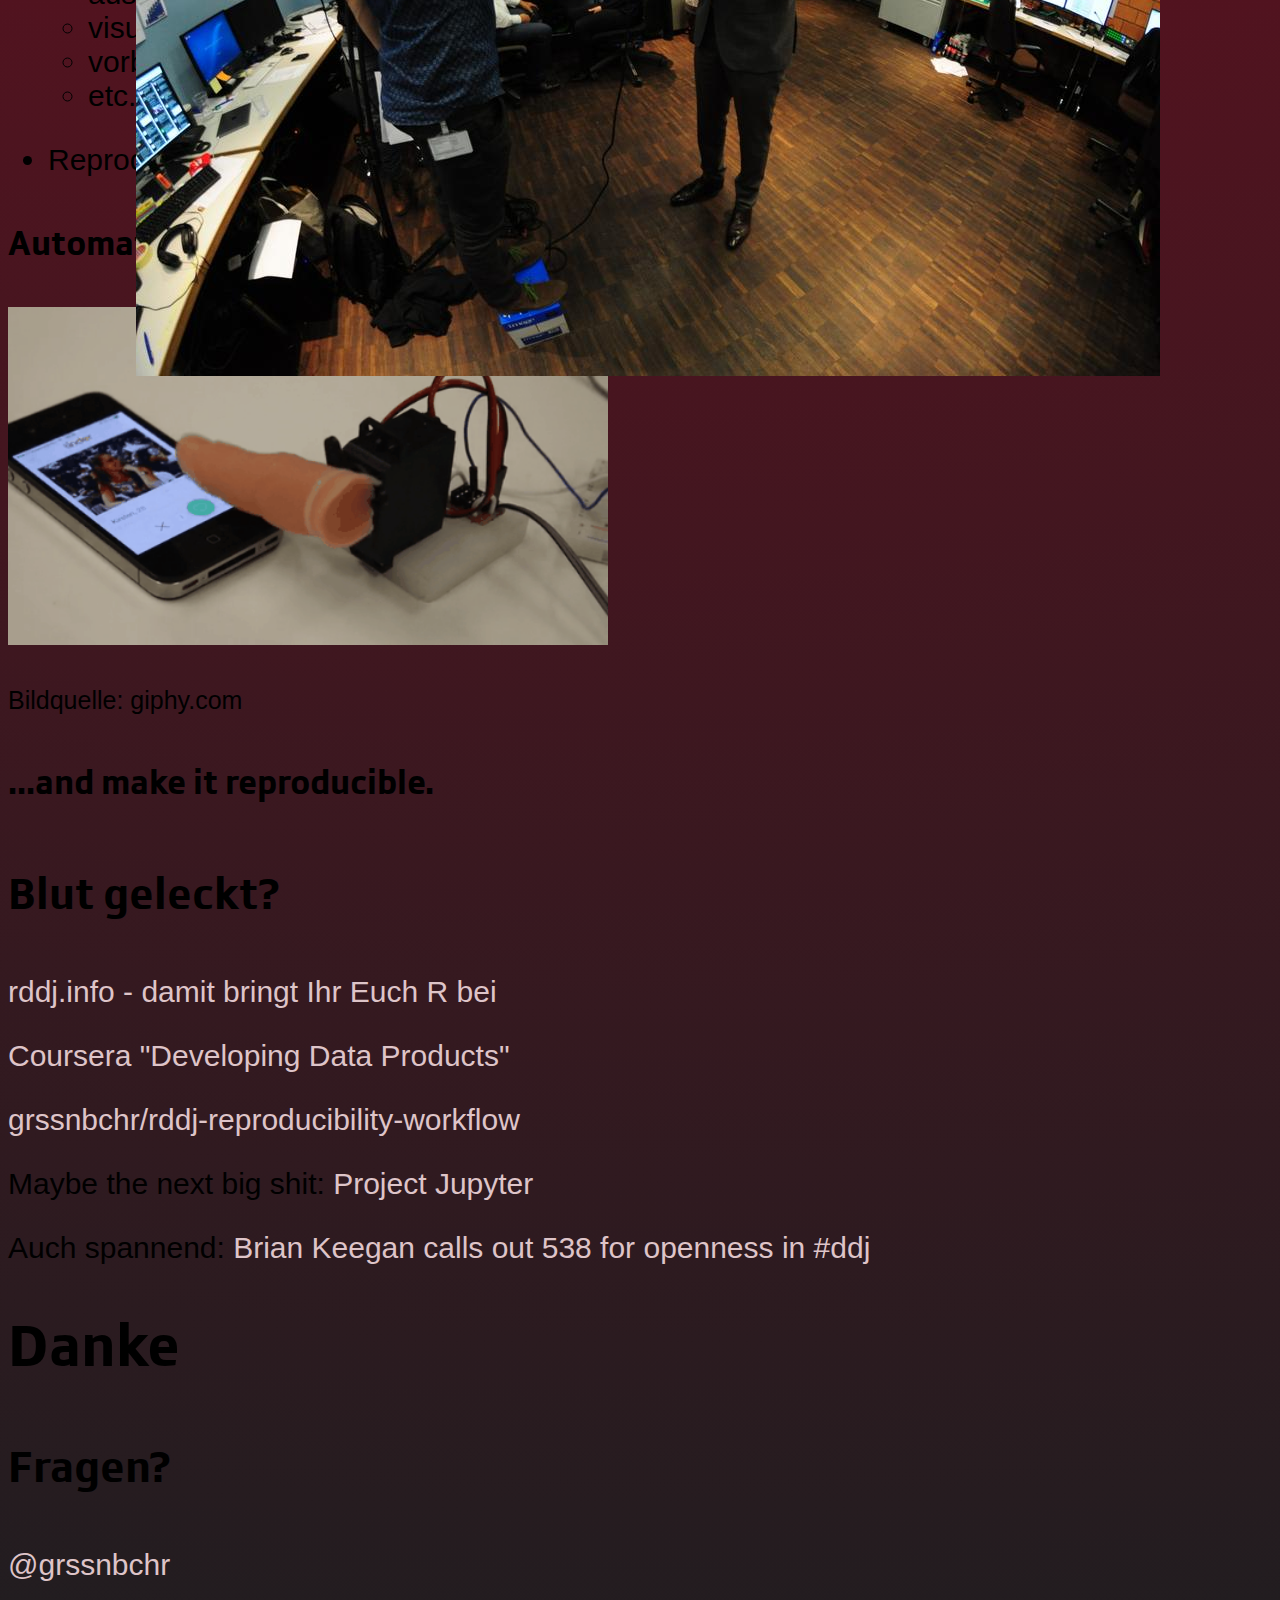
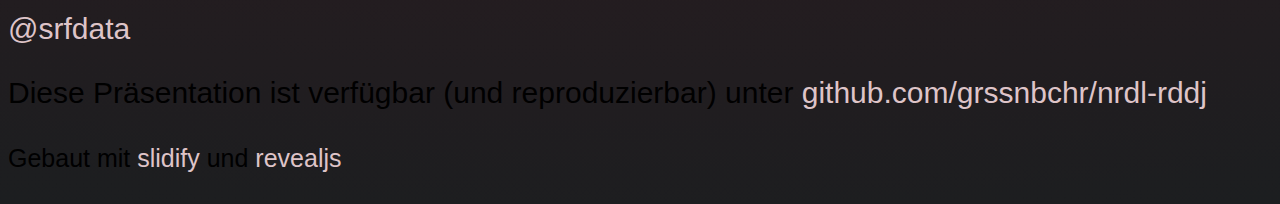
==== commit 3c70a629: "publishing deck" ====
--- a/index.html
+++ b/index.html
@@ -101,6 +101,8 @@
 
 <p class='fragment'>Interessierte sollten die Chance erhalten, uns zu hinterfragen <em>und</em> uns zu korrigieren</p>
 
+<p class='fragment'>vgl. Vortrag von <a href="http://www.bbc.com/news/magazine-22223190">Fernando Perez</a> gestern</p>
+
 </section>
 
 <section class='' data-state='' id='slide-7' data-background=''>
@@ -122,8 +124,8 @@
   <p><aside class="notes">Meine persönliche Erfahrung ist: Wissenschaft ist heute alles andere als reproduzierbar</aside></p>
 
 <ul>
-<li><a href="http://www.nature.com/nature/journal/v483/n7391/full/483531a.html">Studie in Nature, 2012</a>: 47 von 53 Studien in der Krebsforschung sind nicht reproduzierbar</li>
-<li>Portale wie <a href="http://www.plosone.org/">PLOS one</a> versuchen, Wissenschaft reproduzierbarer zu machen</li>
+<li><p><a href="http://www.nature.com/nature/journal/v483/n7391/full/483531a.html">Studie in Nature, 2012</a>: 47 von 53 Studien in der Krebsforschung sind nicht reproduzierbar</p></li>
+<li><p>Portale wie <a href="http://www.plosone.org/">PLOS one</a> versuchen, Wissenschaft reproduzierbarer zu machen</p></li>
 </ul>
 
 </section>
@@ -132,7 +134,7 @@
   <h3>Exkurs: Wissenschaft</h3>
   <p><aside class="notes">Dieses Buch kann ich sehr empfehlen</aside></p>
 
-<p><img src="assets/img/wrong.png" alt="SDW"></p>
+<p><a href="http://www.statisticsdonewrong.com/"><img src="assets/img/wrong.png" width="400"></a></p>
 
 <p><a href="http://www.statisticsdonewrong.com/">Statistics Done Wrong</a></p>
 
@@ -149,7 +151,7 @@
 </section>
 
 <section class='' data-state='' id='slide-11' data-background=''>
-  <h3>Tools of trade</h3>
+  <h3>Tools of Trade</h3>
   <p><aside class="notes">Im selben Zug möchte ich zwei Tools bzw. Ideen präsentieren, wie man mit Technologie Transparenz und Reproduzierbarkeit schaffen kann.</aside></p>
 
 <p><a href="http://r-project.org">R</a> / <a href="http://rmarkdown.rstudio.com/">RMarkdown</a></p>
@@ -159,13 +161,19 @@
 </section>
 
 <section class='' data-state='' id='slide-12' data-background=''>
-  <h3>Tools of trade</h3>
-  <p><img src="assets/img/rangelo.jpg" alt="Rangelo"></p>
+  <h3>Tools of Trade</h3>
+  <p><img src="assets/img/rangelo.jpg" width="400"></p>
 
 </section>
 
 <section class='' data-state='' id='slide-13' data-background=''>
-  <h3>Transparenz</h3>
+  <h3>Transparenz &amp; Open Data</h3>
+  <p><img src="assets/img/seco.gif" width="600"></p>
+
+</section>
+
+<section class='' data-state='' id='slide-14' data-background=''>
+  <h3>Rüstungsexporte</h3>
   <p><img src="assets/img/notrecht.jpg" alt="Rüstungsexporte"></p>
 
 <p>Publizierter Artikel: <a href="http://www.srf.ch/news/schweiz/notrecht-als-letztes-mittel-gegen-heikle-ruestungsexporte">Hier</a></p>
@@ -174,7 +182,7 @@
 
 </section>
 
-<section class='' data-state='' id='slide-14' data-background=''>
+<section class='' data-state='' id='slide-15' data-background=''>
   <h3>Rüstungsexporte</h3>
   <ul>
 <li><p>Auswertung der Daten in R:</p>
@@ -194,7 +202,7 @@
 
 </section>
 
-<section class='' data-state='' id='slide-15' data-background=''>
+<section class='' data-state='' id='slide-16' data-background=''>
   <h3>Eidgenössische Wahlen 2015</h3>
   <p><img src="assets/img/welcometosvp.gif" alt="Welcome To SVP"></p>
 
@@ -214,7 +222,12 @@
 
 </section>
 
-<section class='' data-state='' id='slide-18' data-background=''>
+<section class='' data-state='' id='slide-19' data-background=''>
+  <h3>Demo</h3>
+  
+</section>
+
+<section class='' data-state='' id='slide-20' data-background=''>
   <h3>Fazit</h3>
   <p><strong>R</strong> ermöglicht uns:</p>
 
@@ -234,22 +247,17 @@
 
 </section>
 
-<section class='' data-state='' id='slide-19' data-background=''>
+<section class='' data-state='' id='slide-21' data-background=''>
   <h3>Automate EVERYTHING!</h3>
-  <p><img src="assets/img/automate.gif" alt="Tinder-Automation"></p>
+  <p><img src="assets/img/automate.gif" width="600"></p>
 
 <p><small>Bildquelle: giphy.com</small></p>
 
-</section>
-
-<section class='' data-state='' id='slide-20' data-background=''>
-  
-  <p><em>Wir sind erst am Anfang und probieren viel aus.</em><br/>
-<em>Klar ist: Transparenz ist notwendig - und machbar!</em></p>
-
-</section>
-
-<section class='' data-state='' id='slide-21' data-background=''>
+<p class='fragment'><h3>...and make it reproducible.</h3></p>
+
+</section>
+
+<section class='' data-state='' id='slide-22' data-background=''>
   <h2>Blut geleckt?</h2>
   <p><a href="http://rddj.info">rddj.info - damit bringt Ihr Euch R bei</a></p>
 
@@ -257,9 +265,13 @@
 
 <p><a href="https://github.com/grssnbchr/rddj-reproducibility-workflow">grssnbchr/rddj-reproducibility-workflow</a></p>
 
-</section>
-
-<section class='' data-state='' id='slide-22' data-background=''>
+<p>Maybe the next big shit: <a href="https://try.jupyter.org/">Project Jupyter</a></p>
+
+<p>Auch spannend: <a href="http://www.brianckeegan.com/2014/04/the-need-for-openness-in-data-journalism/">Brian Keegan calls out 538 for openness in #ddj</a></p>
+
+</section>
+
+<section class='' data-state='' id='slide-23' data-background=''>
   <h1>Danke</h1>
   <h2>Fragen?</h2>
 
--- a/assets/css/custom.css
+++ b/assets/css/custom.css
@@ -113,7 +113,7 @@
 }
 
 .reveal section img {
-    width: 60% !important;
+    /*width: 60% !important;*/
     border: none !important;
 }
 /*.reveal .slides section:first-child h1 {
@@ -128,11 +128,15 @@
     background-color: #fff !important;
 }
 li {
-     font-family: Arial, serif !important;  
+     font-family: Arial, sans-serif !important;  
+}
+
+.reveal .progress {
+    height: 10px !important;
 }
 
 aside.controls {
-    display: none;
+    display: none !important;
 }
 #wahlen-studio {
     background-image: url("../img/entscheidung.jpg");
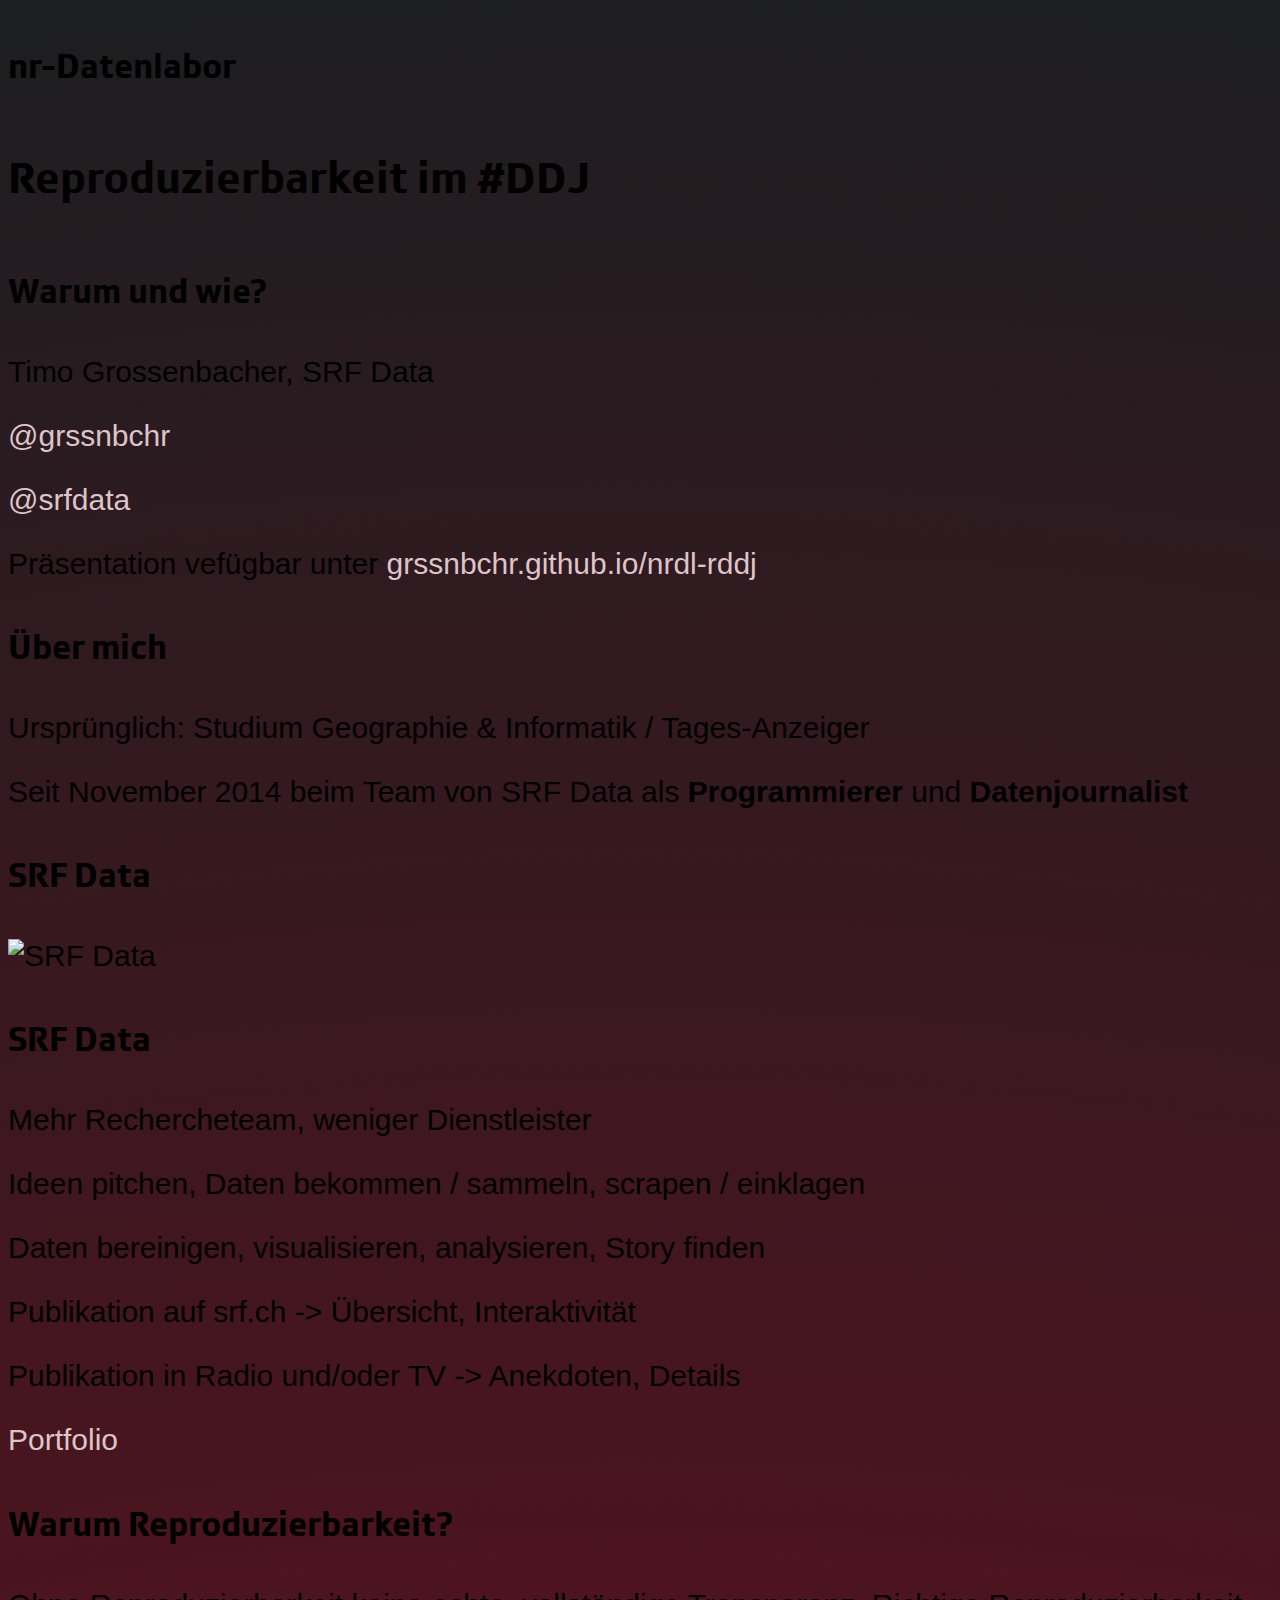
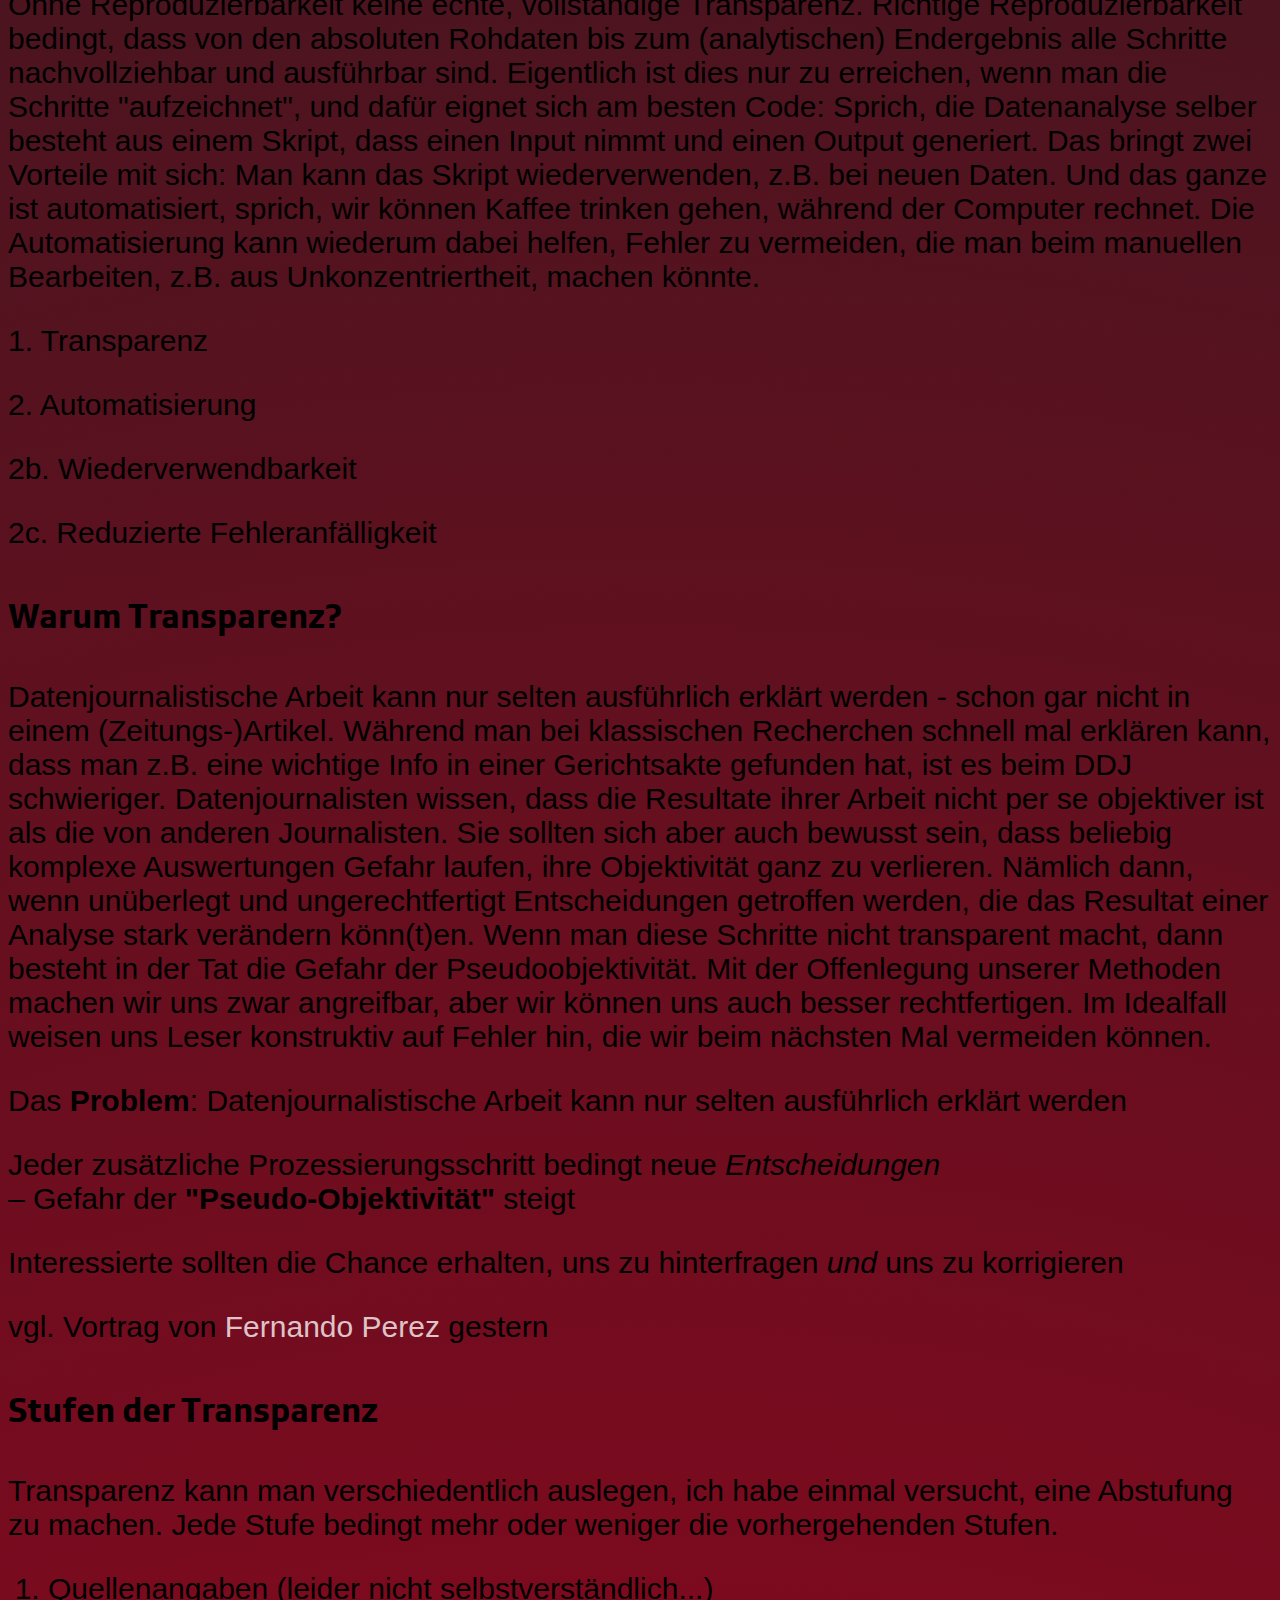
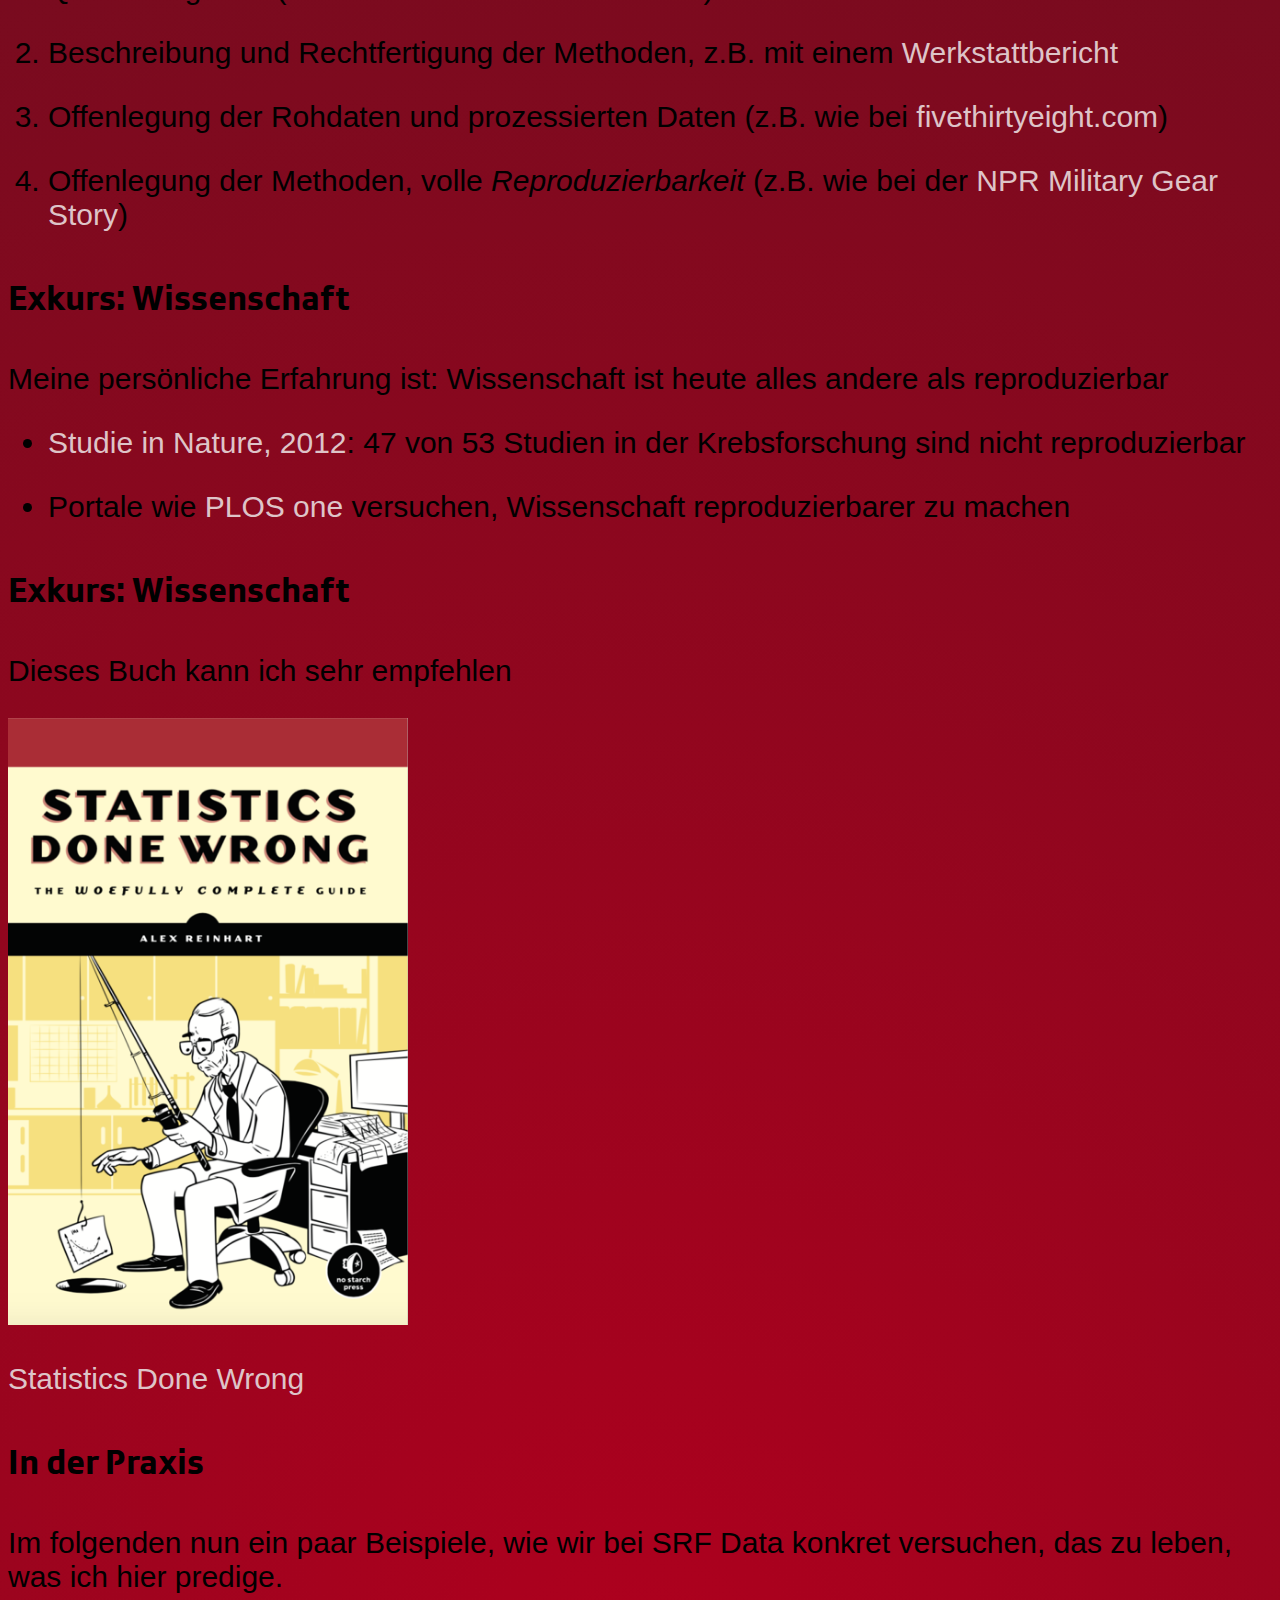
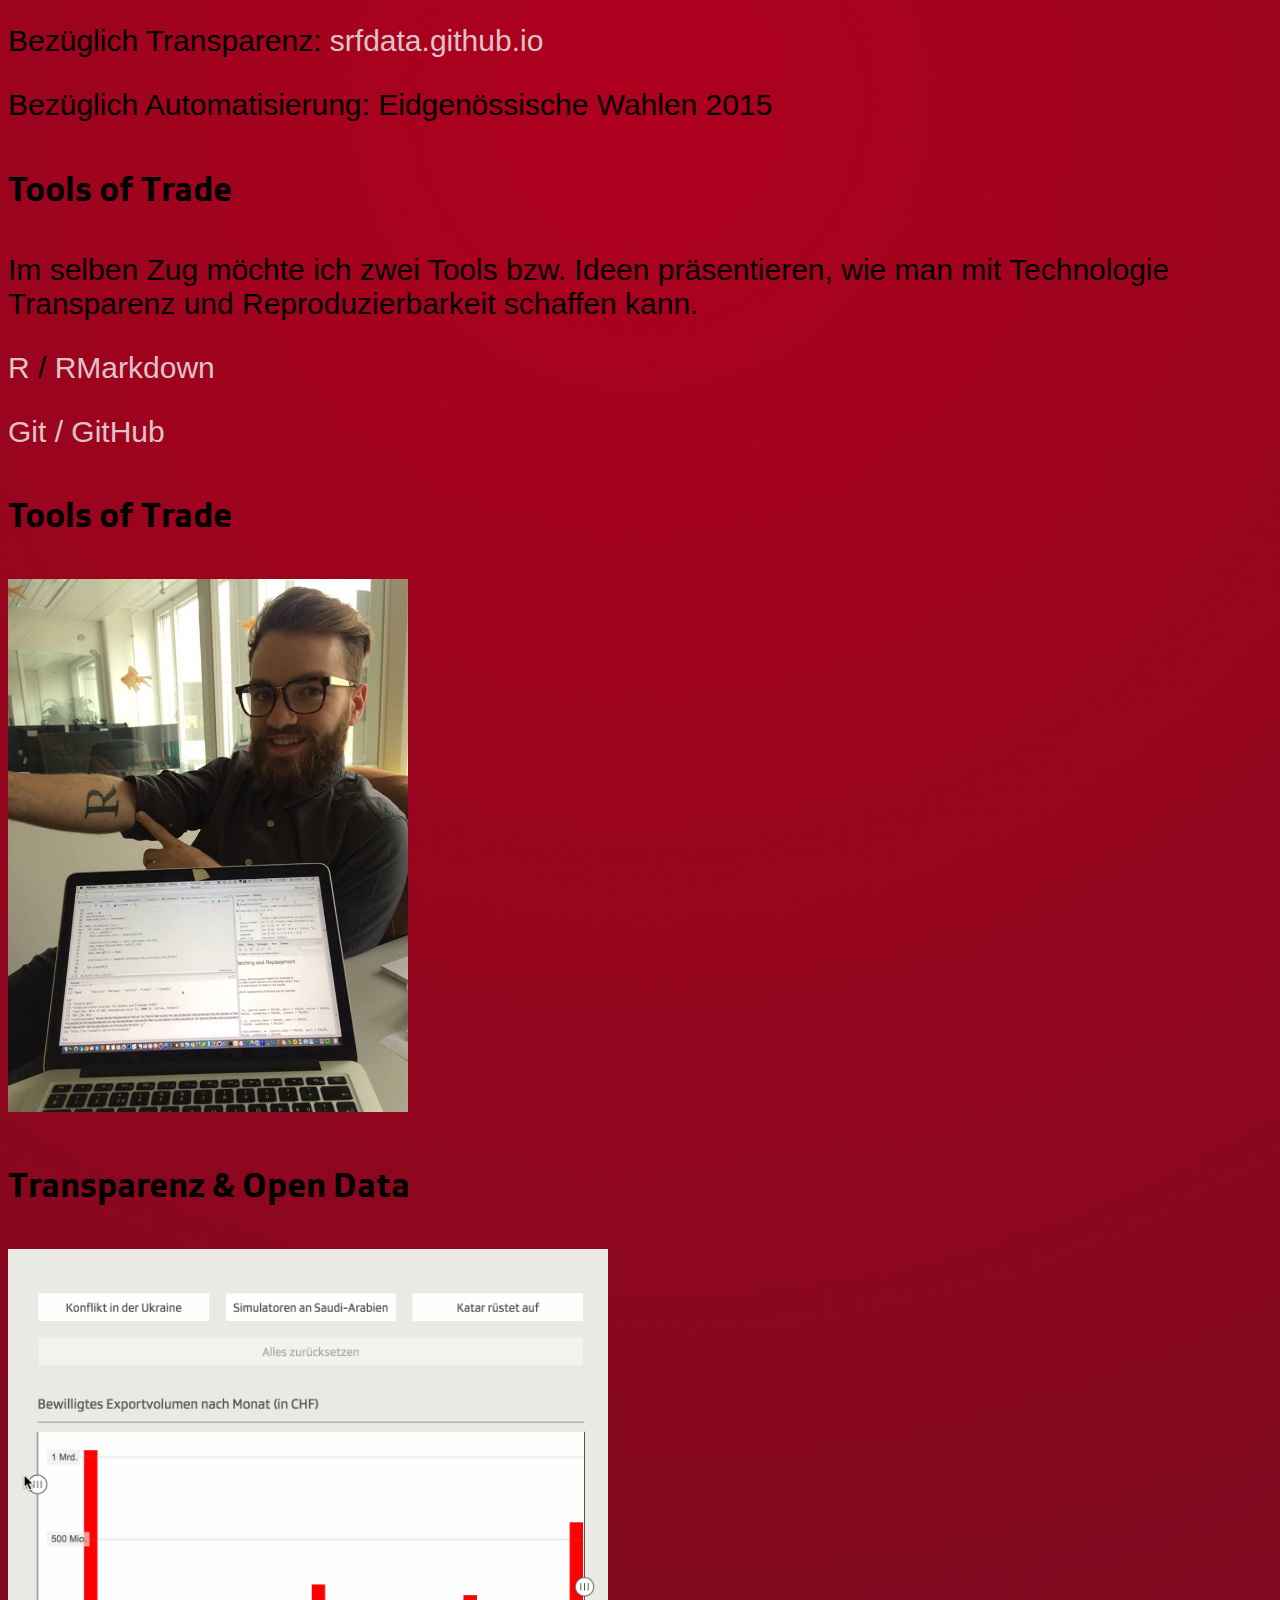
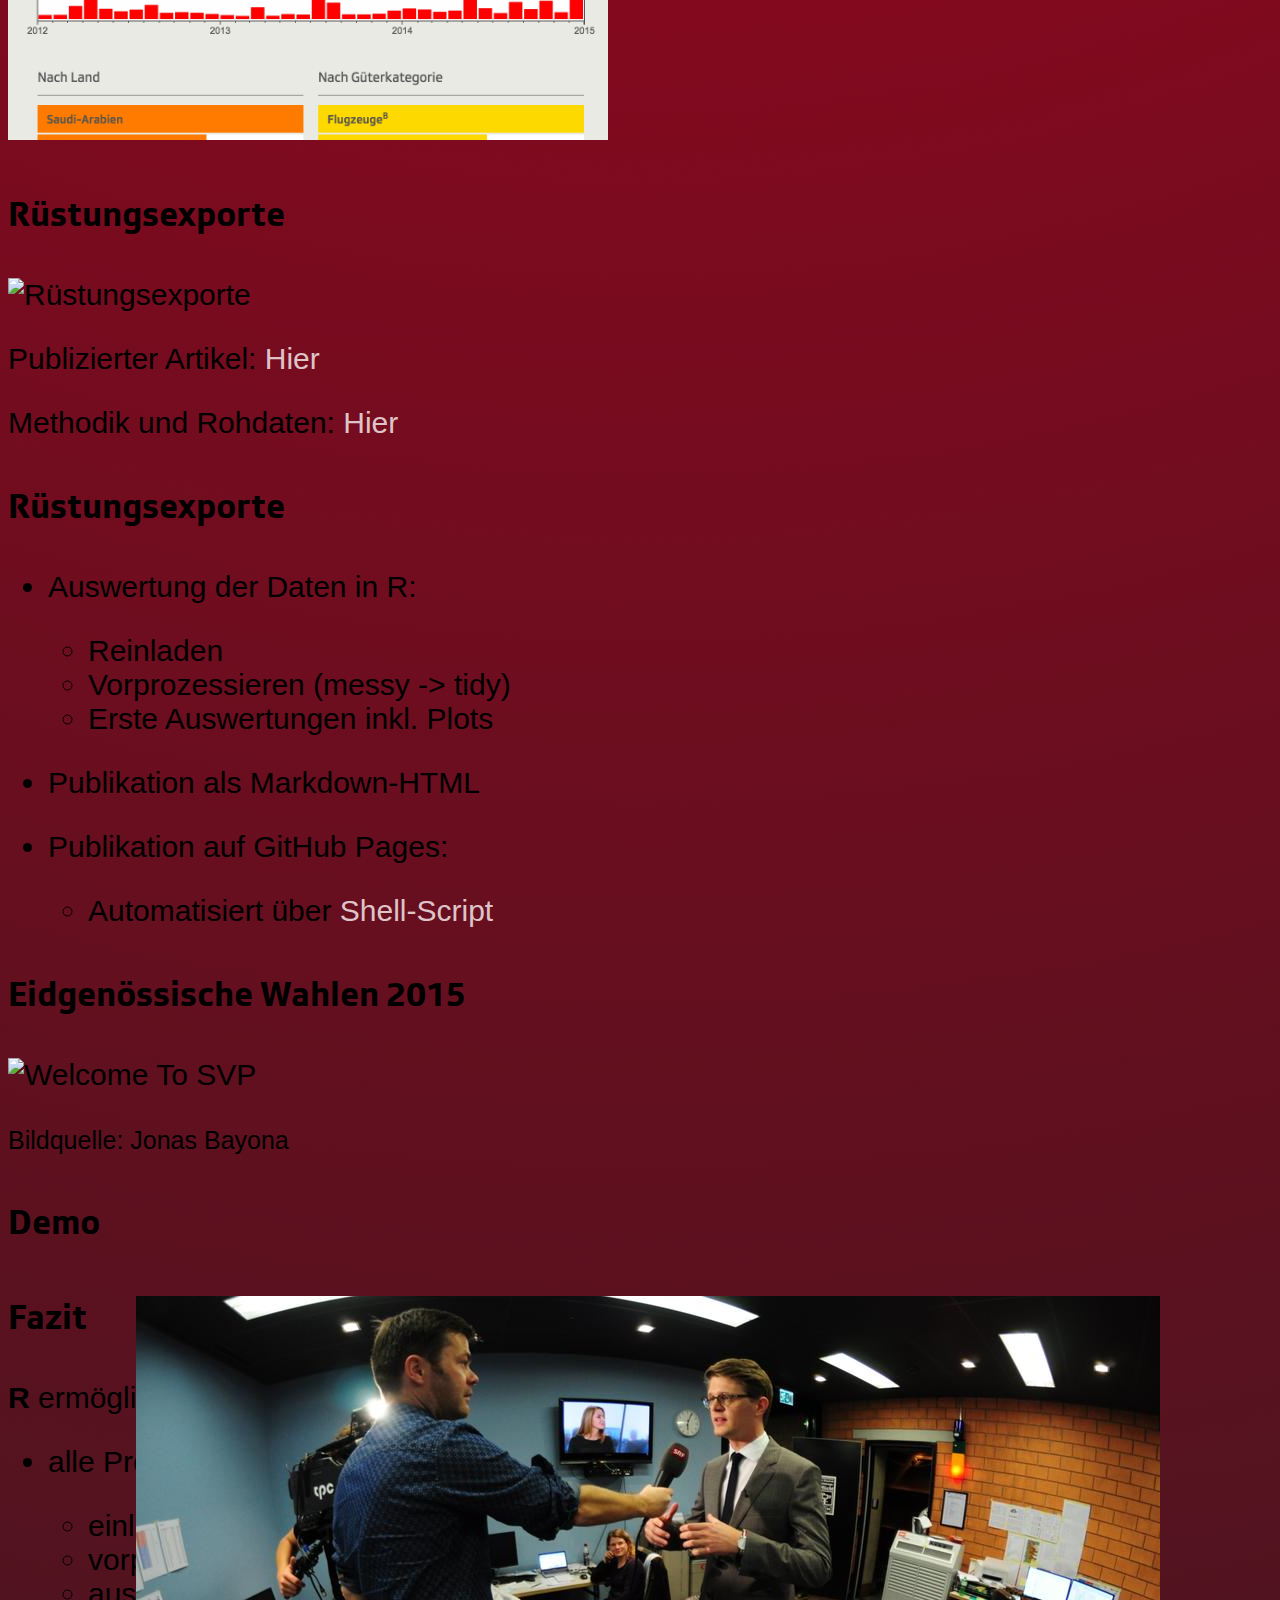
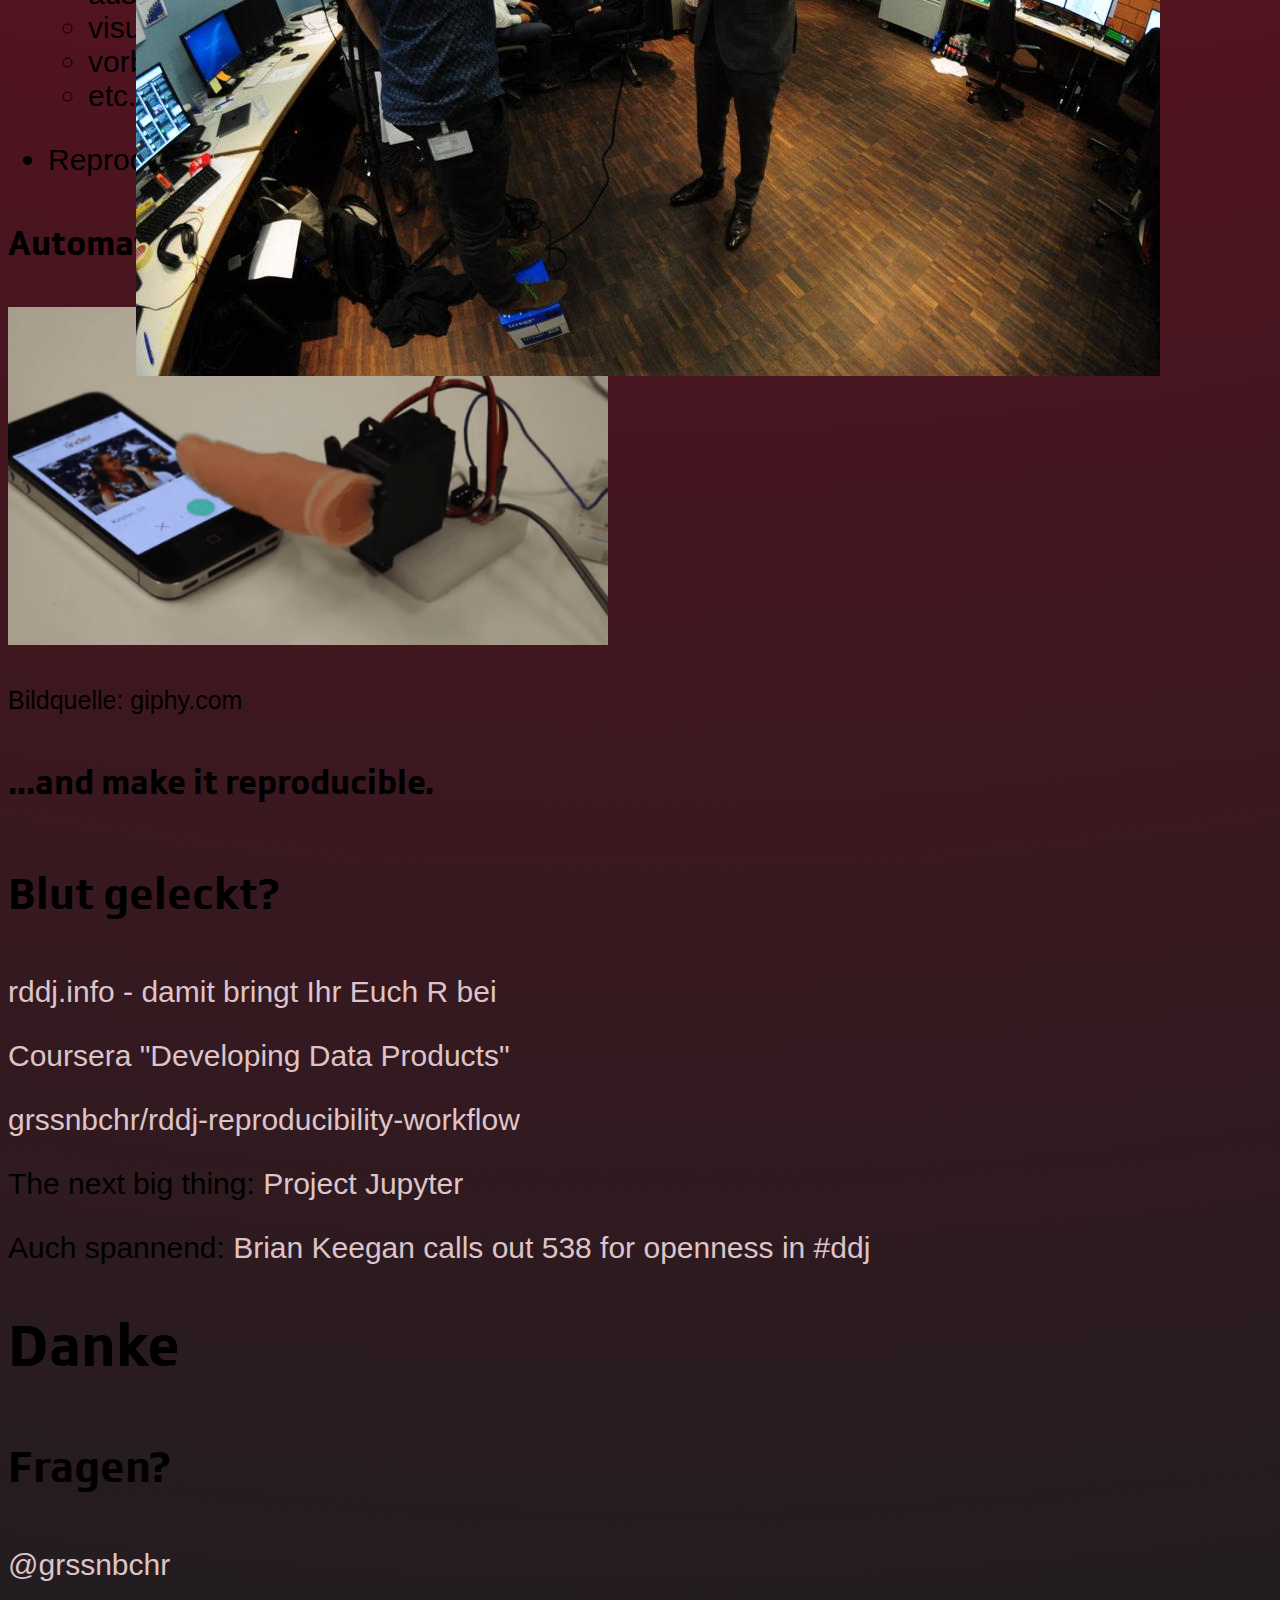
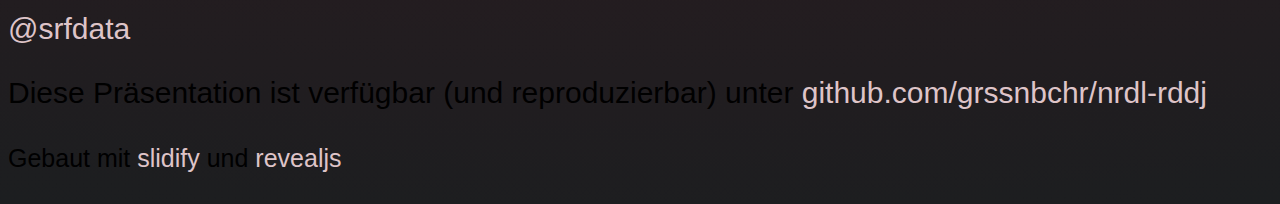
==== commit 1cffff58: "publishing deck" ====
--- a/index.html
+++ b/index.html
@@ -109,13 +109,12 @@
   <h3>Stufen der Transparenz</h3>
   <p><aside class="notes">Transparenz kann man verschiedentlich auslegen, ich habe einmal versucht, eine Abstufung zu machen. Jede Stufe bedingt mehr oder weniger die vorhergehenden Stufen.</aside></p>
 
-<p class='fragment'>1. Quellenangaben (leider nicht selbstverständlich...)</p>
-
-<p class='fragment'>2. Beschreibung und Rechtfertigung der Methoden, z.B. mit einem <a href="http://www.digitalerwandel.de/2013/04/23/wir-bauen-uns-eine-nachrichtenquelle-werkstattbericht-zum-flugrouten-radar/">Werkstattbericht</a></p>
-
-<p class='fragment'>3. Offenlegung der Rohdaten und prozessierten Daten (z.B. wie bei <a href="https://github.com/fivethirtyeight/data">fivethirtyeight.com</a>)</p>
-
-<p class='fragment'>4. Offenlegung der Methoden, volle <em>Reproduzierbarkeit</em> (z.B. wie bei der <a href="http://blog.apps.npr.org/2014/09/02/reusable-data-processing.html">NPR Military Gear Story</a>)</p>
+<ol>
+<li><p>Quellenangaben (leider nicht selbstverständlich...)</p></li>
+<li><p>Beschreibung und Rechtfertigung der Methoden, z.B. mit einem <a href="http://www.digitalerwandel.de/2013/04/23/wir-bauen-uns-eine-nachrichtenquelle-werkstattbericht-zum-flugrouten-radar/">Werkstattbericht</a></p></li>
+<li><p>Offenlegung der Rohdaten und prozessierten Daten (z.B. wie bei <a href="https://github.com/fivethirtyeight/data">fivethirtyeight.com</a>)</p></li>
+<li><p>Offenlegung der Methoden, volle <em>Reproduzierbarkeit</em> (z.B. wie bei der <a href="http://blog.apps.npr.org/2014/09/02/reusable-data-processing.html">NPR Military Gear Story</a>)</p></li>
+</ol>
 
 </section>
 
@@ -265,7 +264,7 @@
 
 <p><a href="https://github.com/grssnbchr/rddj-reproducibility-workflow">grssnbchr/rddj-reproducibility-workflow</a></p>
 
-<p>Maybe the next big shit: <a href="https://try.jupyter.org/">Project Jupyter</a></p>
+<p>The next big thing: <a href="https://try.jupyter.org/">Project Jupyter</a></p>
 
 <p>Auch spannend: <a href="http://www.brianckeegan.com/2014/04/the-need-for-openness-in-data-journalism/">Brian Keegan calls out 538 for openness in #ddj</a></p>
 
